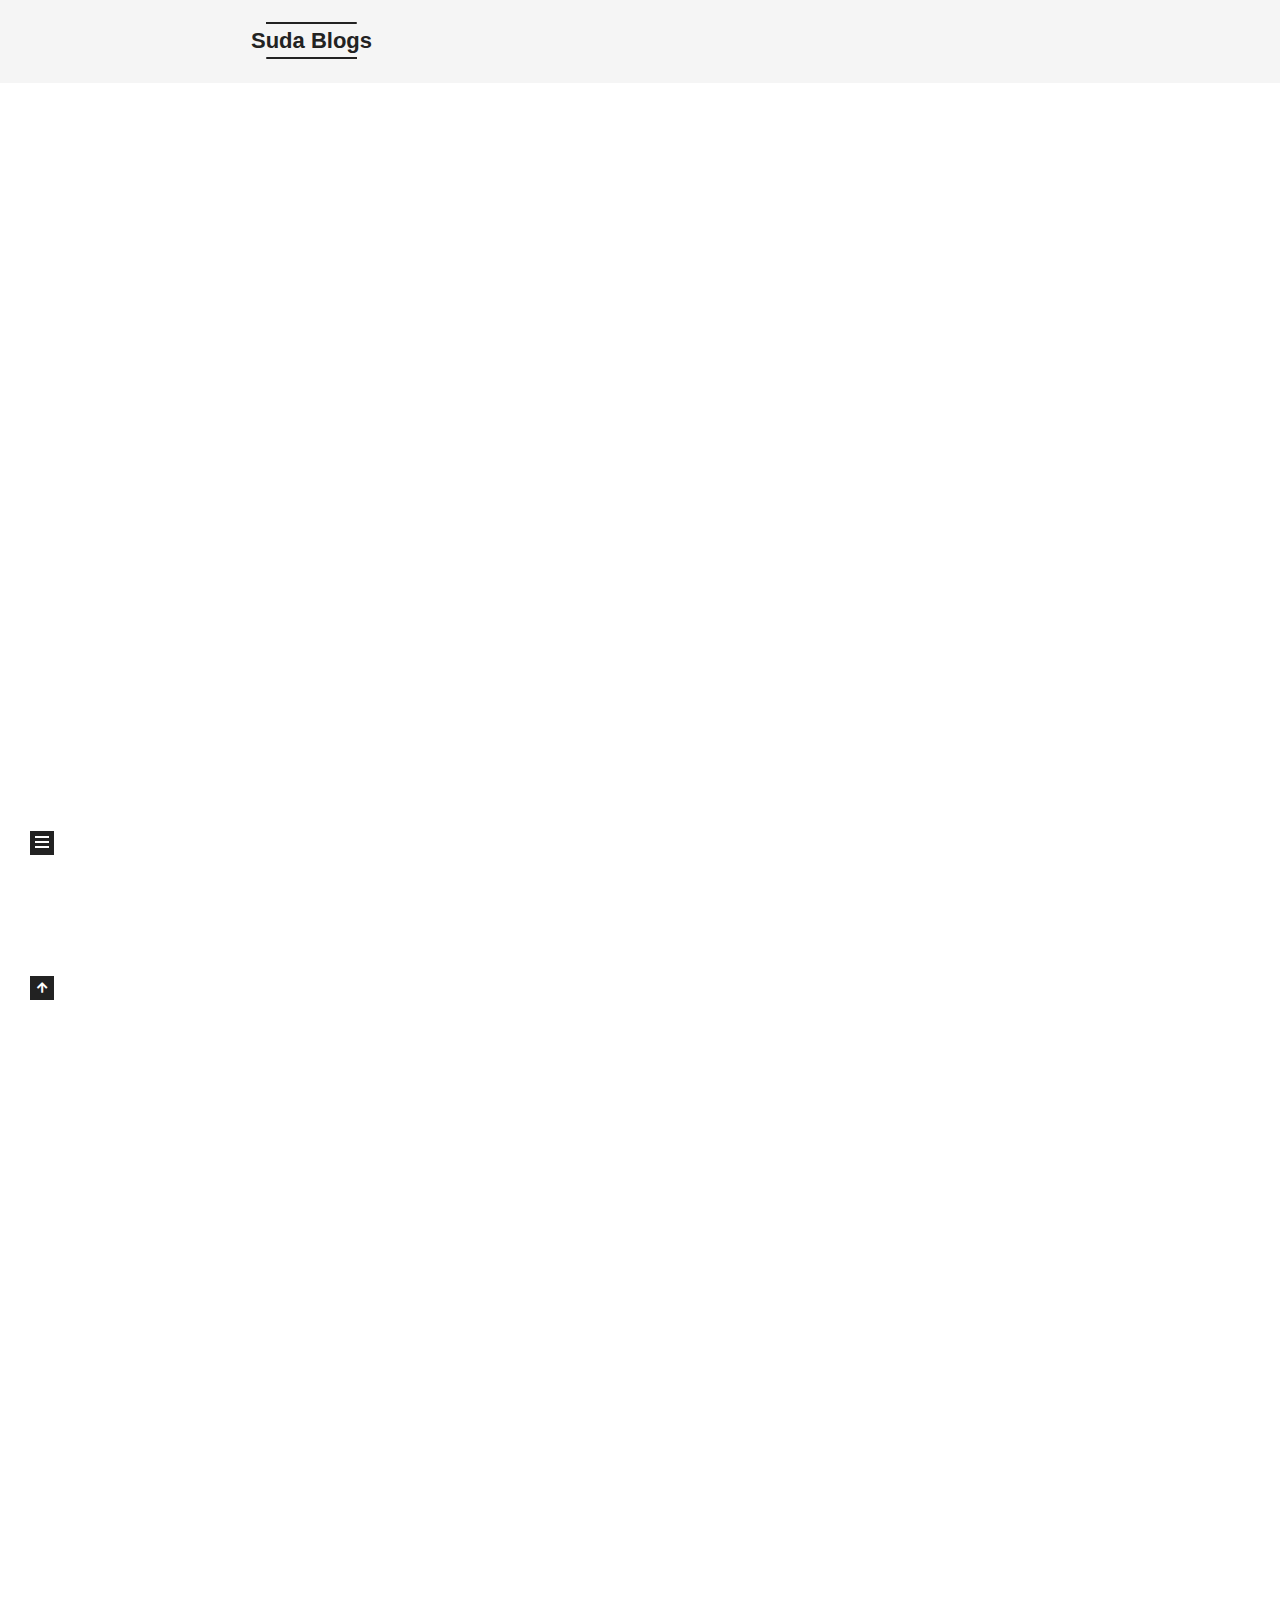
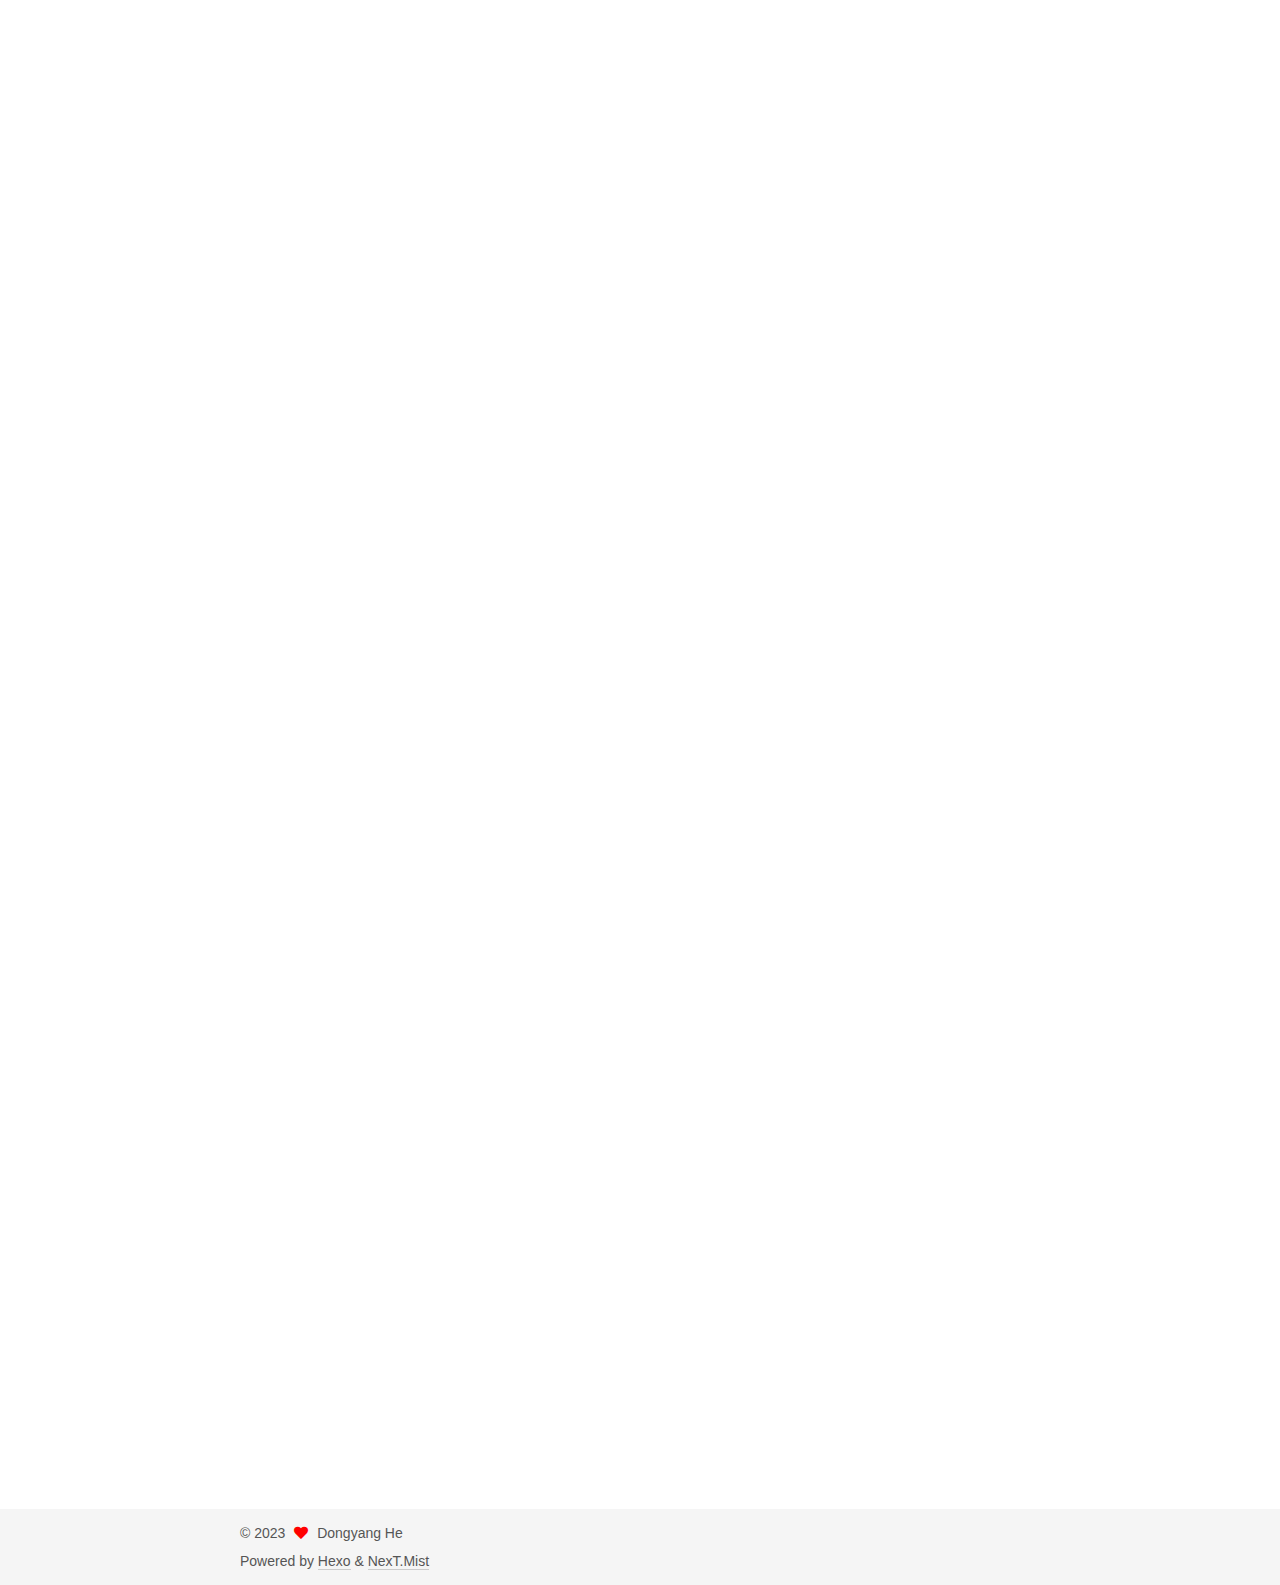
==== index.html @ 3e89129d "Site updated: 2023-04-15 21:43:41" ====
<!DOCTYPE html>
<html lang="en">
<head>
  <meta charset="UTF-8">
<meta name="viewport" content="width=device-width, initial-scale=1, maximum-scale=2">
<meta name="theme-color" content="#222">
<meta name="generator" content="Hexo 6.3.0">
  <link rel="apple-touch-icon" sizes="180x180" href="/images/apple-touch-icon-next.png">
  <link rel="icon" type="image/png" sizes="32x32" href="/images/favicon-32x32-next.png">
  <link rel="icon" type="image/png" sizes="16x16" href="/images/favicon-16x16-next.png">
  <link rel="mask-icon" href="/images/logo.svg" color="#222">

<link rel="stylesheet" href="/css/main.css">


<link rel="stylesheet" href="/lib/font-awesome/css/all.min.css">

<script id="hexo-configurations">
    var NexT = window.NexT || {};
    var CONFIG = {"hostname":"example.com","root":"/","scheme":"Mist","version":"7.8.0","exturl":false,"sidebar":{"position":"left","display":"post","padding":18,"offset":12,"onmobile":false},"copycode":{"enable":false,"show_result":false,"style":null},"back2top":{"enable":true,"sidebar":false,"scrollpercent":false},"bookmark":{"enable":false,"color":"#222","save":"auto"},"fancybox":false,"mediumzoom":false,"lazyload":false,"pangu":false,"comments":{"style":"tabs","active":null,"storage":true,"lazyload":false,"nav":null},"algolia":{"hits":{"per_page":10},"labels":{"input_placeholder":"Search for Posts","hits_empty":"We didn't find any results for the search: ${query}","hits_stats":"${hits} results found in ${time} ms"}},"localsearch":{"enable":false,"trigger":"auto","top_n_per_article":1,"unescape":false,"preload":false},"motion":{"enable":true,"async":false,"transition":{"post_block":"fadeIn","post_header":"slideDownIn","post_body":"slideDownIn","coll_header":"slideLeftIn","sidebar":"slideUpIn"}}};
  </script>

  <meta property="og:type" content="website">
<meta property="og:title" content="Suda Blogs">
<meta property="og:url" content="http://example.com/index.html">
<meta property="og:site_name" content="Suda Blogs">
<meta property="og:locale" content="en_US">
<meta property="article:author" content="Dongyang He">
<meta name="twitter:card" content="summary">

<link rel="canonical" href="http://example.com/">


<script id="page-configurations">
  // https://hexo.io/docs/variables.html
  CONFIG.page = {
    sidebar: "",
    isHome : true,
    isPost : false,
    lang   : 'en'
  };
</script>

  <title>Suda Blogs</title>
  






  <noscript>
  <style>
  .use-motion .brand,
  .use-motion .menu-item,
  .sidebar-inner,
  .use-motion .post-block,
  .use-motion .pagination,
  .use-motion .comments,
  .use-motion .post-header,
  .use-motion .post-body,
  .use-motion .collection-header { opacity: initial; }

  .use-motion .site-title,
  .use-motion .site-subtitle {
    opacity: initial;
    top: initial;
  }

  .use-motion .logo-line-before i { left: initial; }
  .use-motion .logo-line-after i { right: initial; }
  </style>
</noscript>

</head>

<body itemscope itemtype="http://schema.org/WebPage">
  <div class="container use-motion">
    <div class="headband"></div>

    <header class="header" itemscope itemtype="http://schema.org/WPHeader">
      <div class="header-inner"><div class="site-brand-container">
  <div class="site-nav-toggle">
    <div class="toggle" aria-label="Toggle navigation bar">
      <span class="toggle-line toggle-line-first"></span>
      <span class="toggle-line toggle-line-middle"></span>
      <span class="toggle-line toggle-line-last"></span>
    </div>
  </div>

  <div class="site-meta">

    <a href="/" class="brand" rel="start">
      <span class="logo-line-before"><i></i></span>
      <h1 class="site-title">Suda Blogs</h1>
      <span class="logo-line-after"><i></i></span>
    </a>
      <p class="site-subtitle" itemprop="description">Live in the future, then build what's missing</p>
  </div>

  <div class="site-nav-right">
    <div class="toggle popup-trigger">
    </div>
  </div>
</div>




<nav class="site-nav">
  <ul id="menu" class="main-menu menu">
        <li class="menu-item menu-item-home">

    <a href="/" rel="section"><i class="fa fa-home fa-fw"></i>Home</a>

  </li>
        <li class="menu-item menu-item-archives">

    <a href="/archives/" rel="section"><i class="fa fa-archive fa-fw"></i>Archives</a>

  </li>
  </ul>
</nav>




</div>
    </header>

    
  <div class="back-to-top">
    <i class="fa fa-arrow-up"></i>
    <span>0%</span>
  </div>


    <main class="main">
      <div class="main-inner">
        <div class="content-wrap">
          

          <div class="content index posts-expand">
            
      
  
  
  <article itemscope itemtype="http://schema.org/Article" class="post-block" lang="en">
    <link itemprop="mainEntityOfPage" href="http://example.com/2023/04/14/blog2/">

    <span hidden itemprop="author" itemscope itemtype="http://schema.org/Person">
      <meta itemprop="image" content="/images/avatar.gif">
      <meta itemprop="name" content="Dongyang He">
      <meta itemprop="description" content="">
    </span>

    <span hidden itemprop="publisher" itemscope itemtype="http://schema.org/Organization">
      <meta itemprop="name" content="Suda Blogs">
    </span>
      <header class="post-header">
        <h2 class="post-title" itemprop="name headline">
          
            <a href="/2023/04/14/blog2/" class="post-title-link" itemprop="url">第一性原理及其应用</a>
        </h2>

        <div class="post-meta">
            <span class="post-meta-item">
              <span class="post-meta-item-icon">
                <i class="far fa-calendar"></i>
              </span>
              <span class="post-meta-item-text">Posted on</span>

              <time title="Created: 2023-04-14 09:39:15" itemprop="dateCreated datePublished" datetime="2023-04-14T09:39:15+08:00">2023-04-14</time>
            </span>
              <span class="post-meta-item">
                <span class="post-meta-item-icon">
                  <i class="far fa-calendar-check"></i>
                </span>
                <span class="post-meta-item-text">Edited on</span>
                <time title="Modified: 2023-04-15 21:43:18" itemprop="dateModified" datetime="2023-04-15T21:43:18+08:00">2023-04-15</time>
              </span>

          

        </div>
      </header>

    
    
    
    <div class="post-body" itemprop="articleBody">

      
          <!-- 加入自己的那个互联网图片

分析各个阶段的核心价值提升，以及边际成本无限下降的方式

得出GPT时代的核心价值，分析未来可能出现的产品 -->

<blockquote>
<p><em>Don’t just follow the trend. You may have heard me say that it’s good to think in terms of the physics approach of first principles. Which is, rather than reasoning by analogy, you boil things down to the most fundamental truths you can imagine and you reason up from there.</em></p>
<p>​																												<em>—Elon Musk</em></p>
</blockquote>
<h2 id="为什么要了解第一性原理"><a href="#为什么要了解第一性原理" class="headerlink" title="为什么要了解第一性原理"></a>为什么要了解第一性原理</h2><p>通过前世界首富<em>马斯克（特斯拉、SpaceX）</em>的疯狂推销，第一性原理开始进入大众的眼球。其实不仅马斯克，许多商业前辈，包括<em>查理芒格（巴菲特合伙人）</em>、<em>Sam Altman（Openai、前YC CEO）</em>在内都将第一性原理作为自己的核心思维模型之一。在创业领域中，许多小有成绩的创业者都喜欢分享自己的第一性原理思维方法论，但实际上很多同学在了解到这个词语之前，可能不是特别感冒，有的人会觉得很高大上，有的人会觉得很神秘，也有人会觉得这群人纯粹就是在装B[3]。<strong>因此本文希望通过一个清晰简单的讲解，揭开第一性原理的面纱，帮大家直达本质，挖掘其深层次的价值。</strong></p>
<h2 id="诞生过程"><a href="#诞生过程" class="headerlink" title="诞生过程"></a>诞生过程</h2><h3 id="概念解释"><a href="#概念解释" class="headerlink" title="概念解释"></a>概念解释</h3><p><strong>第一性原理指的是分析事物的基本组成条件，将事物拆解为各要素进行结构分析，以期找到最优实现路径。</strong>[2]简单来说就是看穿本质，全局最优。</p>
<h3 id="哲学"><a href="#哲学" class="headerlink" title="哲学"></a>哲学</h3><p>第一性原理的概念最早出现在哲学领域，由<em>亚里士多德</em>提出：“每个系统中存在一个最基本的命题，它不能被违背或删除。” 其存在地位类似于数学领域中的公理。</p>
<h3 id="物理学"><a href="#物理学" class="headerlink" title="物理学"></a>物理学</h3><p>第一性原理在物理学中指从最基本的物理定律出发，不额外添加假定和经验拟合的推导和计算（也就是不加一些没必要的方程）。例如可以直接通过<em>薛定谔方程</em>在一些近似条件下解电子结构，而不是根据实验数据获得拟合参数。[1]</p>
<p>有人从第一性原理的角度出发，认为世界的核心要是能量和信息。世界由能量构成，信息组织和调动能量。</p>
<h2 id="创业中的第一性原理"><a href="#创业中的第一性原理" class="headerlink" title="创业中的第一性原理"></a>创业中的第一性原理</h2><h3 id="概念解释-1"><a href="#概念解释-1" class="headerlink" title="概念解释"></a>概念解释</h3><p>许多将第一性原理挂在嘴边的创业者，想要表达的核心观点大多都是：<strong>找到绝对客观的本质要素，推演过程逻辑绝对严密，不要一味参考经验认知而应该遵循客观推演结果。</strong></p>
<h3 id="场景应用"><a href="#场景应用" class="headerlink" title="场景应用"></a>场景应用</h3><p>既然马斯克天天把第一性原理挂在嘴边，我们先讲讲他的使用案例。<strong>特斯拉</strong>汽车在制造时深受传统锂电池的高价格影响，马斯克通过思考电池组成成分的核心要素发现自建工厂、购买原材料生产电池比直接购买供应商的产品更加划算，因此他通过这种颠覆性的思维改变了电动车的组装模式。</p>
<p>还有一个很经典的案例是<strong>谷歌</strong>的诞生。在上个世纪末期互联网浪潮刚刚兴起时，大多数企业都在为用户提供内容服务，期间兴起了许多有名的门户网站，例如雅虎、搜狐等网站。但是当时有两位斯坦福的年轻人布林和佩奇认为相比于内容本身，如何更加快速方便地获取内容更加重要，因为当时互联网体量小，很多人都对他们的说话嗤之以鼻，而正是他们，沿着这个洞察，后来创办了一家伟大的公司—谷歌。</p>
<h3 id="重要性分析"><a href="#重要性分析" class="headerlink" title="重要性分析"></a>重要性分析</h3><p>历史无数次证明，很多伟大的创业都是少数富有洞察力的人主导的，其背后是对非共识的深刻认知，第一性原理的思维模型<strong>在帮助我们寻找非共识的道路上往往会有奇效</strong>，创业者们在为想idea焦头烂额时一定要试试使用第一性原理回归本质进行思考推演。</p>
<p>在<strong>设计产品</strong>方面，回归本质其实是一种非常简单清晰的思维模式，一切产品都是由核心要素加各种优秀feature组成的。第一性原理可以帮助我们在设计产品时，抓住满足用户核心需求的功能，各种浅层次的战术层面的打法在核心竞争力面前都会遭到降维打击。</p>
<p>第一性原理简化了我们思考的过程，从能量角度，消耗的更多的是认知能量而不是归纳能量，有助于创业者<strong>培养核心逻辑能力</strong>。</p>
<h2 id="致谢"><a href="#致谢" class="headerlink" title="致谢"></a>致谢</h2><p>感谢<em>Bahati Yang</em>女士对本篇博客的灵感贡献，希望你未来能够成为一位伟大的投资人。</p>
<h2 id="参考链接"><a href="#参考链接" class="headerlink" title="参考链接"></a>参考链接</h2><p> [1] <a target="_blank" rel="noopener" href="https://zh.wikipedia.org/wiki/%E7%AC%AC%E4%B8%80%E5%8E%9F%E7%90%86">https://zh.wikipedia.org/wiki/%E7%AC%AC%E4%B8%80%E5%8E%9F%E7%90%86</a></p>
<p>[2] <a target="_blank" rel="noopener" href="https://wiki.mbalib.com/wiki/%E7%AC%AC%E4%B8%80%E6%80%A7%E5%8E%9F%E7%90%86">https://wiki.mbalib.com/wiki/%E7%AC%AC%E4%B8%80%E6%80%A7%E5%8E%9F%E7%90%86</a></p>
<p>[3] <a target="_blank" rel="noopener" href="https://news.ycombinator.com/item?id=30283336">https://news.ycombinator.com/item?id=30283336</a></p>

      
    </div>

    
    
    
      <footer class="post-footer">
        <div class="post-eof"></div>
      </footer>
  </article>
  
  
  

      
  
  
  <article itemscope itemtype="http://schema.org/Article" class="post-block" lang="en">
    <link itemprop="mainEntityOfPage" href="http://example.com/2023/04/13/hello-world/">

    <span hidden itemprop="author" itemscope itemtype="http://schema.org/Person">
      <meta itemprop="image" content="/images/avatar.gif">
      <meta itemprop="name" content="Dongyang He">
      <meta itemprop="description" content="">
    </span>

    <span hidden itemprop="publisher" itemscope itemtype="http://schema.org/Organization">
      <meta itemprop="name" content="Suda Blogs">
    </span>
      <header class="post-header">
        <h2 class="post-title" itemprop="name headline">
          
            <a href="/2023/04/13/hello-world/" class="post-title-link" itemprop="url">第一封博客</a>
        </h2>

        <div class="post-meta">
            <span class="post-meta-item">
              <span class="post-meta-item-icon">
                <i class="far fa-calendar"></i>
              </span>
              <span class="post-meta-item-text">Posted on</span>

              <time title="Created: 2023-04-13 18:33:45" itemprop="dateCreated datePublished" datetime="2023-04-13T18:33:45+08:00">2023-04-13</time>
            </span>
              <span class="post-meta-item">
                <span class="post-meta-item-icon">
                  <i class="far fa-calendar-check"></i>
                </span>
                <span class="post-meta-item-text">Edited on</span>
                <time title="Modified: 2023-04-15 20:47:12" itemprop="dateModified" datetime="2023-04-15T20:47:12+08:00">2023-04-15</time>
              </span>

          

        </div>
      </header>

    
    
    
    <div class="post-body" itemprop="articleBody">

      
          <p>感谢Bahati Yang女士的建议，没有她，就没有此博客网站hh。</p>

      
    </div>

    
    
    
      <footer class="post-footer">
        <div class="post-eof"></div>
      </footer>
  </article>
  
  
  


  



          </div>
          

<script>
  window.addEventListener('tabs:register', () => {
    let { activeClass } = CONFIG.comments;
    if (CONFIG.comments.storage) {
      activeClass = localStorage.getItem('comments_active') || activeClass;
    }
    if (activeClass) {
      let activeTab = document.querySelector(`a[href="#comment-${activeClass}"]`);
      if (activeTab) {
        activeTab.click();
      }
    }
  });
  if (CONFIG.comments.storage) {
    window.addEventListener('tabs:click', event => {
      if (!event.target.matches('.tabs-comment .tab-content .tab-pane')) return;
      let commentClass = event.target.classList[1];
      localStorage.setItem('comments_active', commentClass);
    });
  }
</script>

        </div>
          
  
  <div class="toggle sidebar-toggle">
    <span class="toggle-line toggle-line-first"></span>
    <span class="toggle-line toggle-line-middle"></span>
    <span class="toggle-line toggle-line-last"></span>
  </div>

  <aside class="sidebar">
    <div class="sidebar-inner">

      <ul class="sidebar-nav motion-element">
        <li class="sidebar-nav-toc">
          Table of Contents
        </li>
        <li class="sidebar-nav-overview">
          Overview
        </li>
      </ul>

      <!--noindex-->
      <div class="post-toc-wrap sidebar-panel">
      </div>
      <!--/noindex-->

      <div class="site-overview-wrap sidebar-panel">
        <div class="site-author motion-element" itemprop="author" itemscope itemtype="http://schema.org/Person">
  <p class="site-author-name" itemprop="name">Dongyang He</p>
  <div class="site-description" itemprop="description"></div>
</div>
<div class="site-state-wrap motion-element">
  <nav class="site-state">
      <div class="site-state-item site-state-posts">
          <a href="/archives/">
        
          <span class="site-state-item-count">2</span>
          <span class="site-state-item-name">posts</span>
        </a>
      </div>
  </nav>
</div>



      </div>

    </div>
  </aside>
  <div id="sidebar-dimmer"></div>


      </div>
    </main>

    <footer class="footer">
      <div class="footer-inner">
        

        

<div class="copyright">
  
  &copy; 
  <span itemprop="copyrightYear">2023</span>
  <span class="with-love">
    <i class="fa fa-heart"></i>
  </span>
  <span class="author" itemprop="copyrightHolder">Dongyang He</span>
</div>
  <div class="powered-by">Powered by <a href="https://hexo.io/" class="theme-link" rel="noopener" target="_blank">Hexo</a> & <a href="https://mist.theme-next.org/" class="theme-link" rel="noopener" target="_blank">NexT.Mist</a>
  </div>

        








      </div>
    </footer>
  </div>

  
  <script src="/lib/anime.min.js"></script>
  <script src="/lib/velocity/velocity.min.js"></script>
  <script src="/lib/velocity/velocity.ui.min.js"></script>

<script src="/js/utils.js"></script>

<script src="/js/motion.js"></script>


<script src="/js/schemes/muse.js"></script>


<script src="/js/next-boot.js"></script>




  















  

  

</body>
</html>
---- css/main.css ----
:root {
  --body-bg-color: #fff;
  --content-bg-color: #f5f5f5;
  --card-bg-color: #f5f5f5;
  --text-color: #555;
  --blockquote-color: #666;
  --link-color: #555;
  --link-hover-color: #222;
  --brand-color: #222;
  --brand-hover-color: #222;
  --table-row-odd-bg-color: #f9f9f9;
  --table-row-hover-bg-color: #f5f5f5;
  --menu-item-bg-color: #ddd;
  --btn-default-bg: transparent;
  --btn-default-color: var(--link-color);
  --btn-default-border-color: var(--link-color);
  --btn-default-hover-bg: transparent;
  --btn-default-hover-color: var(--link-hover-color);
  --btn-default-hover-border-color: var(--link-hover-color);
}
html {
  line-height: 1.15; /* 1 */
  -webkit-text-size-adjust: 100%; /* 2 */
}
body {
  margin: 0;
}
main {
  display: block;
}
h1 {
  font-size: 2em;
  margin: 0.67em 0;
}
hr {
  box-sizing: content-box; /* 1 */
  height: 0; /* 1 */
  overflow: visible; /* 2 */
}
pre {
  font-family: monospace, monospace; /* 1 */
  font-size: 1em; /* 2 */
}
a {
  background: transparent;
}
abbr[title] {
  border-bottom: none; /* 1 */
  text-decoration: underline; /* 2 */
  text-decoration: underline dotted; /* 2 */
}
b,
strong {
  font-weight: bolder;
}
code,
kbd,
samp {
  font-family: monospace, monospace; /* 1 */
  font-size: 1em; /* 2 */
}
small {
  font-size: 80%;
}
sub,
sup {
  font-size: 75%;
  line-height: 0;
  position: relative;
  vertical-align: baseline;
}
sub {
  bottom: -0.25em;
}
sup {
  top: -0.5em;
}
img {
  border-style: none;
}
button,
input,
optgroup,
select,
textarea {
  font-family: inherit; /* 1 */
  font-size: 100%; /* 1 */
  line-height: 1.15; /* 1 */
  margin: 0; /* 2 */
}
button,
input {
/* 1 */
  overflow: visible;
}
button,
select {
/* 1 */
  text-transform: none;
}
button,
[type='button'],
[type='reset'],
[type='submit'] {
  -webkit-appearance: button;
}
button::-moz-focus-inner,
[type='button']::-moz-focus-inner,
[type='reset']::-moz-focus-inner,
[type='submit']::-moz-focus-inner {
  border-style: none;
  padding: 0;
}
button:-moz-focusring,
[type='button']:-moz-focusring,
[type='reset']:-moz-focusring,
[type='submit']:-moz-focusring {
  outline: 1px dotted ButtonText;
}
fieldset {
  padding: 0.35em 0.75em 0.625em;
}
legend {
  box-sizing: border-box; /* 1 */
  color: inherit; /* 2 */
  display: table; /* 1 */
  max-width: 100%; /* 1 */
  padding: 0; /* 3 */
  white-space: normal; /* 1 */
}
progress {
  vertical-align: baseline;
}
textarea {
  overflow: auto;
}
[type='checkbox'],
[type='radio'] {
  box-sizing: border-box; /* 1 */
  padding: 0; /* 2 */
}
[type='number']::-webkit-inner-spin-button,
[type='number']::-webkit-outer-spin-button {
  height: auto;
}
[type='search'] {
  outline-offset: -2px; /* 2 */
  -webkit-appearance: textfield; /* 1 */
}
[type='search']::-webkit-search-decoration {
  -webkit-appearance: none;
}
::-webkit-file-upload-button {
  font: inherit; /* 2 */
  -webkit-appearance: button; /* 1 */
}
details {
  display: block;
}
summary {
  display: list-item;
}
template {
  display: none;
}
[hidden] {
  display: none;
}
::selection {
  background: #262a30;
  color: #eee;
}
html,
body {
  height: 100%;
}
body {
  background: var(--body-bg-color);
  color: var(--text-color);
  font-family: 'Lato', "PingFang SC", "Microsoft YaHei", sans-serif;
  font-size: 1em;
  line-height: 2;
}
@media (max-width: 991px) {
  body {
    padding-left: 0 !important;
    padding-right: 0 !important;
  }
}
h1,
h2,
h3,
h4,
h5,
h6 {
  font-family: 'Lato', "PingFang SC", "Microsoft YaHei", sans-serif;
  font-weight: bold;
  line-height: 1.5;
  margin: 20px 0 15px;
}
h1 {
  font-size: 1.5em;
}
h2 {
  font-size: 1.375em;
}
h3 {
  font-size: 1.25em;
}
h4 {
  font-size: 1.125em;
}
h5 {
  font-size: 1em;
}
h6 {
  font-size: 0.875em;
}
p {
  margin: 0 0 20px 0;
}
a,
span.exturl {
  border-bottom: 1px solid #ccc;
  color: var(--link-color);
  outline: 0;
  text-decoration: none;
  overflow-wrap: break-word;
  word-wrap: break-word;
  cursor: pointer;
}
a:hover,
span.exturl:hover {
  border-bottom-color: var(--link-hover-color);
  color: var(--link-hover-color);
}
iframe,
img,
video {
  display: block;
  margin-left: auto;
  margin-right: auto;
  max-width: 100%;
}
hr {
  background-image: repeating-linear-gradient(-45deg, #ddd, #ddd 4px, transparent 4px, transparent 8px);
  border: 0;
  height: 3px;
  margin: 40px 0;
}
blockquote {
  border-left: 4px solid #ddd;
  color: var(--blockquote-color);
  margin: 0;
  padding: 0 15px;
}
blockquote cite::before {
  content: '-';
  padding: 0 5px;
}
dt {
  font-weight: bold;
}
dd {
  margin: 0;
  padding: 0;
}
kbd {
  background-color: #f5f5f5;
  background-image: linear-gradient(#eee, #fff, #eee);
  border: 1px solid #ccc;
  border-radius: 0.2em;
  box-shadow: 0.1em 0.1em 0.2em rgba(0,0,0,0.1);
  color: #555;
  font-family: inherit;
  padding: 0.1em 0.3em;
  white-space: nowrap;
}
.table-container {
  overflow: auto;
}
table {
  border-collapse: collapse;
  border-spacing: 0;
  font-size: 0.875em;
  margin: 0 0 20px 0;
  width: 100%;
}
tbody tr:nth-of-type(odd) {
  background: var(--table-row-odd-bg-color);
}
tbody tr:hover {
  background: var(--table-row-hover-bg-color);
}
caption,
th,
td {
  font-weight: normal;
  padding: 8px;
  vertical-align: middle;
}
th,
td {
  border: 1px solid #ddd;
  border-bottom: 3px solid #ddd;
}
th {
  font-weight: 700;
  padding-bottom: 10px;
}
td {
  border-bottom-width: 1px;
}
.btn {
  background: var(--btn-default-bg);
  border: 2px solid var(--btn-default-border-color);
  border-radius: 0;
  color: var(--btn-default-color);
  display: inline-block;
  font-size: 0.875em;
  line-height: 2;
  padding: 0 20px;
  text-decoration: none;
  transition-property: background-color;
  transition-delay: 0s;
  transition-duration: 0.2s;
  transition-timing-function: ease-in-out;
}
.btn:hover {
  background: var(--btn-default-hover-bg);
  border-color: var(--btn-default-hover-border-color);
  color: var(--btn-default-hover-color);
}
.btn + .btn {
  margin: 0 0 8px 8px;
}
.btn .fa-fw {
  text-align: left;
  width: 1.285714285714286em;
}
.toggle {
  line-height: 0;
}
.toggle .toggle-line {
  background: #fff;
  display: inline-block;
  height: 2px;
  left: 0;
  position: relative;
  top: 0;
  transition: all 0.4s;
  vertical-align: top;
  width: 100%;
}
.toggle .toggle-line:not(:first-child) {
  margin-top: 3px;
}
.toggle.toggle-arrow .toggle-line-first {
  left: 50%;
  top: 2px;
  transform: rotate(45deg);
  width: 50%;
}
.toggle.toggle-arrow .toggle-line-middle {
  left: 2px;
  width: 90%;
}
.toggle.toggle-arrow .toggle-line-last {
  left: 50%;
  top: -2px;
  transform: rotate(-45deg);
  width: 50%;
}
.toggle.toggle-close .toggle-line-first {
  transform: rotate(-45deg);
  top: 5px;
}
.toggle.toggle-close .toggle-line-middle {
  opacity: 0;
}
.toggle.toggle-close .toggle-line-last {
  transform: rotate(45deg);
  top: -5px;
}
.highlight,
pre {
  background: #f7f7f7;
  color: #4d4d4c;
  line-height: 1.6;
  margin: 0 auto 20px;
}
pre,
code {
  font-family: consolas, Menlo, monospace, "PingFang SC", "Microsoft YaHei";
}
code {
  background: #eee;
  border-radius: 3px;
  color: #555;
  padding: 2px 4px;
  overflow-wrap: break-word;
  word-wrap: break-word;
}
.highlight *::selection {
  background: #d6d6d6;
}
.highlight pre {
  border: 0;
  margin: 0;
  padding: 10px 0;
}
.highlight table {
  border: 0;
  margin: 0;
  width: auto;
}
.highlight td {
  border: 0;
  padding: 0;
}
.highlight figcaption {
  background: #eff2f3;
  color: #4d4d4c;
  display: flex;
  font-size: 0.875em;
  justify-content: space-between;
  line-height: 1.2;
  padding: 0.5em;
}
.highlight figcaption a {
  color: #4d4d4c;
}
.highlight figcaption a:hover {
  border-bottom-color: #4d4d4c;
}
.highlight .gutter {
  -moz-user-select: none;
  -ms-user-select: none;
  -webkit-user-select: none;
  user-select: none;
}
.highlight .gutter pre {
  background: #eff2f3;
  color: #869194;
  padding-left: 10px;
  padding-right: 10px;
  text-align: right;
}
.highlight .code pre {
  background: #f7f7f7;
  padding-left: 10px;
  width: 100%;
}
.gist table {
  width: auto;
}
.gist table td {
  border: 0;
}
pre {
  overflow: auto;
  padding: 10px;
}
pre code {
  background: none;
  color: #4d4d4c;
  font-size: 0.875em;
  padding: 0;
  text-shadow: none;
}
pre .deletion {
  background: #fdd;
}
pre .addition {
  background: #dfd;
}
pre .meta {
  color: #eab700;
  -moz-user-select: none;
  -ms-user-select: none;
  -webkit-user-select: none;
  user-select: none;
}
pre .comment {
  color: #8e908c;
}
pre .variable,
pre .attribute,
pre .tag,
pre .name,
pre .regexp,
pre .ruby .constant,
pre .xml .tag .title,
pre .xml .pi,
pre .xml .doctype,
pre .html .doctype,
pre .css .id,
pre .css .class,
pre .css .pseudo {
  color: #c82829;
}
pre .number,
pre .preprocessor,
pre .built_in,
pre .builtin-name,
pre .literal,
pre .params,
pre .constant,
pre .command {
  color: #f5871f;
}
pre .ruby .class .title,
pre .css .rules .attribute,
pre .string,
pre .symbol,
pre .value,
pre .inheritance,
pre .header,
pre .ruby .symbol,
pre .xml .cdata,
pre .special,
pre .formula {
  color: #718c00;
}
pre .title,
pre .css .hexcolor {
  color: #3e999f;
}
pre .function,
pre .python .decorator,
pre .python .title,
pre .ruby .function .title,
pre .ruby .title .keyword,
pre .perl .sub,
pre .javascript .title,
pre .coffeescript .title {
  color: #4271ae;
}
pre .keyword,
pre .javascript .function {
  color: #8959a8;
}
.blockquote-center {
  border-left: none;
  margin: 40px 0;
  padding: 0;
  position: relative;
  text-align: center;
}
.blockquote-center .fa {
  display: block;
  opacity: 0.6;
  position: absolute;
  width: 100%;
}
.blockquote-center .fa-quote-left {
  border-top: 1px solid #ccc;
  text-align: left;
  top: -20px;
}
.blockquote-center .fa-quote-right {
  border-bottom: 1px solid #ccc;
  text-align: right;
  bottom: -20px;
}
.blockquote-center p,
.blockquote-center div {
  text-align: center;
}
.post-body .group-picture img {
  margin: 0 auto;
  padding: 0 3px;
}
.group-picture-row {
  margin-bottom: 6px;
  overflow: hidden;
}
.group-picture-column {
  float: left;
  margin-bottom: 10px;
}
.post-body .label {
  color: #555;
  display: inline;
  padding: 0 2px;
}
.post-body .label.default {
  background: #f0f0f0;
}
.post-body .label.primary {
  background: #efe6f7;
}
.post-body .label.info {
  background: #e5f2f8;
}
.post-body .label.success {
  background: #e7f4e9;
}
.post-body .label.warning {
  background: #fcf6e1;
}
.post-body .label.danger {
  background: #fae8eb;
}
.post-body .tabs {
  margin-bottom: 20px;
}
.post-body .tabs,
.tabs-comment {
  display: block;
  padding-top: 10px;
  position: relative;
}
.post-body .tabs ul.nav-tabs,
.tabs-comment ul.nav-tabs {
  display: flex;
  flex-wrap: wrap;
  margin: 0;
  margin-bottom: -1px;
  padding: 0;
}
@media (max-width: 413px) {
  .post-body .tabs ul.nav-tabs,
  .tabs-comment ul.nav-tabs {
    display: block;
    margin-bottom: 5px;
  }
}
.post-body .tabs ul.nav-tabs li.tab,
.tabs-comment ul.nav-tabs li.tab {
  border-bottom: 1px solid #ddd;
  border-left: 1px solid transparent;
  border-right: 1px solid transparent;
  border-top: 3px solid transparent;
  flex-grow: 1;
  list-style-type: none;
  border-radius: 0 0 0 0;
}
@media (max-width: 413px) {
  .post-body .tabs ul.nav-tabs li.tab,
  .tabs-comment ul.nav-tabs li.tab {
    border-bottom: 1px solid transparent;
    border-left: 3px solid transparent;
    border-right: 1px solid transparent;
    border-top: 1px solid transparent;
  }
}
@media (max-width: 413px) {
  .post-body .tabs ul.nav-tabs li.tab,
  .tabs-comment ul.nav-tabs li.tab {
    border-radius: 0;
  }
}
.post-body .tabs ul.nav-tabs li.tab a,
.tabs-comment ul.nav-tabs li.tab a {
  border-bottom: initial;
  display: block;
  line-height: 1.8;
  outline: 0;
  padding: 0.25em 0.75em;
  text-align: center;
  transition-delay: 0s;
  transition-duration: 0.2s;
  transition-timing-function: ease-out;
}
.post-body .tabs ul.nav-tabs li.tab a i,
.tabs-comment ul.nav-tabs li.tab a i {
  width: 1.285714285714286em;
}
.post-body .tabs ul.nav-tabs li.tab.active,
.tabs-comment ul.nav-tabs li.tab.active {
  border-bottom: 1px solid transparent;
  border-left: 1px solid #ddd;
  border-right: 1px solid #ddd;
  border-top: 3px solid #fc6423;
}
@media (max-width: 413px) {
  .post-body .tabs ul.nav-tabs li.tab.active,
  .tabs-comment ul.nav-tabs li.tab.active {
    border-bottom: 1px solid #ddd;
    border-left: 3px solid #fc6423;
    border-right: 1px solid #ddd;
    border-top: 1px solid #ddd;
  }
}
.post-body .tabs ul.nav-tabs li.tab.active a,
.tabs-comment ul.nav-tabs li.tab.active a {
  color: var(--link-color);
  cursor: default;
}
.post-body .tabs .tab-content .tab-pane,
.tabs-comment .tab-content .tab-pane {
  border: 1px solid #ddd;
  border-top: 0;
  padding: 20px 20px 0 20px;
  border-radius: 0;
}
.post-body .tabs .tab-content .tab-pane:not(.active),
.tabs-comment .tab-content .tab-pane:not(.active) {
  display: none;
}
.post-body .tabs .tab-content .tab-pane.active,
.tabs-comment .tab-content .tab-pane.active {
  display: block;
}
.post-body .tabs .tab-content .tab-pane.active:nth-of-type(1),
.tabs-comment .tab-content .tab-pane.active:nth-of-type(1) {
  border-radius: 0 0 0 0;
}
@media (max-width: 413px) {
  .post-body .tabs .tab-content .tab-pane.active:nth-of-type(1),
  .tabs-comment .tab-content .tab-pane.active:nth-of-type(1) {
    border-radius: 0;
  }
}
.post-body .note {
  border-radius: 3px;
  margin-bottom: 20px;
  padding: 1em;
  position: relative;
  border: 1px solid #eee;
  border-left-width: 5px;
}
.post-body .note h2,
.post-body .note h3,
.post-body .note h4,
.post-body .note h5,
.post-body .note h6 {
  margin-top: 0;
  border-bottom: initial;
  margin-bottom: 0;
  padding-top: 0;
}
.post-body .note p:first-child,
.post-body .note ul:first-child,
.post-body .note ol:first-child,
.post-body .note table:first-child,
.post-body .note pre:first-child,
.post-body .note blockquote:first-child,
.post-body .note img:first-child {
  margin-top: 0;
}
.post-body .note p:last-child,
.post-body .note ul:last-child,
.post-body .note ol:last-child,
.post-body .note table:last-child,
.post-body .note pre:last-child,
.post-body .note blockquote:last-child,
.post-body .note img:last-child {
  margin-bottom: 0;
}
.post-body .note.default {
  border-left-color: #777;
}
.post-body .note.default h2,
.post-body .note.default h3,
.post-body .note.default h4,
.post-body .note.default h5,
.post-body .note.default h6 {
  color: #777;
}
.post-body .note.primary {
  border-left-color: #6f42c1;
}
.post-body .note.primary h2,
.post-body .note.primary h3,
.post-body .note.primary h4,
.post-body .note.primary h5,
.post-body .note.primary h6 {
  color: #6f42c1;
}
.post-body .note.info {
  border-left-color: #428bca;
}
.post-body .note.info h2,
.post-body .note.info h3,
.post-body .note.info h4,
.post-body .note.info h5,
.post-body .note.info h6 {
  color: #428bca;
}
.post-body .note.success {
  border-left-color: #5cb85c;
}
.post-body .note.success h2,
.post-body .note.success h3,
.post-body .note.success h4,
.post-body .note.success h5,
.post-body .note.success h6 {
  color: #5cb85c;
}
.post-body .note.warning {
  border-left-color: #f0ad4e;
}
.post-body .note.warning h2,
.post-body .note.warning h3,
.post-body .note.warning h4,
.post-body .note.warning h5,
.post-body .note.warning h6 {
  color: #f0ad4e;
}
.post-body .note.danger {
  border-left-color: #d9534f;
}
.post-body .note.danger h2,
.post-body .note.danger h3,
.post-body .note.danger h4,
.post-body .note.danger h5,
.post-body .note.danger h6 {
  color: #d9534f;
}
.pagination .prev,
.pagination .next,
.pagination .page-number,
.pagination .space {
  display: inline-block;
  margin: 0 10px;
  padding: 0 11px;
  position: relative;
  top: -1px;
}
@media (max-width: 767px) {
  .pagination .prev,
  .pagination .next,
  .pagination .page-number,
  .pagination .space {
    margin: 0 5px;
  }
}
.pagination {
  border-top: 1px solid #eee;
  margin: 120px 0 0;
  text-align: center;
}
.pagination .prev,
.pagination .next,
.pagination .page-number {
  border-bottom: 0;
  border-top: 1px solid #eee;
  transition-property: border-color;
  transition-delay: 0s;
  transition-duration: 0.2s;
  transition-timing-function: ease-in-out;
}
.pagination .prev:hover,
.pagination .next:hover,
.pagination .page-number:hover {
  border-top-color: #222;
}
.pagination .space {
  margin: 0;
  padding: 0;
}
.pagination .prev {
  margin-left: 0;
}
.pagination .next {
  margin-right: 0;
}
.pagination .page-number.current {
  background: #ccc;
  border-top-color: #ccc;
  color: #fff;
}
@media (max-width: 767px) {
  .pagination {
    border-top: none;
  }
  .pagination .prev,
  .pagination .next,
  .pagination .page-number {
    border-bottom: 1px solid #eee;
    border-top: 0;
    margin-bottom: 10px;
    padding: 0 10px;
  }
  .pagination .prev:hover,
  .pagination .next:hover,
  .pagination .page-number:hover {
    border-bottom-color: #222;
  }
}
.comments {
  margin-top: 60px;
  overflow: hidden;
}
.comment-button-group {
  display: flex;
  flex-wrap: wrap-reverse;
  justify-content: center;
  margin: 1em 0;
}
.comment-button-group .comment-button {
  margin: 0.1em 0.2em;
}
.comment-button-group .comment-button.active {
  background: var(--btn-default-hover-bg);
  border-color: var(--btn-default-hover-border-color);
  color: var(--btn-default-hover-color);
}
.comment-position {
  display: none;
}
.comment-position.active {
  display: block;
}
.tabs-comment {
  background: var(--content-bg-color);
  margin-top: 4em;
  padding-top: 0;
}
.tabs-comment .comments {
  border: 0;
  box-shadow: none;
  margin-top: 0;
  padding-top: 0;
}
.container {
  min-height: 100%;
  position: relative;
}
.main-inner {
  margin: 0 auto;
  width: 700px;
}
@media (min-width: 1200px) {
  .main-inner {
    width: 800px;
  }
}
@media (min-width: 1600px) {
  .main-inner {
    width: 900px;
  }
}
@media (max-width: 767px) {
  .content-wrap {
    padding: 0 20px;
  }
}
.header {
  background: transparent;
}
.header-inner {
  margin: 0 auto;
  width: 700px;
}
@media (min-width: 1200px) {
  .header-inner {
    width: 800px;
  }
}
@media (min-width: 1600px) {
  .header-inner {
    width: 900px;
  }
}
.site-brand-container {
  display: flex;
  flex-shrink: 0;
  padding: 0 10px;
}
.headband {
  background: #222;
  height: 3px;
}
.site-meta {
  flex-grow: 1;
  text-align: left;
}
@media (max-width: 767px) {
  .site-meta {
    text-align: center;
  }
}
.brand {
  border-bottom: none;
  color: var(--brand-color);
  display: inline-block;
  line-height: 1.375em;
  padding: 0 40px;
  position: relative;
}
.brand:hover {
  color: var(--brand-hover-color);
}
.site-title {
  font-family: 'Lato', "PingFang SC", "Microsoft YaHei", sans-serif;
  font-size: 1.375em;
  font-weight: normal;
  margin: 0;
}
.site-subtitle {
  color: #999;
  font-size: 0.8125em;
  margin: 10px 0;
}
.use-motion .brand {
  opacity: 0;
}
.use-motion .site-title,
.use-motion .site-subtitle,
.use-motion .custom-logo-image {
  opacity: 0;
  position: relative;
  top: -10px;
}
.site-nav-toggle,
.site-nav-right {
  display: none;
}
@media (max-width: 767px) {
  .site-nav-toggle,
  .site-nav-right {
    display: flex;
    flex-direction: column;
    justify-content: center;
  }
}
.site-nav-toggle .toggle,
.site-nav-right .toggle {
  color: var(--text-color);
  padding: 10px;
  width: 22px;
}
.site-nav-toggle .toggle .toggle-line,
.site-nav-right .toggle .toggle-line {
  background: var(--text-color);
  border-radius: 1px;
}
.site-nav {
  display: block;
}
@media (max-width: 767px) {
  .site-nav {
    clear: both;
    display: none;
  }
}
.site-nav.site-nav-on {
  display: block;
}
.menu {
  margin-top: 20px;
  padding-left: 0;
  text-align: center;
}
.menu-item {
  display: inline-block;
  list-style: none;
  margin: 0 10px;
}
@media (max-width: 767px) {
  .menu-item {
    display: block;
    margin-top: 10px;
  }
  .menu-item.menu-item-search {
    display: none;
  }
}
.menu-item a,
.menu-item span.exturl {
  border-bottom: 0;
  display: block;
  font-size: 0.8125em;
  transition-property: border-color;
  transition-delay: 0s;
  transition-duration: 0.2s;
  transition-timing-function: ease-in-out;
}
@media (hover: none) {
  .menu-item a:hover,
  .menu-item span.exturl:hover {
    border-bottom-color: transparent !important;
  }
}
.menu-item .fa,
.menu-item .fab,
.menu-item .far,
.menu-item .fas {
  margin-right: 8px;
}
.menu-item .badge {
  display: inline-block;
  font-weight: bold;
  line-height: 1;
  margin-left: 0.35em;
  margin-top: 0.35em;
  text-align: center;
  white-space: nowrap;
}
@media (max-width: 767px) {
  .menu-item .badge {
    float: right;
    margin-left: 0;
  }
}
.menu-item-active a,
.menu .menu-item a:hover,
.menu .menu-item span.exturl:hover {
  background: var(--menu-item-bg-color);
}
.use-motion .menu-item {
  opacity: 0;
}
.sidebar {
  background: #222;
  bottom: 0;
  box-shadow: inset 0 2px 6px #000;
  position: fixed;
  top: 0;
}
@media (max-width: 991px) {
  .sidebar {
    display: none;
  }
}
.sidebar-inner {
  color: #999;
  padding: 18px 10px;
  text-align: center;
}
.cc-license {
  margin-top: 10px;
  text-align: center;
}
.cc-license .cc-opacity {
  border-bottom: none;
  opacity: 0.7;
}
.cc-license .cc-opacity:hover {
  opacity: 0.9;
}
.cc-license img {
  display: inline-block;
}
.site-author-image {
  border: 2px solid #333;
  display: block;
  margin: 0 auto;
  max-width: 96px;
  padding: 2px;
}
.site-author-name {
  color: #f5f5f5;
  font-weight: normal;
  margin: 5px 0 0;
  text-align: center;
}
.site-description {
  color: #999;
  font-size: 1em;
  margin-top: 5px;
  text-align: center;
}
.links-of-author {
  margin-top: 15px;
}
.links-of-author a,
.links-of-author span.exturl {
  border-bottom-color: #555;
  display: inline-block;
  font-size: 0.8125em;
  margin-bottom: 10px;
  margin-right: 10px;
  vertical-align: middle;
}
.links-of-author a::before,
.links-of-author span.exturl::before {
  background: #7937ff;
  border-radius: 50%;
  content: ' ';
  display: inline-block;
  height: 4px;
  margin-right: 3px;
  vertical-align: middle;
  width: 4px;
}
.sidebar-button {
  margin-top: 15px;
}
.sidebar-button a {
  border: 1px solid #fc6423;
  border-radius: 4px;
  color: #fc6423;
  display: inline-block;
  padding: 0 15px;
}
.sidebar-button a .fa,
.sidebar-button a .fab,
.sidebar-button a .far,
.sidebar-button a .fas {
  margin-right: 5px;
}
.sidebar-button a:hover {
  background: #fc6423;
  border: 1px solid #fc6423;
  color: #fff;
}
.sidebar-button a:hover .fa,
.sidebar-button a:hover .fab,
.sidebar-button a:hover .far,
.sidebar-button a:hover .fas {
  color: #fff;
}
.links-of-blogroll {
  font-size: 0.8125em;
  margin-top: 10px;
}
.links-of-blogroll-title {
  font-size: 0.875em;
  font-weight: 600;
  margin-top: 0;
}
.links-of-blogroll-list {
  list-style: none;
  margin: 0;
  padding: 0;
}
#sidebar-dimmer {
  display: none;
}
@media (max-width: 767px) {
  #sidebar-dimmer {
    background: #000;
    display: block;
    height: 100%;
    left: 100%;
    opacity: 0;
    position: fixed;
    top: 0;
    width: 100%;
    z-index: 1100;
  }
  .sidebar-active + #sidebar-dimmer {
    opacity: 0.7;
    transform: translateX(-100%);
    transition: opacity 0.5s;
  }
}
.sidebar-nav {
  margin: 0;
  padding-bottom: 20px;
  padding-left: 0;
}
.sidebar-nav li {
  border-bottom: 1px solid transparent;
  color: #666;
  cursor: pointer;
  display: inline-block;
  font-size: 0.875em;
}
.sidebar-nav li.sidebar-nav-overview {
  margin-left: 10px;
}
.sidebar-nav li:hover {
  color: #f5f5f5;
}
.sidebar-nav .sidebar-nav-active {
  border-bottom-color: #87daff;
  color: #87daff;
}
.sidebar-nav .sidebar-nav-active:hover {
  color: #87daff;
}
.sidebar-panel {
  display: none;
  overflow-x: hidden;
  overflow-y: auto;
}
.sidebar-panel-active {
  display: block;
}
.sidebar-toggle {
  background: #222;
  bottom: 45px;
  cursor: pointer;
  height: 14px;
  left: 30px;
  padding: 5px;
  position: fixed;
  width: 14px;
  z-index: 1300;
}
@media (max-width: 991px) {
  .sidebar-toggle {
    left: 20px;
    opacity: 0.8;
    display: none;
  }
}
.sidebar-toggle:hover .toggle-line {
  background: #87daff;
}
.post-toc {
  font-size: 0.875em;
}
.post-toc ol {
  list-style: none;
  margin: 0;
  padding: 0 2px 5px 10px;
  text-align: left;
}
.post-toc ol > ol {
  padding-left: 0;
}
.post-toc ol a {
  transition-property: all;
  transition-delay: 0s;
  transition-duration: 0.2s;
  transition-timing-function: ease-in-out;
}
.post-toc .nav-item {
  line-height: 1.8;
  overflow: hidden;
  text-overflow: ellipsis;
  white-space: nowrap;
}
.post-toc .nav .nav-child {
  display: none;
}
.post-toc .nav .active > .nav-child {
  display: block;
}
.post-toc .nav .active-current > .nav-child {
  display: block;
}
.post-toc .nav .active-current > .nav-child > .nav-item {
  display: block;
}
.post-toc .nav .active > a {
  border-bottom-color: #87daff;
  color: #87daff;
}
.post-toc .nav .active-current > a {
  color: #87daff;
}
.post-toc .nav .active-current > a:hover {
  color: #87daff;
}
.site-state {
  display: flex;
  justify-content: center;
  line-height: 1.4;
  margin-top: 10px;
  overflow: hidden;
  text-align: center;
  white-space: nowrap;
}
.site-state-item {
  padding: 0 15px;
}
.site-state-item:not(:first-child) {
  border-left: 1px solid #333;
}
.site-state-item a {
  border-bottom: none;
}
.site-state-item-count {
  display: block;
  font-size: 1.25em;
  font-weight: 600;
  text-align: center;
}
.site-state-item-name {
  color: inherit;
  font-size: 0.875em;
}
.footer {
  color: #999;
  font-size: 0.875em;
  padding: 20px 0;
}
.footer.footer-fixed {
  bottom: 0;
  left: 0;
  position: absolute;
  right: 0;
}
.footer-inner {
  box-sizing: border-box;
  margin: 0 auto;
  text-align: center;
  width: 700px;
}
@media (min-width: 1200px) {
  .footer-inner {
    width: 800px;
  }
}
@media (min-width: 1600px) {
  .footer-inner {
    width: 900px;
  }
}
.languages {
  display: inline-block;
  font-size: 1.125em;
  position: relative;
}
.languages .lang-select-label span {
  margin: 0 0.5em;
}
.languages .lang-select {
  height: 100%;
  left: 0;
  opacity: 0;
  position: absolute;
  top: 0;
  width: 100%;
}
.with-love {
  color: #ff0000;
  display: inline-block;
  margin: 0 5px;
}
.powered-by,
.theme-info {
  display: inline-block;
}
@-moz-keyframes iconAnimate {
  0%, 100% {
    transform: scale(1);
  }
  10%, 30% {
    transform: scale(0.9);
  }
  20%, 40%, 60%, 80% {
    transform: scale(1.1);
  }
  50%, 70% {
    transform: scale(1.1);
  }
}
@-webkit-keyframes iconAnimate {
  0%, 100% {
    transform: scale(1);
  }
  10%, 30% {
    transform: scale(0.9);
  }
  20%, 40%, 60%, 80% {
    transform: scale(1.1);
  }
  50%, 70% {
    transform: scale(1.1);
  }
}
@-o-keyframes iconAnimate {
  0%, 100% {
    transform: scale(1);
  }
  10%, 30% {
    transform: scale(0.9);
  }
  20%, 40%, 60%, 80% {
    transform: scale(1.1);
  }
  50%, 70% {
    transform: scale(1.1);
  }
}
@keyframes iconAnimate {
  0%, 100% {
    transform: scale(1);
  }
  10%, 30% {
    transform: scale(0.9);
  }
  20%, 40%, 60%, 80% {
    transform: scale(1.1);
  }
  50%, 70% {
    transform: scale(1.1);
  }
}
.back-to-top {
  font-size: 12px;
  text-align: center;
  transition-delay: 0s;
  transition-duration: 0.2s;
  transition-timing-function: ease-in-out;
}
.back-to-top {
  background: #222;
  bottom: -100px;
  box-sizing: border-box;
  color: #fff;
  cursor: pointer;
  left: 30px;
  opacity: 1;
  padding: 0 6px;
  position: fixed;
  transition-property: bottom;
  z-index: 1300;
  width: 24px;
}
.back-to-top span {
  display: none;
}
.back-to-top:hover {
  color: #87daff;
}
.back-to-top.back-to-top-on {
  bottom: 19px;
}
@media (max-width: 991px) {
  .back-to-top {
    left: 20px;
    opacity: 0.8;
  }
}
.post-body {
  font-family: 'Lato', "PingFang SC", "Microsoft YaHei", sans-serif;
  overflow-wrap: break-word;
  word-wrap: break-word;
}
@media (min-width: 1200px) {
  .post-body {
    font-size: 1.125em;
  }
}
.post-body .exturl .fa {
  font-size: 0.875em;
  margin-left: 4px;
}
.post-body .image-caption,
.post-body .figure .caption {
  color: #999;
  font-size: 0.875em;
  font-weight: bold;
  line-height: 1;
  margin: -20px auto 15px;
  text-align: center;
}
.post-sticky-flag {
  display: inline-block;
  transform: rotate(30deg);
}
.post-button {
  margin-top: 40px;
  text-align: center;
}
.use-motion .post-block,
.use-motion .pagination,
.use-motion .comments {
  opacity: 0;
}
.use-motion .post-header {
  opacity: 0;
}
.use-motion .post-body {
  opacity: 0;
}
.use-motion .collection-header {
  opacity: 0;
}
.posts-collapse {
  margin-left: 35px;
  position: relative;
}
@media (max-width: 767px) {
  .posts-collapse {
    margin-left: 0px;
    margin-right: 0px;
  }
}
.posts-collapse .collection-title {
  font-size: 1.125em;
  position: relative;
}
.posts-collapse .collection-title::before {
  background: #999;
  border: 1px solid #fff;
  border-radius: 50%;
  content: ' ';
  height: 10px;
  left: 0;
  margin-left: -6px;
  margin-top: -4px;
  position: absolute;
  top: 50%;
  width: 10px;
}
.posts-collapse .collection-year {
  font-size: 1.5em;
  font-weight: bold;
  margin: 60px 0;
  position: relative;
}
.posts-collapse .collection-year::before {
  background: #bbb;
  border-radius: 50%;
  content: ' ';
  height: 8px;
  left: 0;
  margin-left: -4px;
  margin-top: -4px;
  position: absolute;
  top: 50%;
  width: 8px;
}
.posts-collapse .collection-header {
  display: block;
  margin: 0 0 0 20px;
}
.posts-collapse .collection-header small {
  color: #bbb;
  margin-left: 5px;
}
.posts-collapse .post-header {
  border-bottom: 1px dashed #ccc;
  margin: 30px 0;
  padding-left: 15px;
  position: relative;
  transition-property: border;
  transition-delay: 0s;
  transition-duration: 0.2s;
  transition-timing-function: ease-in-out;
}
.posts-collapse .post-header::before {
  background: #bbb;
  border: 1px solid #fff;
  border-radius: 50%;
  content: ' ';
  height: 6px;
  left: 0;
  margin-left: -4px;
  position: absolute;
  top: 0.75em;
  transition-property: background;
  width: 6px;
  transition-delay: 0s;
  transition-duration: 0.2s;
  transition-timing-function: ease-in-out;
}
.posts-collapse .post-header:hover {
  border-bottom-color: #666;
}
.posts-collapse .post-header:hover::before {
  background: #222;
}
.posts-collapse .post-meta {
  display: inline;
  font-size: 0.75em;
  margin-right: 10px;
}
.posts-collapse .post-title {
  display: inline;
}
.posts-collapse .post-title a,
.posts-collapse .post-title span.exturl {
  border-bottom: none;
  color: var(--link-color);
}
.posts-collapse .post-title .fa-external-link-alt {
  font-size: 0.875em;
  margin-left: 5px;
}
.posts-collapse::before {
  background: #f5f5f5;
  content: ' ';
  height: 100%;
  left: 0;
  margin-left: -2px;
  position: absolute;
  top: 1.25em;
  width: 4px;
}
.post-eof {
  background: #ccc;
  height: 1px;
  margin: 80px auto 60px;
  text-align: center;
  width: 8%;
}
.post-block:last-of-type .post-eof {
  display: none;
}
.content {
  padding-top: 40px;
}
@media (min-width: 992px) {
  .post-body {
    text-align: justify;
  }
}
@media (max-width: 991px) {
  .post-body {
    text-align: justify;
  }
}
.post-body h1,
.post-body h2,
.post-body h3,
.post-body h4,
.post-body h5,
.post-body h6 {
  padding-top: 10px;
}
.post-body h1 .header-anchor,
.post-body h2 .header-anchor,
.post-body h3 .header-anchor,
.post-body h4 .header-anchor,
.post-body h5 .header-anchor,
.post-body h6 .header-anchor {
  border-bottom-style: none;
  color: #ccc;
  float: right;
  margin-left: 10px;
  visibility: hidden;
}
.post-body h1 .header-anchor:hover,
.post-body h2 .header-anchor:hover,
.post-body h3 .header-anchor:hover,
.post-body h4 .header-anchor:hover,
.post-body h5 .header-anchor:hover,
.post-body h6 .header-anchor:hover {
  color: inherit;
}
.post-body h1:hover .header-anchor,
.post-body h2:hover .header-anchor,
.post-body h3:hover .header-anchor,
.post-body h4:hover .header-anchor,
.post-body h5:hover .header-anchor,
.post-body h6:hover .header-anchor {
  visibility: visible;
}
.post-body iframe,
.post-body img,
.post-body video {
  margin-bottom: 20px;
}
.post-body .video-container {
  height: 0;
  margin-bottom: 20px;
  overflow: hidden;
  padding-top: 75%;
  position: relative;
  width: 100%;
}
.post-body .video-container iframe,
.post-body .video-container object,
.post-body .video-container embed {
  height: 100%;
  left: 0;
  margin: 0;
  position: absolute;
  top: 0;
  width: 100%;
}
.post-gallery {
  align-items: center;
  display: grid;
  grid-gap: 10px;
  grid-template-columns: 1fr 1fr 1fr;
  margin-bottom: 20px;
}
@media (max-width: 767px) {
  .post-gallery {
    grid-template-columns: 1fr 1fr;
  }
}
.post-gallery a {
  border: 0;
}
.post-gallery img {
  margin: 0;
}
.posts-expand .post-header {
  font-size: 1.125em;
}
.posts-expand .post-title {
  font-size: 1.5em;
  font-weight: normal;
  margin: initial;
  text-align: center;
  overflow-wrap: break-word;
  word-wrap: break-word;
}
.posts-expand .post-title-link {
  border-bottom: none;
  color: var(--link-color);
  display: inline-block;
  position: relative;
  vertical-align: top;
}
.posts-expand .post-title-link::before {
  background: var(--link-color);
  bottom: 0;
  content: '';
  height: 2px;
  left: 0;
  position: absolute;
  transform: scaleX(0);
  visibility: hidden;
  width: 100%;
  transition-delay: 0s;
  transition-duration: 0.2s;
  transition-timing-function: ease-in-out;
}
.posts-expand .post-title-link:hover::before {
  transform: scaleX(1);
  visibility: visible;
}
.posts-expand .post-title-link .fa-external-link-alt {
  font-size: 0.875em;
  margin-left: 5px;
}
.posts-expand .post-meta {
  color: #999;
  font-family: 'Lato', "PingFang SC", "Microsoft YaHei", sans-serif;
  font-size: 0.75em;
  margin: 3px 0 60px 0;
  text-align: center;
}
.posts-expand .post-meta .post-description {
  font-size: 0.875em;
  margin-top: 2px;
}
.posts-expand .post-meta time {
  border-bottom: 1px dashed #999;
  cursor: pointer;
}
.post-meta .post-meta-item + .post-meta-item::before {
  content: '|';
  margin: 0 0.5em;
}
.post-meta-divider {
  margin: 0 0.5em;
}
.post-meta-item-icon {
  margin-right: 3px;
}
@media (max-width: 991px) {
  .post-meta-item-icon {
    display: inline-block;
  }
}
@media (max-width: 991px) {
  .post-meta-item-text {
    display: none;
  }
}
.post-nav {
  border-top: 1px solid #eee;
  display: flex;
  justify-content: space-between;
  margin-top: 15px;
  padding: 10px 5px 0;
}
.post-nav-item {
  flex: 1;
}
.post-nav-item a {
  border-bottom: none;
  display: block;
  font-size: 0.875em;
  line-height: 1.6;
  position: relative;
}
.post-nav-item a:active {
  top: 2px;
}
.post-nav-item .fa {
  font-size: 0.75em;
}
.post-nav-item:first-child {
  margin-right: 15px;
}
.post-nav-item:first-child .fa {
  margin-right: 5px;
}
.post-nav-item:last-child {
  margin-left: 15px;
  text-align: right;
}
.post-nav-item:last-child .fa {
  margin-left: 5px;
}
.rtl.post-body p,
.rtl.post-body a,
.rtl.post-body h1,
.rtl.post-body h2,
.rtl.post-body h3,
.rtl.post-body h4,
.rtl.post-body h5,
.rtl.post-body h6,
.rtl.post-body li,
.rtl.post-body ul,
.rtl.post-body ol {
  direction: rtl;
  font-family: UKIJ Ekran;
}
.rtl.post-title {
  font-family: UKIJ Ekran;
}
.post-tags {
  margin-top: 40px;
  text-align: center;
}
.post-tags a {
  display: inline-block;
  font-size: 0.8125em;
}
.post-tags a:not(:last-child) {
  margin-right: 10px;
}
.post-widgets {
  border-top: 1px solid #eee;
  margin-top: 15px;
  text-align: center;
}
.wp_rating {
  height: 20px;
  line-height: 20px;
  margin-top: 10px;
  padding-top: 6px;
  text-align: center;
}
.social-like {
  display: flex;
  font-size: 0.875em;
  justify-content: center;
  text-align: center;
}
.reward-container {
  margin: 20px auto;
  padding: 10px 0;
  text-align: center;
  width: 90%;
}
.reward-container button {
  background: transparent;
  border: 1px solid #fc6423;
  border-radius: 0;
  color: #fc6423;
  cursor: pointer;
  line-height: 2;
  outline: 0;
  padding: 0 15px;
  vertical-align: text-top;
}
.reward-container button:hover {
  background: #fc6423;
  border: 1px solid transparent;
  color: #fa9366;
}
#qr {
  padding-top: 20px;
}
#qr a {
  border: 0;
}
#qr img {
  display: inline-block;
  margin: 0.8em 2em 0 2em;
  max-width: 100%;
  width: 180px;
}
#qr p {
  text-align: center;
}
.category-all-page .category-all-title {
  text-align: center;
}
.category-all-page .category-all {
  margin-top: 20px;
}
.category-all-page .category-list {
  list-style: none;
  margin: 0;
  padding: 0;
}
.category-all-page .category-list-item {
  margin: 5px 10px;
}
.category-all-page .category-list-count {
  color: #bbb;
}
.category-all-page .category-list-count::before {
  content: ' (';
  display: inline;
}
.category-all-page .category-list-count::after {
  content: ') ';
  display: inline;
}
.category-all-page .category-list-child {
  padding-left: 10px;
}
.event-list {
  padding: 0;
}
.event-list hr {
  background: #222;
  margin: 20px 0 45px 0;
}
.event-list hr::after {
  background: #222;
  color: #fff;
  content: 'NOW';
  display: inline-block;
  font-weight: bold;
  padding: 0 5px;
  text-align: right;
}
.event-list .event {
  background: #222;
  margin: 20px 0;
  min-height: 40px;
  padding: 15px 0 15px 10px;
}
.event-list .event .event-summary {
  color: #fff;
  margin: 0;
  padding-bottom: 3px;
}
.event-list .event .event-summary::before {
  animation: dot-flash 1s alternate infinite ease-in-out;
  color: #fff;
  content: '\f111';
  display: inline-block;
  font-size: 10px;
  margin-right: 25px;
  vertical-align: middle;
  font-family: 'Font Awesome 5 Free';
  font-weight: 900;
}
.event-list .event .event-relative-time {
  color: #bbb;
  display: inline-block;
  font-size: 12px;
  font-weight: normal;
  padding-left: 12px;
}
.event-list .event .event-details {
  color: #fff;
  display: block;
  line-height: 18px;
  margin-left: 56px;
  padding-bottom: 6px;
  padding-top: 3px;
  text-indent: -24px;
}
.event-list .event .event-details::before {
  color: #fff;
  display: inline-block;
  margin-right: 9px;
  text-align: center;
  text-indent: 0;
  width: 14px;
  font-family: 'Font Awesome 5 Free';
  font-weight: 900;
}
.event-list .event .event-details.event-location::before {
  content: '\f041';
}
.event-list .event .event-details.event-duration::before {
  content: '\f017';
}
.event-list .event-past {
  background: #f5f5f5;
}
.event-list .event-past .event-summary,
.event-list .event-past .event-details {
  color: #bbb;
  opacity: 0.9;
}
.event-list .event-past .event-summary::before,
.event-list .event-past .event-details::before {
  animation: none;
  color: #bbb;
}
@-moz-keyframes dot-flash {
  from {
    opacity: 1;
    transform: scale(1);
  }
  to {
    opacity: 0;
    transform: scale(0.8);
  }
}
@-webkit-keyframes dot-flash {
  from {
    opacity: 1;
    transform: scale(1);
  }
  to {
    opacity: 0;
    transform: scale(0.8);
  }
}
@-o-keyframes dot-flash {
  from {
    opacity: 1;
    transform: scale(1);
  }
  to {
    opacity: 0;
    transform: scale(0.8);
  }
}
@keyframes dot-flash {
  from {
    opacity: 1;
    transform: scale(1);
  }
  to {
    opacity: 0;
    transform: scale(0.8);
  }
}
ul.breadcrumb {
  font-size: 0.75em;
  list-style: none;
  margin: 1em 0;
  padding: 0 2em;
  text-align: center;
}
ul.breadcrumb li {
  display: inline;
}
ul.breadcrumb li + li::before {
  content: '/\00a0';
  font-weight: normal;
  padding: 0.5em;
}
ul.breadcrumb li + li:last-child {
  font-weight: bold;
}
.tag-cloud {
  text-align: center;
}
.tag-cloud a {
  display: inline-block;
  margin: 10px;
}
.tag-cloud a:hover {
  color: var(--link-hover-color) !important;
}
hr {
  height: 2px;
  margin: 20px 0;
}
.btn {
  padding: 0 10px;
}
.headband {
  display: none;
}
.main-inner {
  padding-bottom: 80px;
}
@media (max-width: 767px) {
  .main-inner {
    width: auto;
  }
}
.content {
  padding-top: 80px;
}
@media (max-width: 767px) {
  .content {
    padding-top: 60px;
  }
}
.pagination {
  margin: 120px 0 0;
  text-align: left;
}
@media (max-width: 767px) {
  .pagination {
    margin: 80px 10px 0;
    text-align: center;
  }
}
.footer {
  background: var(--content-bg-color);
  color: var(--text-color);
  padding: 10px 0;
}
.footer-inner {
  text-align: left;
}
@media (max-width: 767px) {
  .footer-inner {
    text-align: center;
    width: auto;
  }
}
.header {
  background: var(--content-bg-color);
}
.header-inner {
  align-items: center;
  display: flex;
  padding: 20px 0;
}
@media (max-width: 767px) {
  .header-inner {
    display: block;
    padding: 10px 0;
    width: auto;
  }
}
.site-meta {
  line-height: normal;
}
.site-meta .brand {
  padding: 2px 1px;
}
@media (max-width: 767px) {
  .site-meta .brand {
    display: block;
  }
}
.site-meta .site-title {
  font-weight: bolder;
}
.logo-line-before,
.logo-line-after {
  display: block;
  margin: 0 auto;
  overflow: hidden;
  width: 75%;
}
@media (max-width: 767px) {
  .logo-line-before,
  .logo-line-after {
    display: none;
  }
}
.logo-line-before i,
.logo-line-after i {
  background: var(--brand-color);
  display: block;
  height: 2px;
  position: relative;
}
.use-motion .logo-line-before i {
  left: -100%;
}
.use-motion .logo-line-after i {
  right: -100%;
}
.site-subtitle {
  display: none;
}
.site-nav {
  flex-grow: 1;
}
@media (max-width: 767px) {
  .site-nav {
    padding: 10px 10px 0;
  }
}
.menu {
  margin: 0;
}
.menu .menu-item {
  margin: 0;
}
@media (max-width: 767px) {
  .menu .menu-item {
    margin-top: 5px;
  }
}
.menu .menu-item a,
.menu .menu-item span.exturl {
  border-radius: 2px;
  padding: 0 10px;
  transition-property: background;
}
@media (max-width: 767px) {
  .menu .menu-item a,
  .menu .menu-item span.exturl {
    text-align: left;
  }
}
.menu .menu-item .badge {
  background: #fff;
  border-radius: 10px;
  color: #555;
  padding: 1px 4px;
  text-shadow: 1px 1px 0 rgba(0,0,0,0.1);
}
.posts-expand.index .post-title,
.posts-expand.index .post-meta {
  text-align: left;
}
@media (max-width: 767px) {
  .posts-expand.index .post-title,
  .posts-expand.index .post-meta {
    text-align: center;
  }
}
.posts-expand.index .post-meta {
  margin: 5px 0 20px 0;
}
.posts-expand .post-eof {
  display: none;
}
.posts-expand .post-block:not(:first-child) {
  margin-top: 120px;
}
.posts-expand .post-title,
.posts-expand .post-meta {
  text-align: center;
}
.posts-expand .post-body img {
  margin-left: 0;
}
.posts-expand .post-tags {
  text-align: left;
}
.posts-expand .post-tags a {
  background: #f5f5f5;
  border-bottom: none;
  padding: 1px 5px;
}
.posts-expand .post-tags a:hover {
  background: #ccc;
}
.posts-expand .post-nav {
  margin-top: 40px;
}
.post-button {
  margin-top: 20px;
  text-align: left;
}
.post-button .btn {
  background: none;
  border: 0;
  border-bottom: 2px solid var(--btn-default-border-color);
  padding: 0;
  transition-property: border;
}
.post-button .btn:hover {
  border-bottom-color: var(--btn-default-hover-border-color);
}
.sidebar {
  left: -320px;
}
.sidebar.sidebar-active {
  left: 0;
}
.sidebar {
  width: 320px;
  z-index: 1200;
  transition-delay: 0s;
  transition-duration: 0.2s;
  transition-timing-function: ease-out;
}
.sidebar a,
.sidebar span.exturl {
  border-bottom-color: #555;
  color: #999;
}
.sidebar a:hover,
.sidebar span.exturl:hover {
  border-bottom-color: #eee;
  color: #eee;
}
.links-of-blogroll-item {
  padding: 2px 10px;
}
.links-of-blogroll-item a,
.links-of-blogroll-item span.exturl {
  box-sizing: border-box;
  display: inline-block;
  max-width: 280px;
  overflow: hidden;
  text-overflow: ellipsis;
  white-space: nowrap;
}
.sub-menu {
  margin: 10px 0;
}
.sub-menu .menu-item {
  display: inline-block;
}
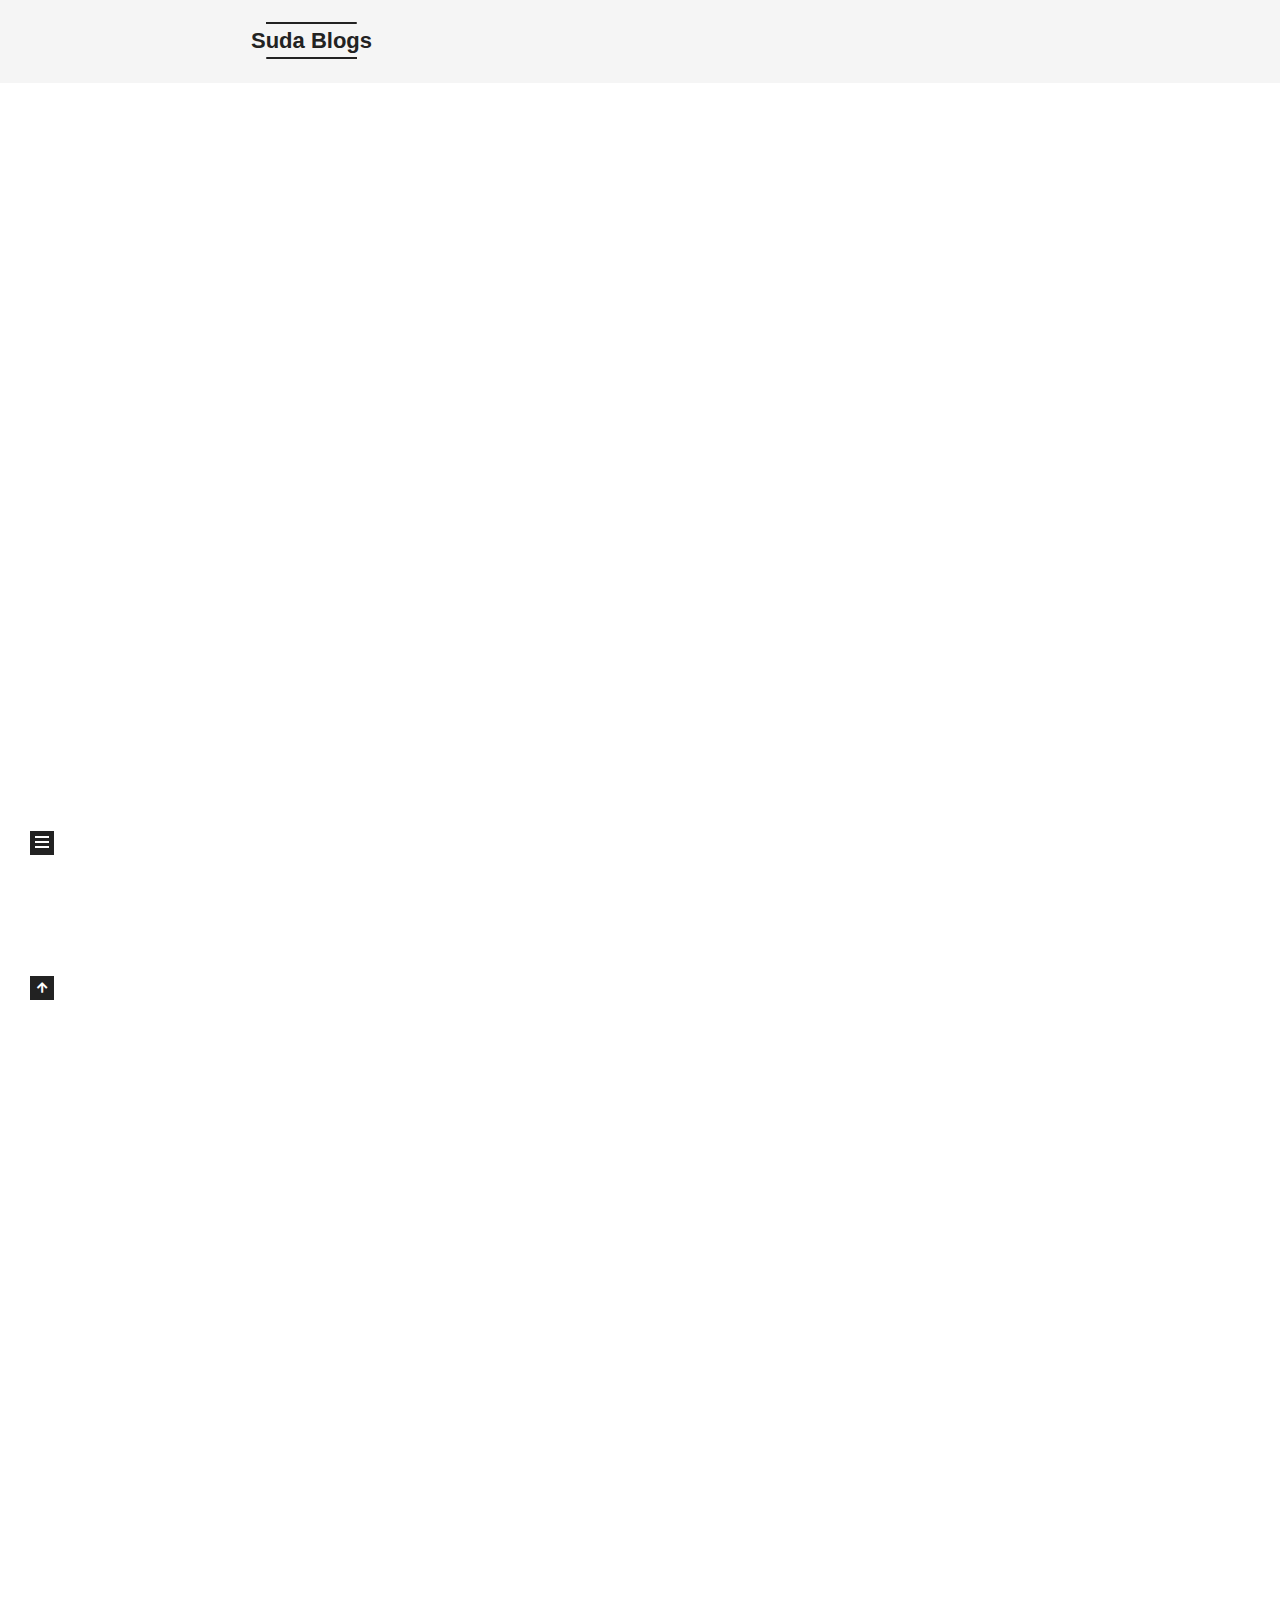
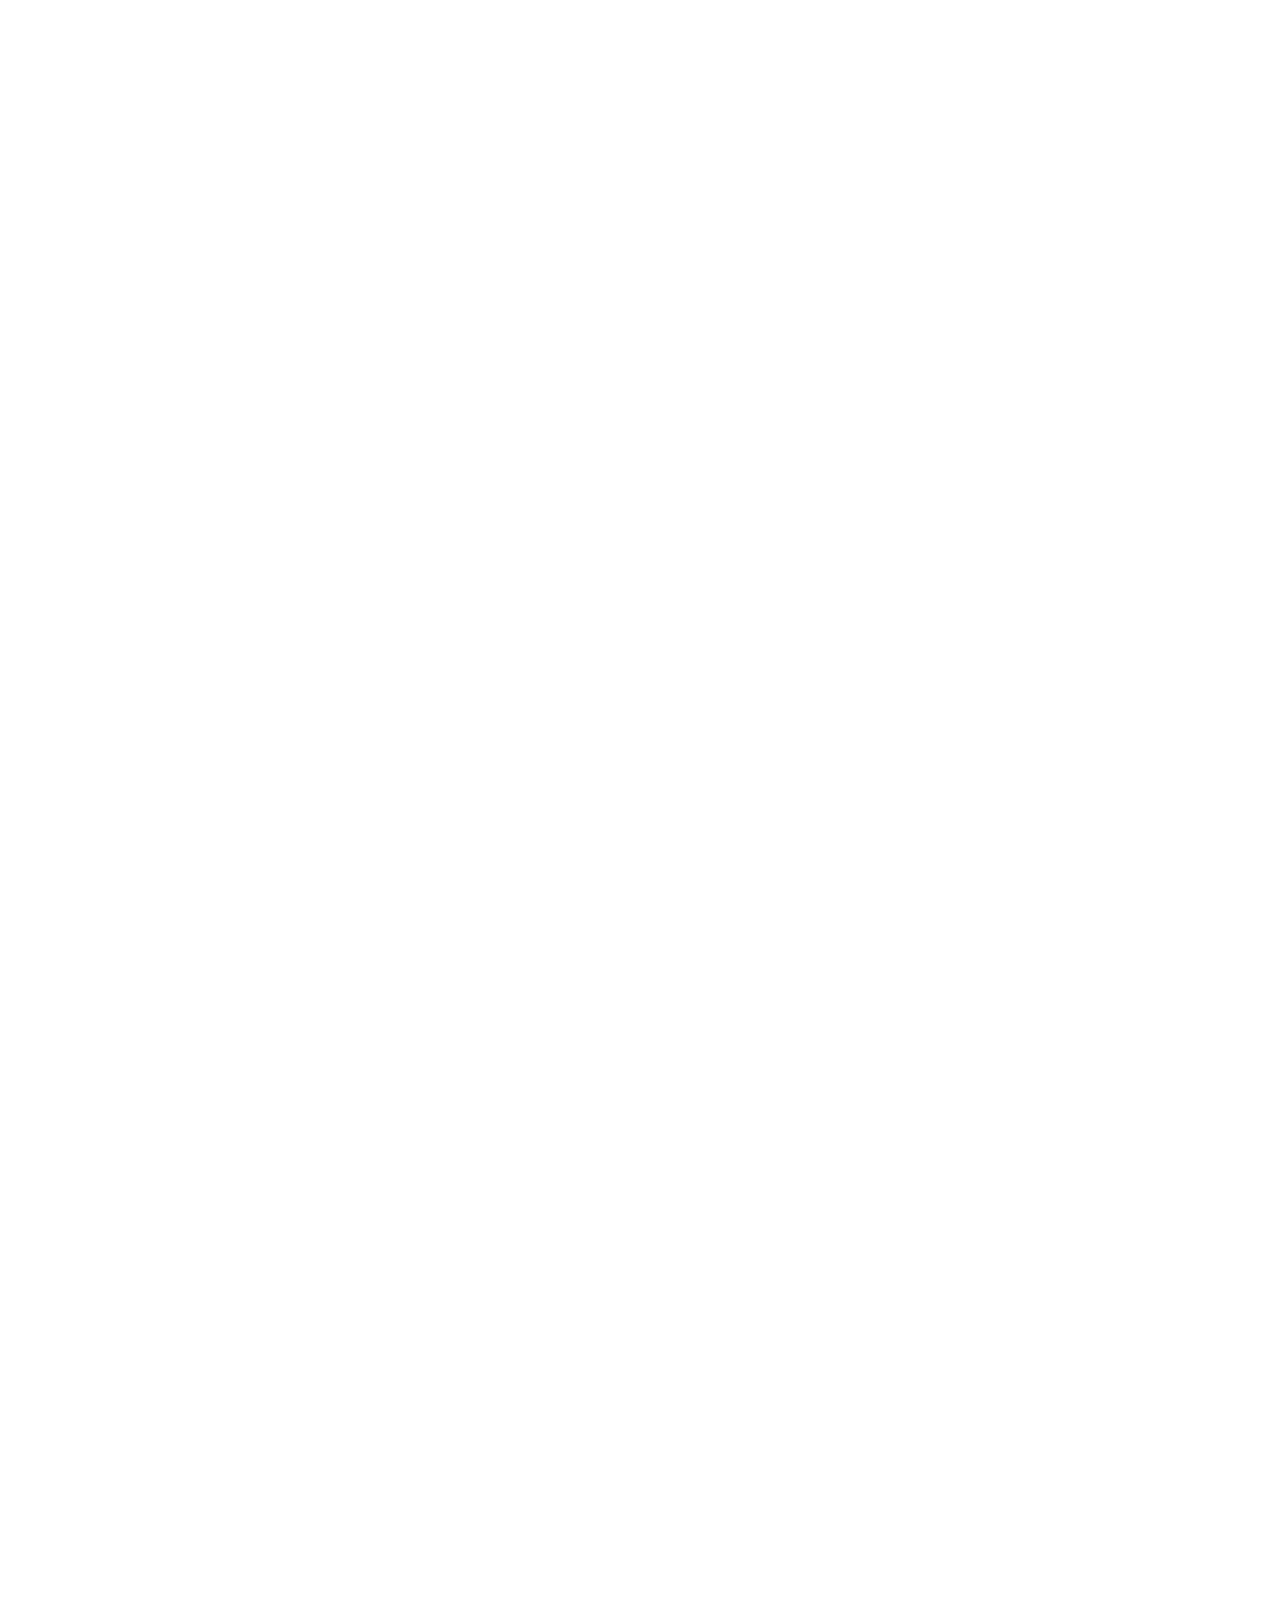
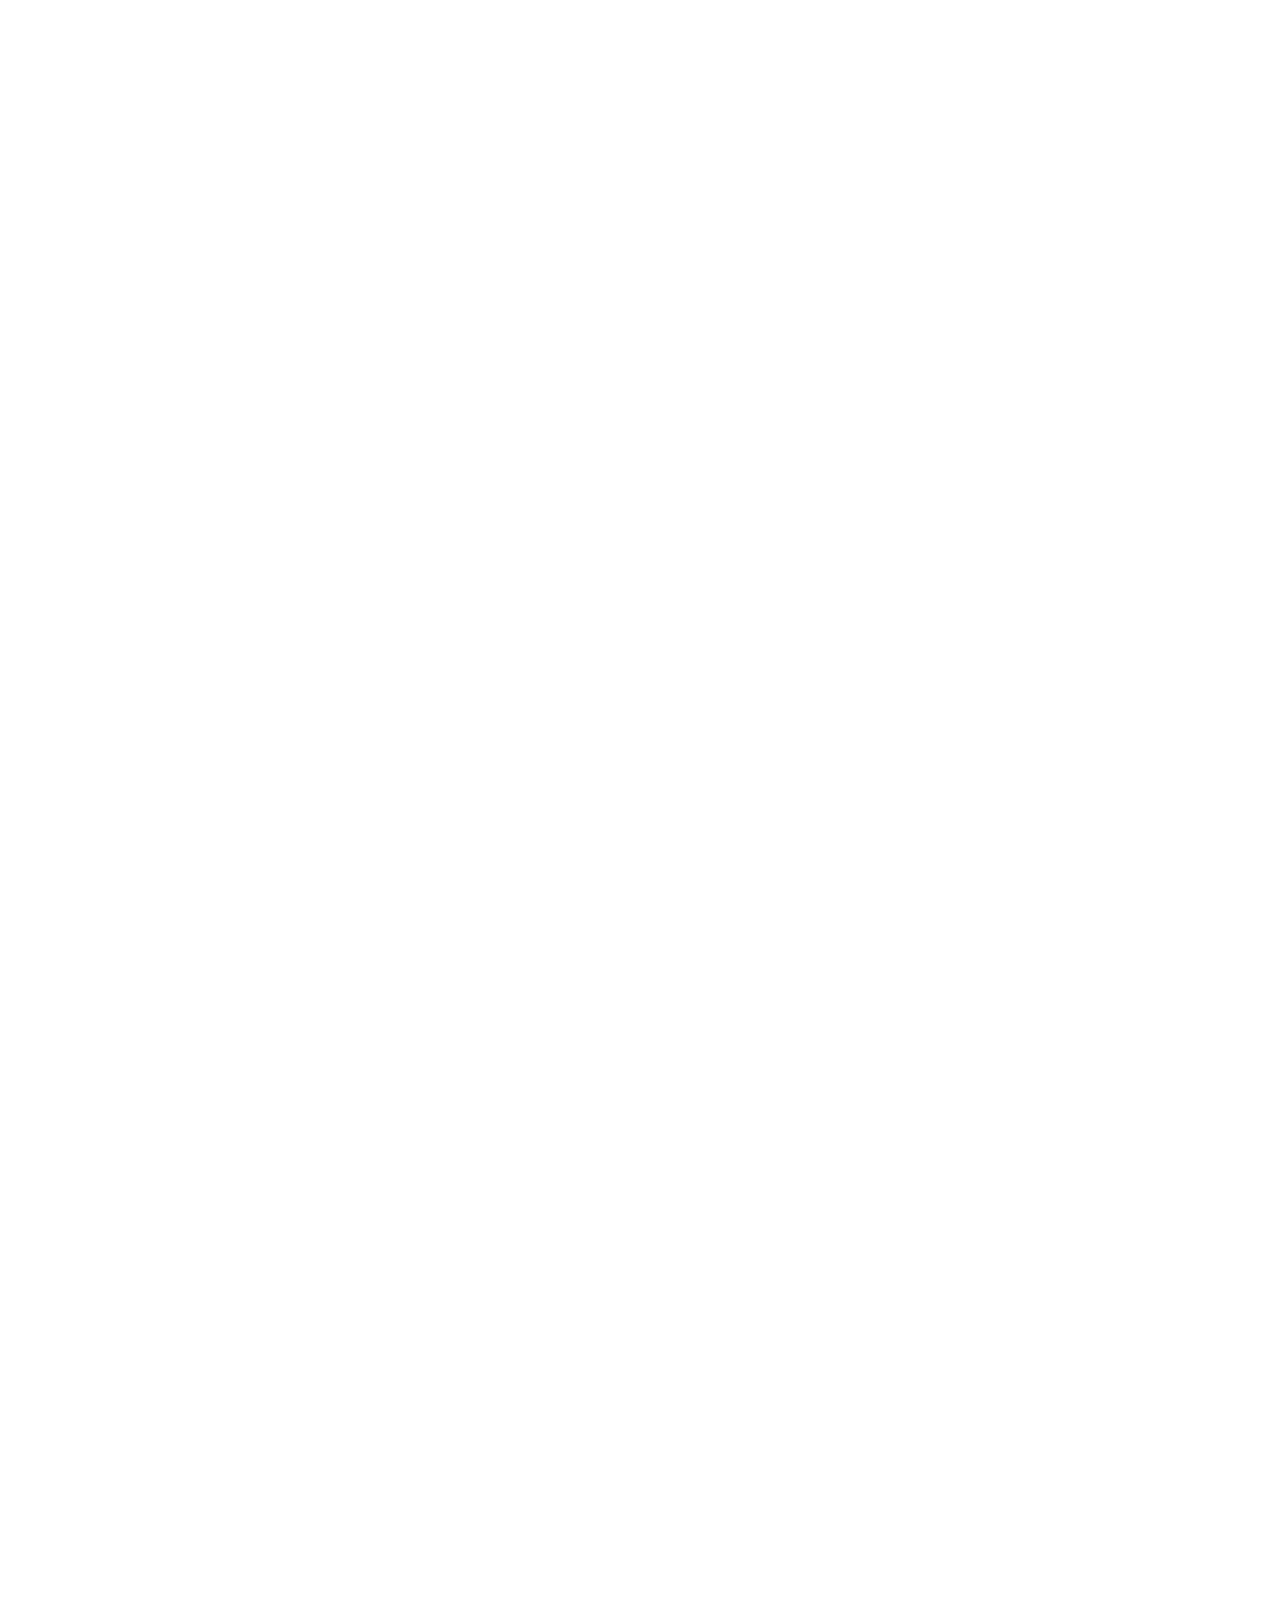
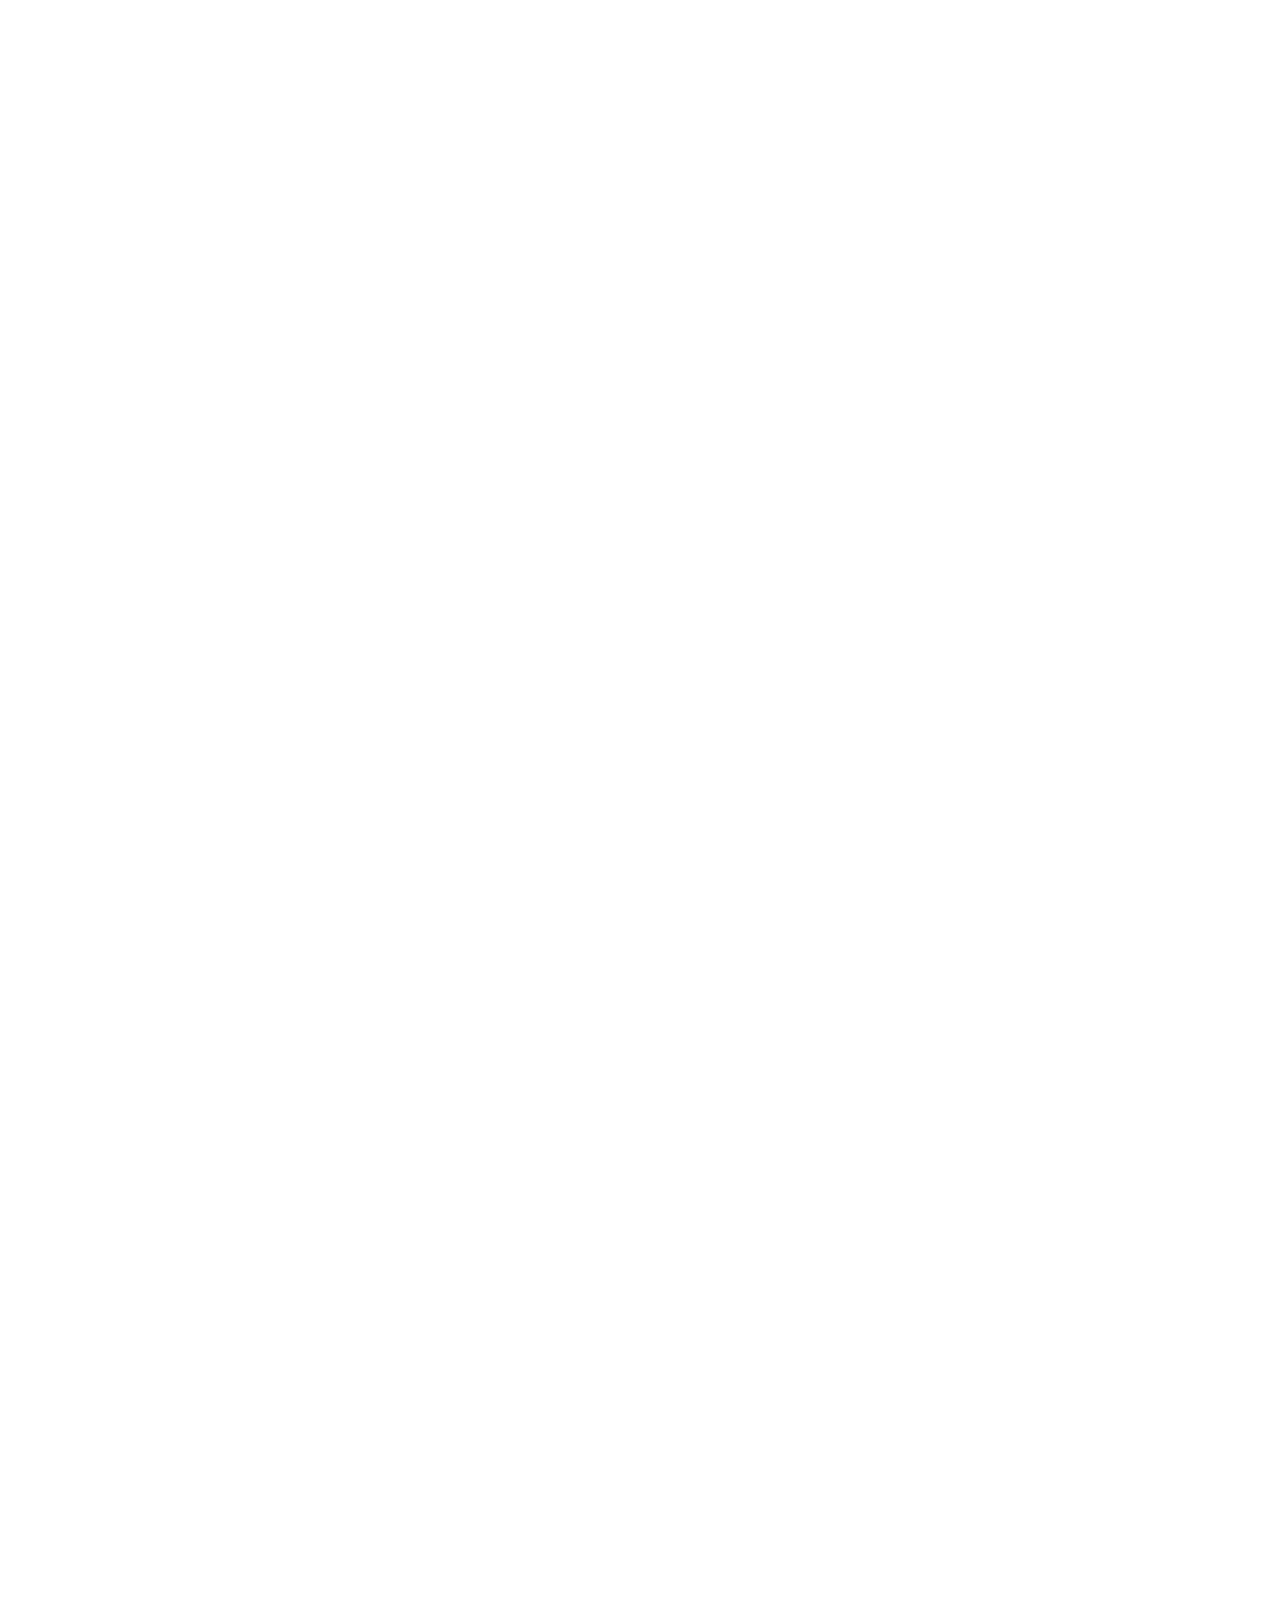
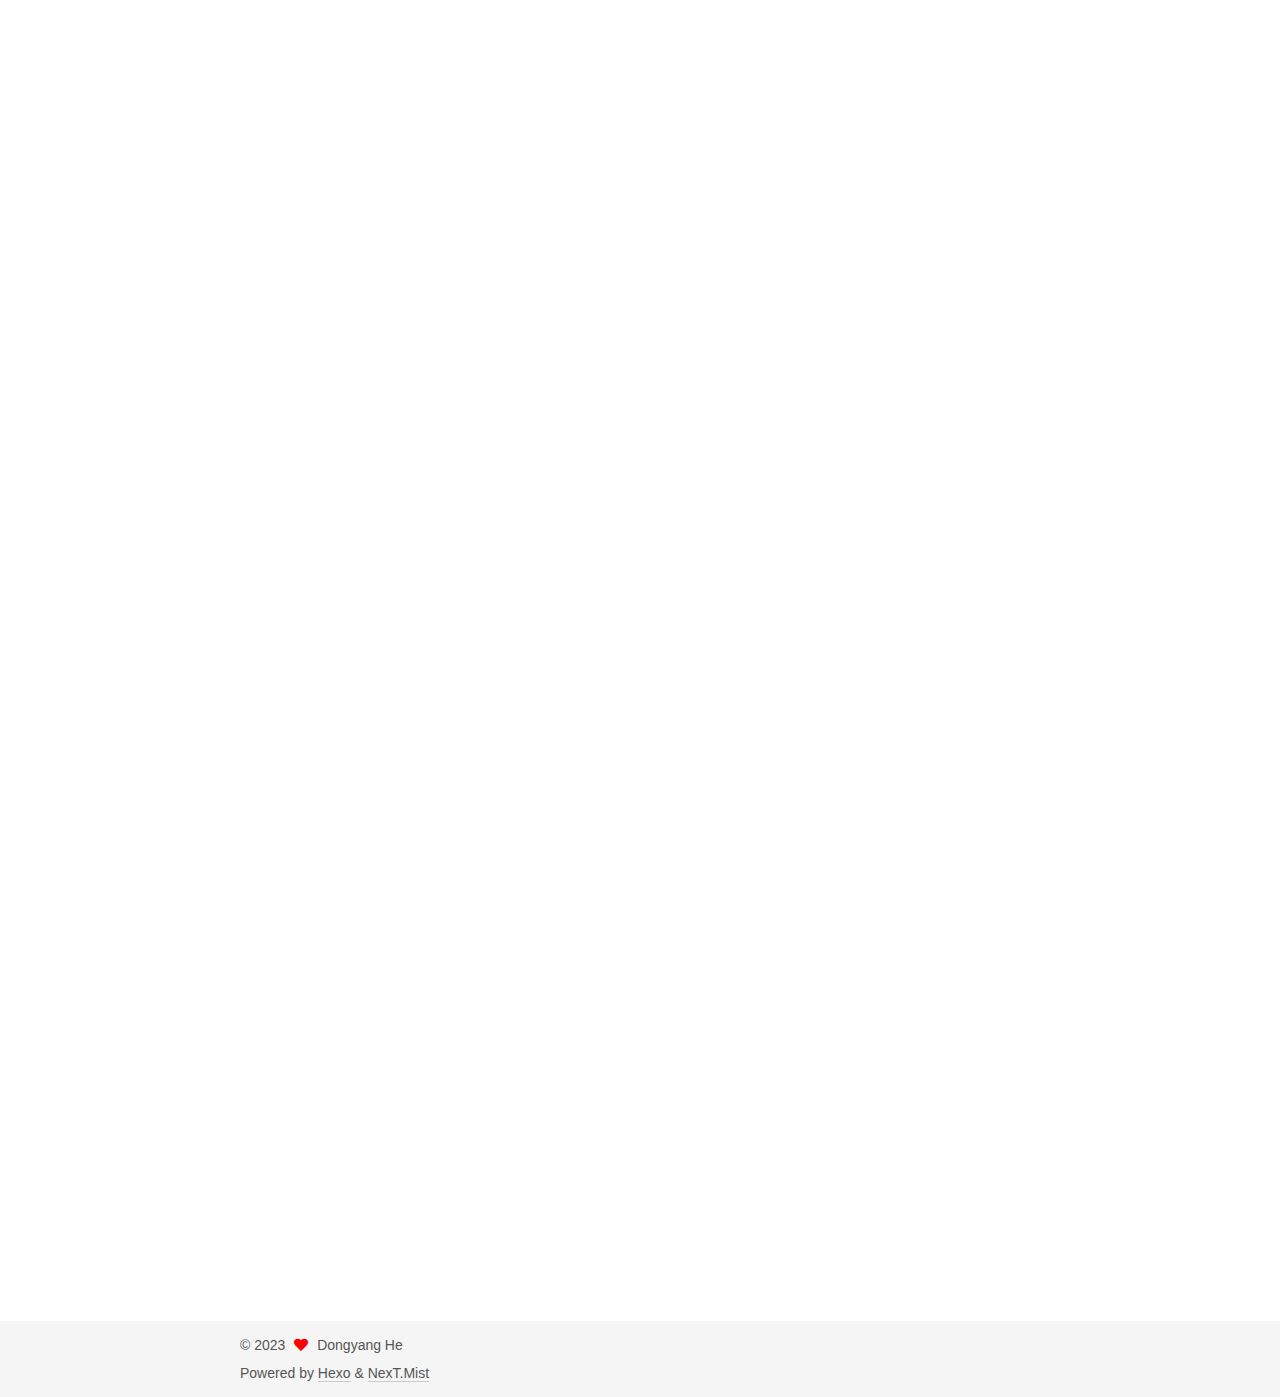
==== commit 298fcf93: "Site updated: 2023-04-17 12:45:28" ====
--- a/index.html
+++ b/index.html
@@ -142,6 +142,106 @@
 
           <div class="content index posts-expand">
             
+      
+  
+  
+  <article itemscope itemtype="http://schema.org/Article" class="post-block" lang="en">
+    <link itemprop="mainEntityOfPage" href="http://example.com/2023/04/16/blog3/">
+
+    <span hidden itemprop="author" itemscope itemtype="http://schema.org/Person">
+      <meta itemprop="image" content="/images/avatar.gif">
+      <meta itemprop="name" content="Dongyang He">
+      <meta itemprop="description" content="">
+    </span>
+
+    <span hidden itemprop="publisher" itemscope itemtype="http://schema.org/Organization">
+      <meta itemprop="name" content="Suda Blogs">
+    </span>
+      <header class="post-header">
+        <h2 class="post-title" itemprop="name headline">
+          
+            <a href="/2023/04/16/blog3/" class="post-title-link" itemprop="url">星空，银河：分别谈谈互联网时代与大模型时代的本质以及思维延伸</a>
+        </h2>
+
+        <div class="post-meta">
+            <span class="post-meta-item">
+              <span class="post-meta-item-icon">
+                <i class="far fa-calendar"></i>
+              </span>
+              <span class="post-meta-item-text">Posted on</span>
+
+              <time title="Created: 2023-04-16 20:40:22" itemprop="dateCreated datePublished" datetime="2023-04-16T20:40:22+08:00">2023-04-16</time>
+            </span>
+              <span class="post-meta-item">
+                <span class="post-meta-item-icon">
+                  <i class="far fa-calendar-check"></i>
+                </span>
+                <span class="post-meta-item-text">Edited on</span>
+                <time title="Modified: 2023-04-17 12:44:16" itemprop="dateModified" datetime="2023-04-17T12:44:16+08:00">2023-04-17</time>
+              </span>
+
+          
+
+        </div>
+      </header>
+
+    
+    
+    
+    <div class="post-body" itemprop="articleBody">
+
+      
+          <blockquote>
+<p>星空光闪，汇聚成银河璀璨。</p>
+</blockquote>
+<h2 id="写作动机"><a href="#写作动机" class="headerlink" title="写作动机"></a>写作动机</h2><ol>
+<li>帮助一位朋友梳理大模型领域的投资思路</li>
+<li>帮助自己找到创业方向的非共识</li>
+<li>大模型领域进展飞速，太多的信息不利于我们梳理，我希望可以通过这篇文章建立一个简单的框架性的思维方式，将星光汇聚成银河。</li>
+</ol>
+<h2 id="核心出发点"><a href="#核心出发点" class="headerlink" title="核心出发点"></a>核心出发点</h2><ol>
+<li>世界的核心要素是<strong>能量</strong>和<strong>信息</strong>。世界由能量构成，信息组织和调动能量。</li>
+<li><strong>模型</strong>是对有规律或有组织的信息的客观抽象。</li>
+</ol>
+<h2 id="互联网时代"><a href="#互联网时代" class="headerlink" title="互联网时代"></a>互联网时代</h2><p>网上已经有大量的文献和研报总结互联网信息流动的抽象流程，我为了从本质出发，不被这些外部资料干扰推演思路，因此没有参考任何外部文献（不是因为懒嘿嘿）。</p>
+<img src="/2023/04/16/blog3/image-20230416220348098.png" class="" title="no">
+
+<center>图1：以互联网通用使用流程为针，穿起用户-信息流的线</center>
+
+
+<p>我将互联网抽象成了两个核心成分，一个是<strong>人</strong>，包括开发者、用户等，一个是<strong>信息</strong>，包括网页、应用内容、社交渠道信息等等，一切外部因素都可以归因为这两个成分。从人和信息交互的角度出发，<em>图1</em>列举了信息的所有流动路径，每一个路径的转移都以人的参与为载体，具体分为了<strong>获取、理解、操作</strong>三个步骤，人在操作信息后互联网中的信息量扩充；通过搜索引擎辅助，人们接触到了更多有质量的信息，更愿意使用互联网，从而上网制造更多信息，自此<strong>规模的飞轮</strong>隆隆展开。</p>
+<p>大家会发现，上面的分析中有一个核心的环节：搜索引擎，也就是获取信息的这个步骤上延伸出的工具，没有他们，规模化就难以展开。搜索引擎就像一个<strong>漏斗</strong>，帮早期互联网用户们筛出了所有核心的信息，这一件事在更早的时候是由门户网站做的，但是以人工编辑为本质的他们很快就被快速规模化的互联网浪潮淹没了。在各个垂直领域的“漏斗”后来大多也成为了优秀企业，比如亚马逊（筛电商信息）、youtube（筛中长视频信息）、抖音（筛短视频信息）。<strong>我对漏斗的定义是：在规模化飞轮中做到1. 加速信息传播，2. 减少用户能量耗散。</strong>下面我们将结合<strong>能量</strong>深入分析，分析对象按照图1信息流动路径分为<strong>获取能量</strong>，<strong>理解能量</strong>和<strong>操作能量</strong>。</p>
+<p>我们从信息的角度分析出了一批具有高价值的企业，<strong>站在信息和能量的综合角度</strong>，其实搜索引擎的本质是降低了大家查找信息的能量。随着网页内容的增多，搜索引擎降低的<strong>获取能量</strong>越多，所以谷歌是规模化的受益者，而门户网站不是。类似的，为什么早期热衷于生产网站内容的创业者最后没有达到谷歌的地位呢，是因为网页降低的是用户的<strong>理解能量</strong>，随着规模化进行，网页内容并不会进一步的降低用户<strong>理解能量</strong>，并且因为过多无关网页的出现，用户的<strong>获取能量</strong>反而变高了，影响了<strong>总体能</strong>量的下降。接近谷歌地位的企业，一些垂直领域的漏斗们（ugc平台，电商平台）虽然只是降低了垂直领域的<strong>获取能量</strong>，但同时也大大降低了用户的操作能量，让普通用户也可以快速发布自己的商品、生产自己的内容，推动飞轮转动。</p>
+<h2 id="大模型时代"><a href="#大模型时代" class="headerlink" title="大模型时代"></a>大模型时代</h2><blockquote>
+<p>理解新范式，拥抱新时代，把握新机会</p>
+<p>​																															—陆奇博士，奇绩创坛</p>
+</blockquote>
+<p>互联网变革的深刻影响，早已传递到了千家万户，大模型的时代才刚刚开始。过去是观察信息的时代，现在是使用模型提炼信息的时代。</p>
+<img src="/2023/04/16/blog3/image-20230416220328530.png" class="" title="no">
+
+<center>图2：以大模型通用流程为针，穿起用户-模型流的线</center>
+
+<p>我将模型时代抽象成了3个核心成分，<strong>人</strong>和<strong>模型</strong>和<strong>流动的信息</strong>，但由于大部分的信息都被模型抽象了，所以信息在这里面只起到了补充的作用，例如模型信息、新闻信息等。具体流程和互联网时代的流程类似，以人为载体，具体分为了<strong>获得</strong>、<strong>学习</strong>、<strong>操作</strong>、<strong>模型层面操作</strong>等流程，其中模型层面的操作又分为了<strong>数据整理</strong>、<strong>模型优化</strong>、<strong>模型抽象</strong>、<strong>模型上线</strong>等步骤。和信息主导的飞轮模式类似，我认为未来要产生规模效应，一定要让人和模型和流动信息充分联系起来，最直接的思路就是，用户可以轻松参与到制作优化模型、发布模型中来，也可以快速找到适合自己的模型，可以快速上手模型，然后操作模型、制作更多或者更优质模型，当然也可能有其他的推动飞轮的方法，最后都会收敛到人、模型、流动信息的网络中来（本质）。</p>
+<p>目前市面上可能存在两种飞轮形态，一种是<strong>从底层逻辑出发</strong>，优质的模型吸引越来越多的人创造更好的模型，这样的模式可能会以<strong>ugm（user generated models）</strong>、<strong>pgm（product generated models）</strong>平台（例如<em>character.ai</em>）存在，一种是类似于<em>Midjourney</em>和<em>ChatGPT</em>的公司模式，发布出一种<strong>颠覆式的技术</strong>，规模很小的团队短时间内爆发出巨大市值，吸引更多用户使用。但是我个人认为，<em>OpenAI</em>类的公司，在长远的大模型浪潮中，只是一朵小浪花，他的规模化是因为出现的时间节点够早，吸引了全球资本的注意力；以更长远的眼光来看，<em>OpenAI</em>没有形成特别稳定的飞轮（他们最近在研究plugin，可能会想探索新的飞轮模式），他们的壁垒可能会在其他竞争者的追逐下被抹平。</p>
+<p>有了飞轮可能的未来的方向，只要抓住背后的核心漏斗，就很有可能找到谷歌级别的公司。大模型时代，漏斗在规模化漏斗中的作用，我认为还是两点，一个是<strong>加速模型传播</strong>（背后的核心是信息的传播，但是模型是信息的抽象），一个<strong>是减少能量耗散</strong>。站在能量角度，我们还是按照图2中的每个步骤，将研究对象分为获得能量，学习能量和操作能量。首先，<em>ChatGPT</em>这一类通用的大模型减少的是<strong>操作能量</strong>，各个垂直领域的模型也是直接减少的操作能量，未来一定会出现更多的模型，但数量一定不会和互联网时代网页的数量相当，因为模型是信息的抽象，抽象比底层数量更多在逻辑上就不成立。尽管模型的数量不会膨胀到恐怖的规模，用户还是需要消耗<strong>获得能量</strong>和<strong>学习能量</strong>，影响到规模飞轮的启动，因此如果未来的某个应用能降低用户的<strong>获得能量</strong>和<strong>学习能量</strong>，并且这一降低和规模化程度成正相关，这一推断的出发点和互联网漏斗类似。目前的所有模型平台、社区都没有太多的发展前景，因为他们大多靠手动编辑和用户的低质量信息运营，无法抵抗规模化的力量，未来一定无法有效降低用户的<strong>获得能量</strong>和<strong>学习能量</strong>。已经有许多优秀的项目如雨后春笋般出现，如图2所示，降低<strong>学习能量</strong>的应用以<em>prompt</em>社为主区，<em>auto-gpt</em>和<em>babyAGI</em>降低了模型的<strong>获得能量</strong>（接入搜索引擎搜索到其他模型）和<strong>学习能量</strong>（减少了不必要的交互），<em>Jarvis</em>因为可以直接操控其他模型，可以额外降低<strong>操作能量</strong>。基于避免和热门应用竞争（<em>plugin</em>、<em>Jarvis</em>、<em>auto-gpt</em>、<em>babyAGI</em>）的出发点，短期内我看好<strong>垂直领域</strong>能同时降低模型的<strong>获得能量</strong>和<strong>学习能量</strong>的应用，长期看好<em>Jarvis</em>类应用（现在不看好是因为系统不稳定，调用的模型也有一定局限性），这些应用都可能充分发挥漏斗的作用。</p>
+<p>另外，大模型时代的<strong>模型层面的操作</strong>至关重要，会影响到飞轮的运转，所以相关的<em>AI Infra</em>方向也大有可为。不过我个人认为，AI Infra不是规模效应的明显受益者，因为他们更偏底层，会严重受到底层趋同效应的影响（这会导致激烈的同行竞争），也无法建立起用户认知的壁垒，甚至也谈不上很深的技术壁垒（AI算法日新月异），<strong>但还是会有猛兽杀出来</strong>，大家可以关注，不建议all in。</p>
+<h2 id="远方的未来"><a href="#远方的未来" class="headerlink" title="远方的未来"></a>远方的未来</h2><p>可惜，分析了这么多，个人感觉前方还是迷雾重重，每一位参与者都在尽自己的努力摸索未来的方向，感谢你们，伟大的开拓者！我们应该和硅基生命许下浪漫的约定，多年以后，在一个AGI控制的世界里，大家能和它们娓娓道来人类苦苦探索的今天。</p>
+<p>Anyway，目前有一个很大的趋势，那就是以<em>prompt</em>为编程语言，以<em>zero&#x2F;few shot learning</em>为核心算法构建应用。对于初创企业来说，数据规模起来之前是很难用到<em>fine-tune</em>的，<em>prompt-learning</em>可以解决大部分问题，大家加油！根据蒙特卡洛算法，只要被趟过的路够多，我们就可以清晰到达终点的路径，只要开发的应用够多，真正有价值的应用自然就会沉淀下来，改变世界的过程需要我们所有人的参与，这是一场属于所有人的疯狂游戏。</p>
+
+      
+    </div>
+
+    
+    
+    
+      <footer class="post-footer">
+        <div class="post-eof"></div>
+      </footer>
+  </article>
+  
+  
+  
+
       
   
   
@@ -362,7 +462,7 @@
       <div class="site-state-item site-state-posts">
           <a href="/archives/">
         
-          <span class="site-state-item-count">2</span>
+          <span class="site-state-item-count">3</span>
           <span class="site-state-item-name">posts</span>
         </a>
       </div>
--- a/css/main.css
+++ b/css/main.css
@@ -1168,7 +1168,7 @@
 }
 .links-of-author a::before,
 .links-of-author span.exturl::before {
-  background: #7937ff;
+  background: #ffa255;
   border-radius: 50%;
   content: ' ';
   display: inline-block;
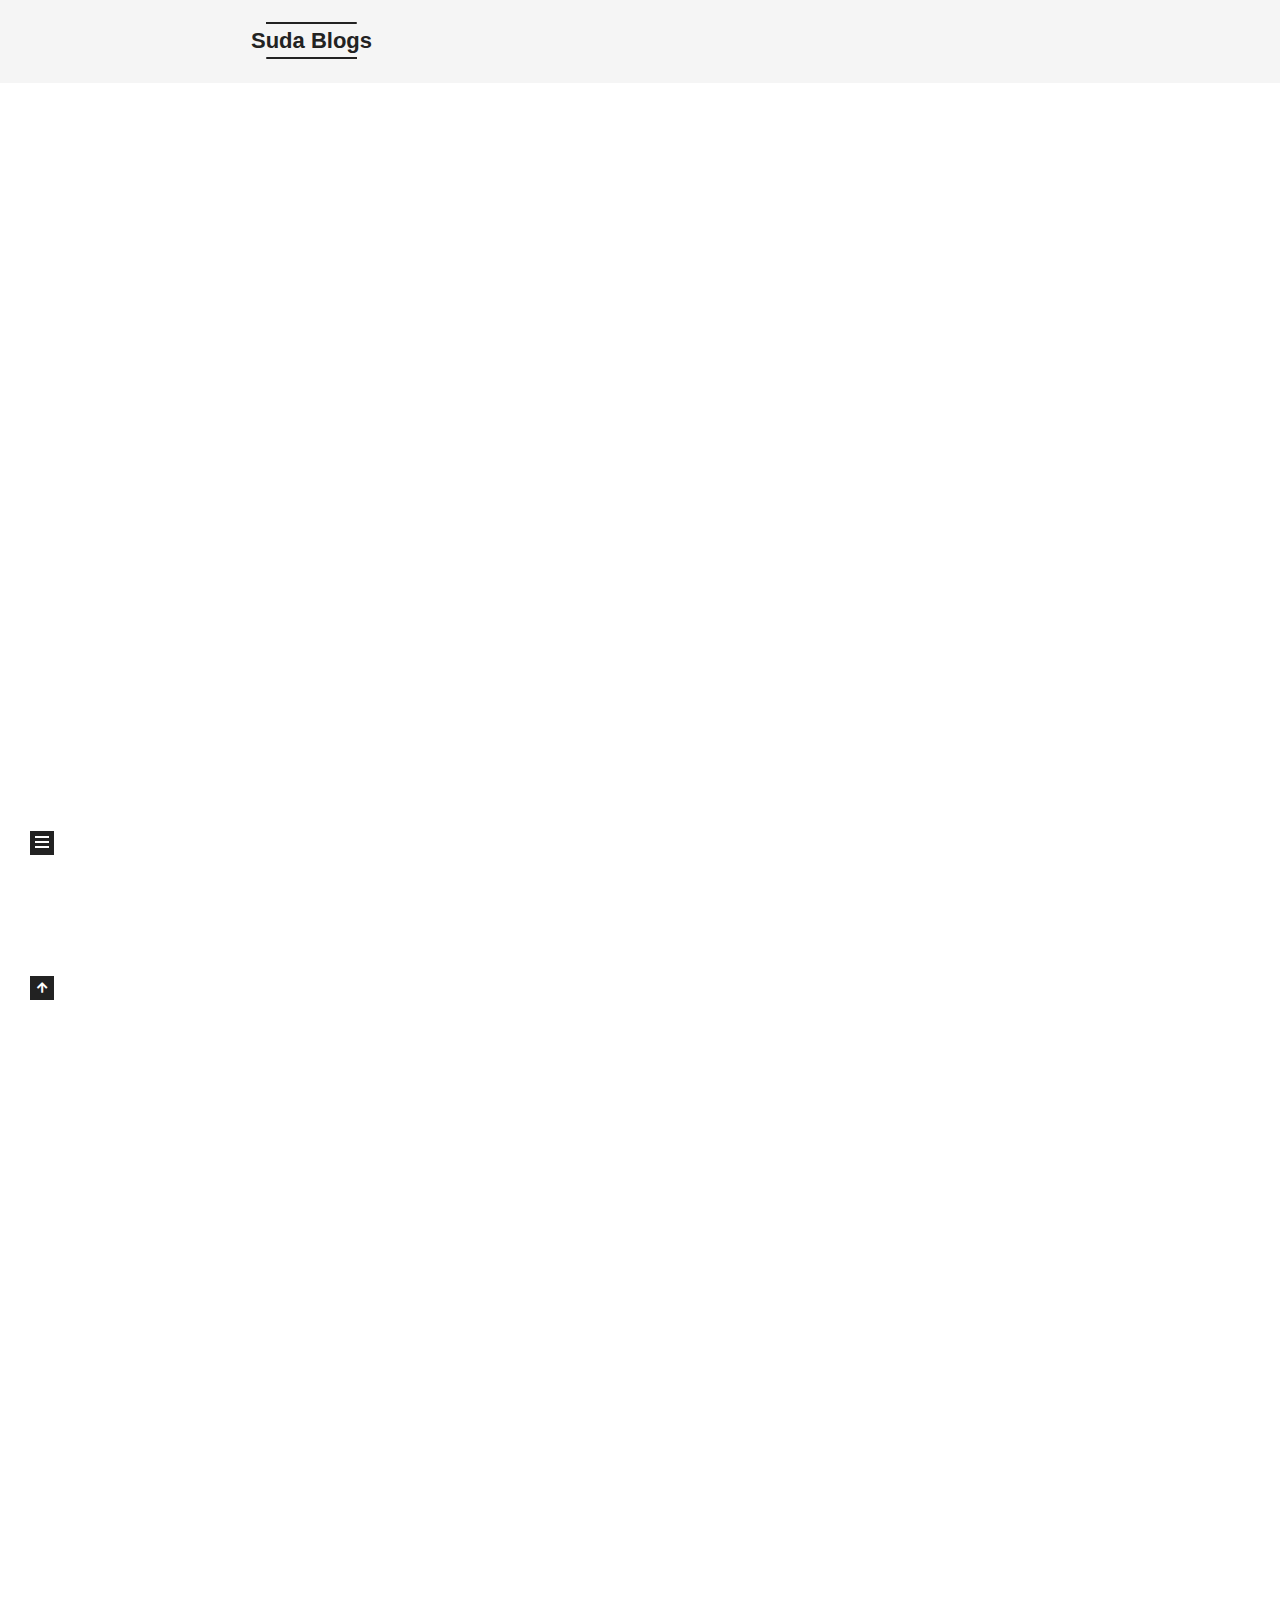
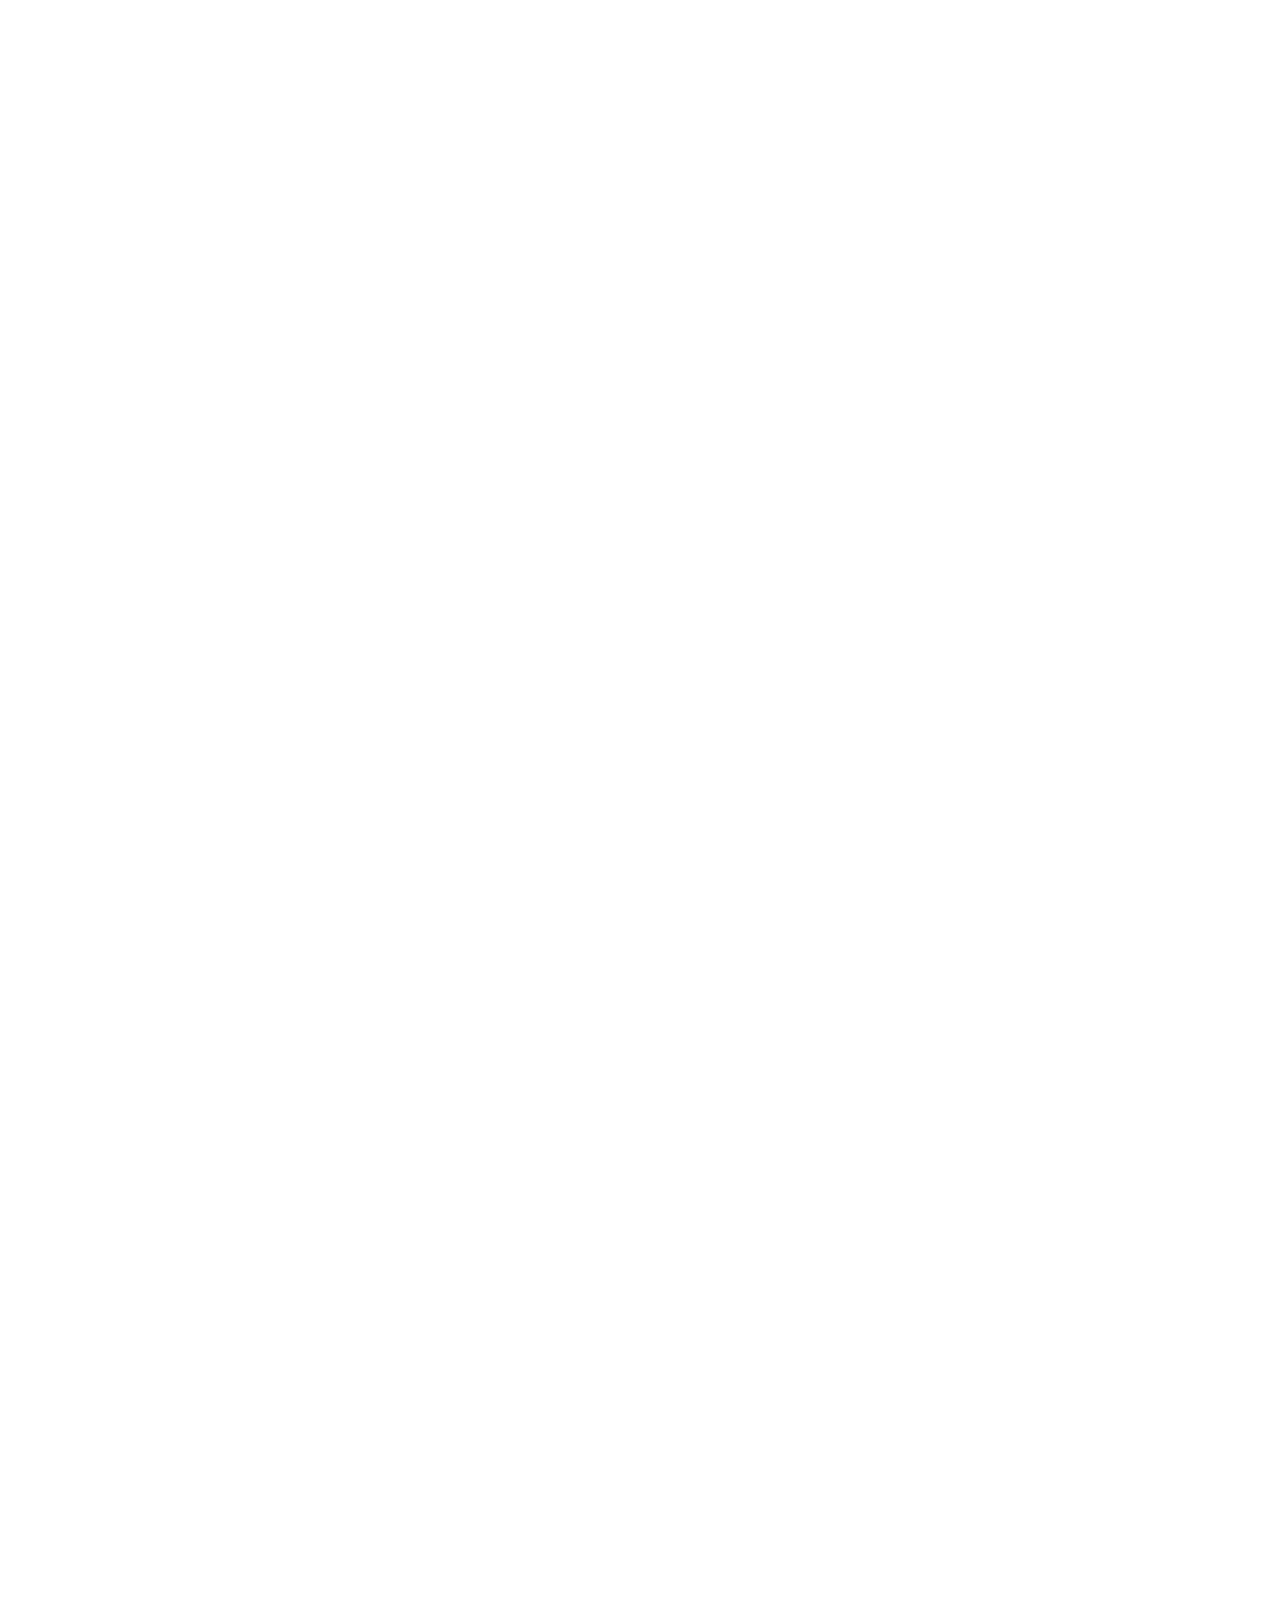
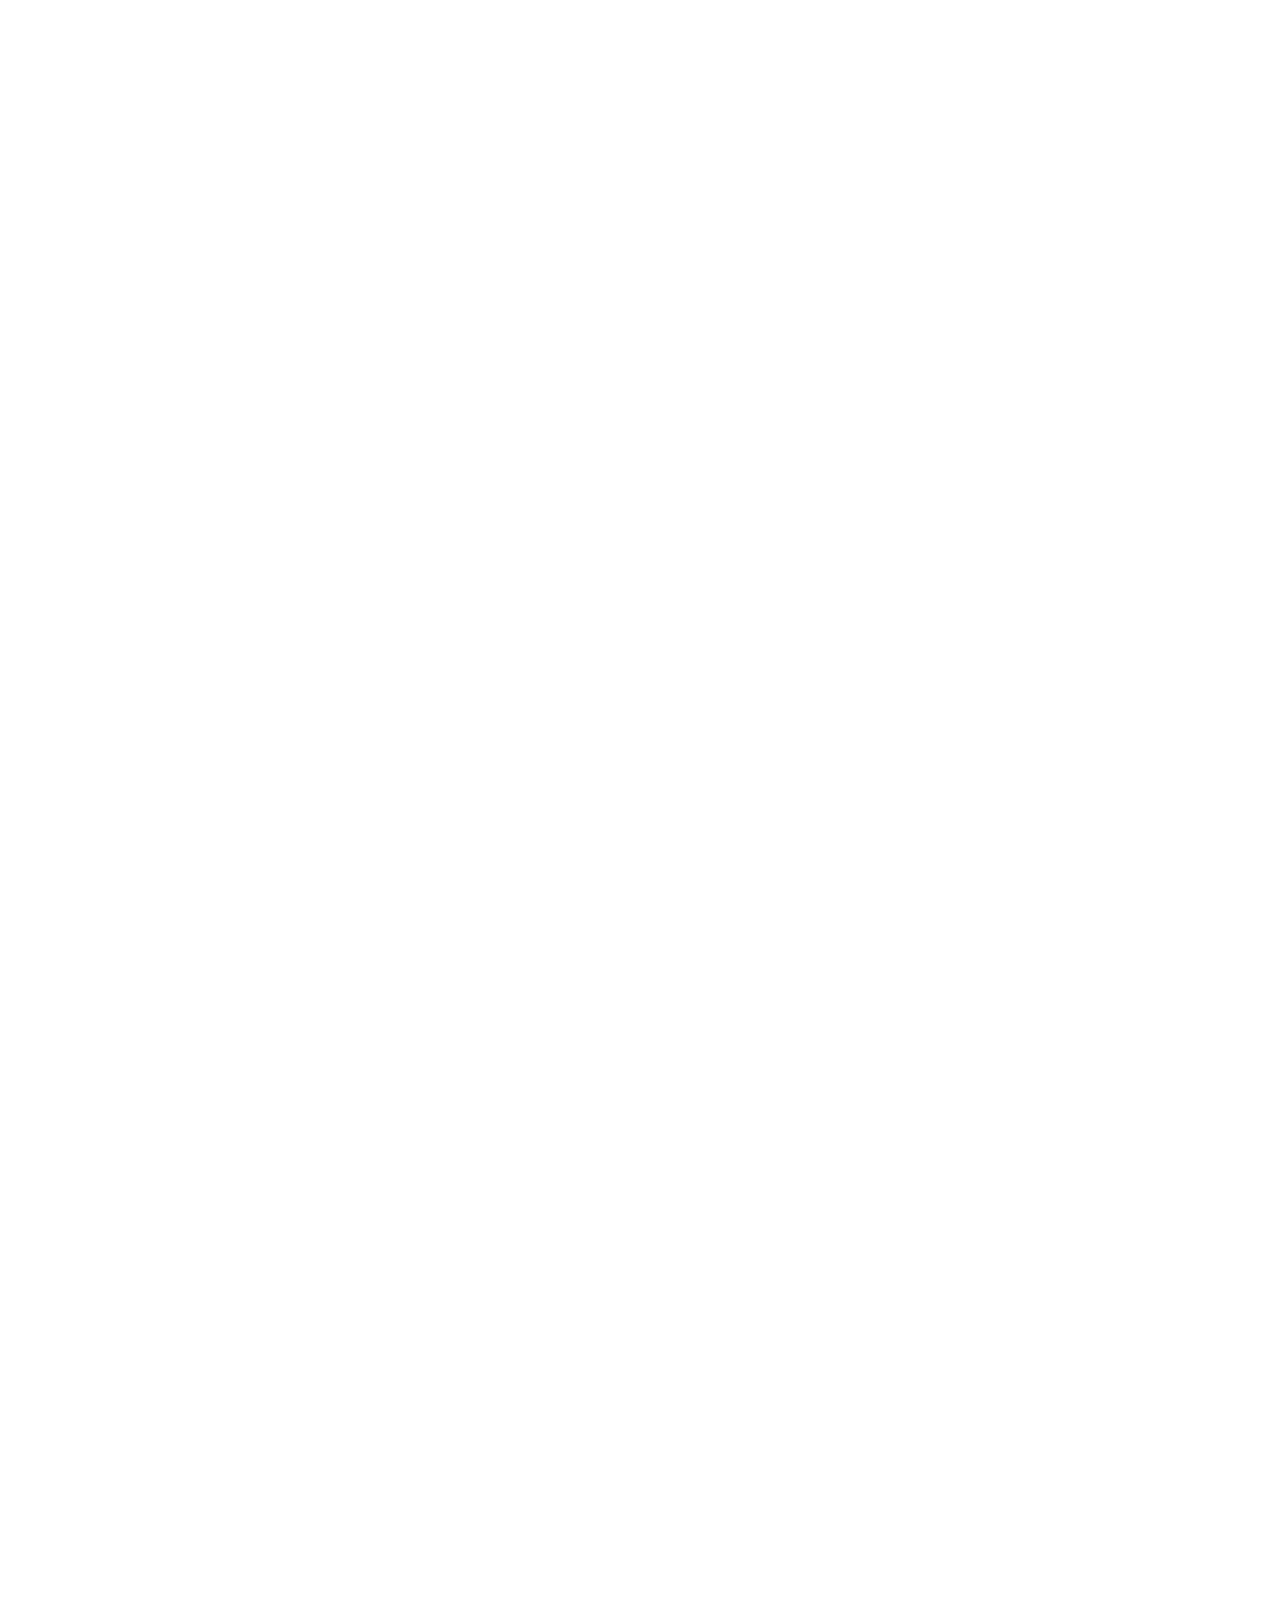
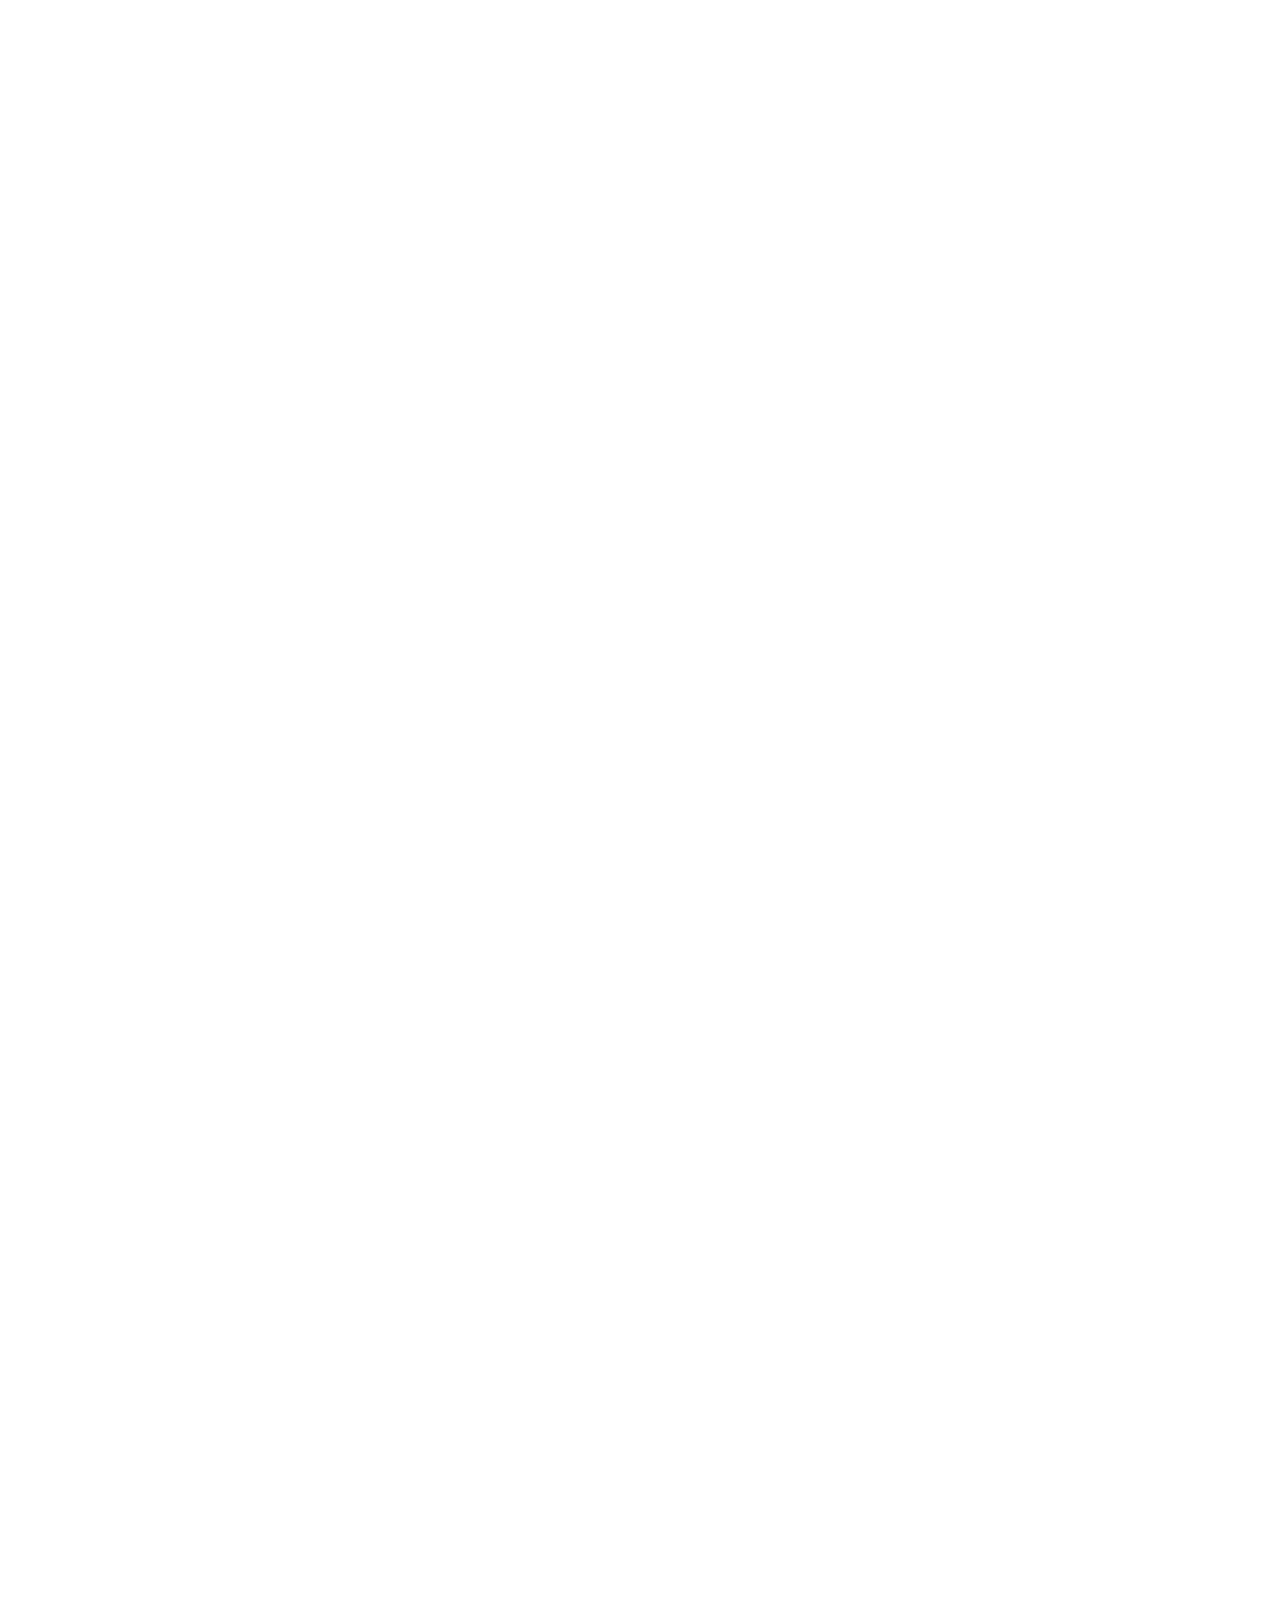
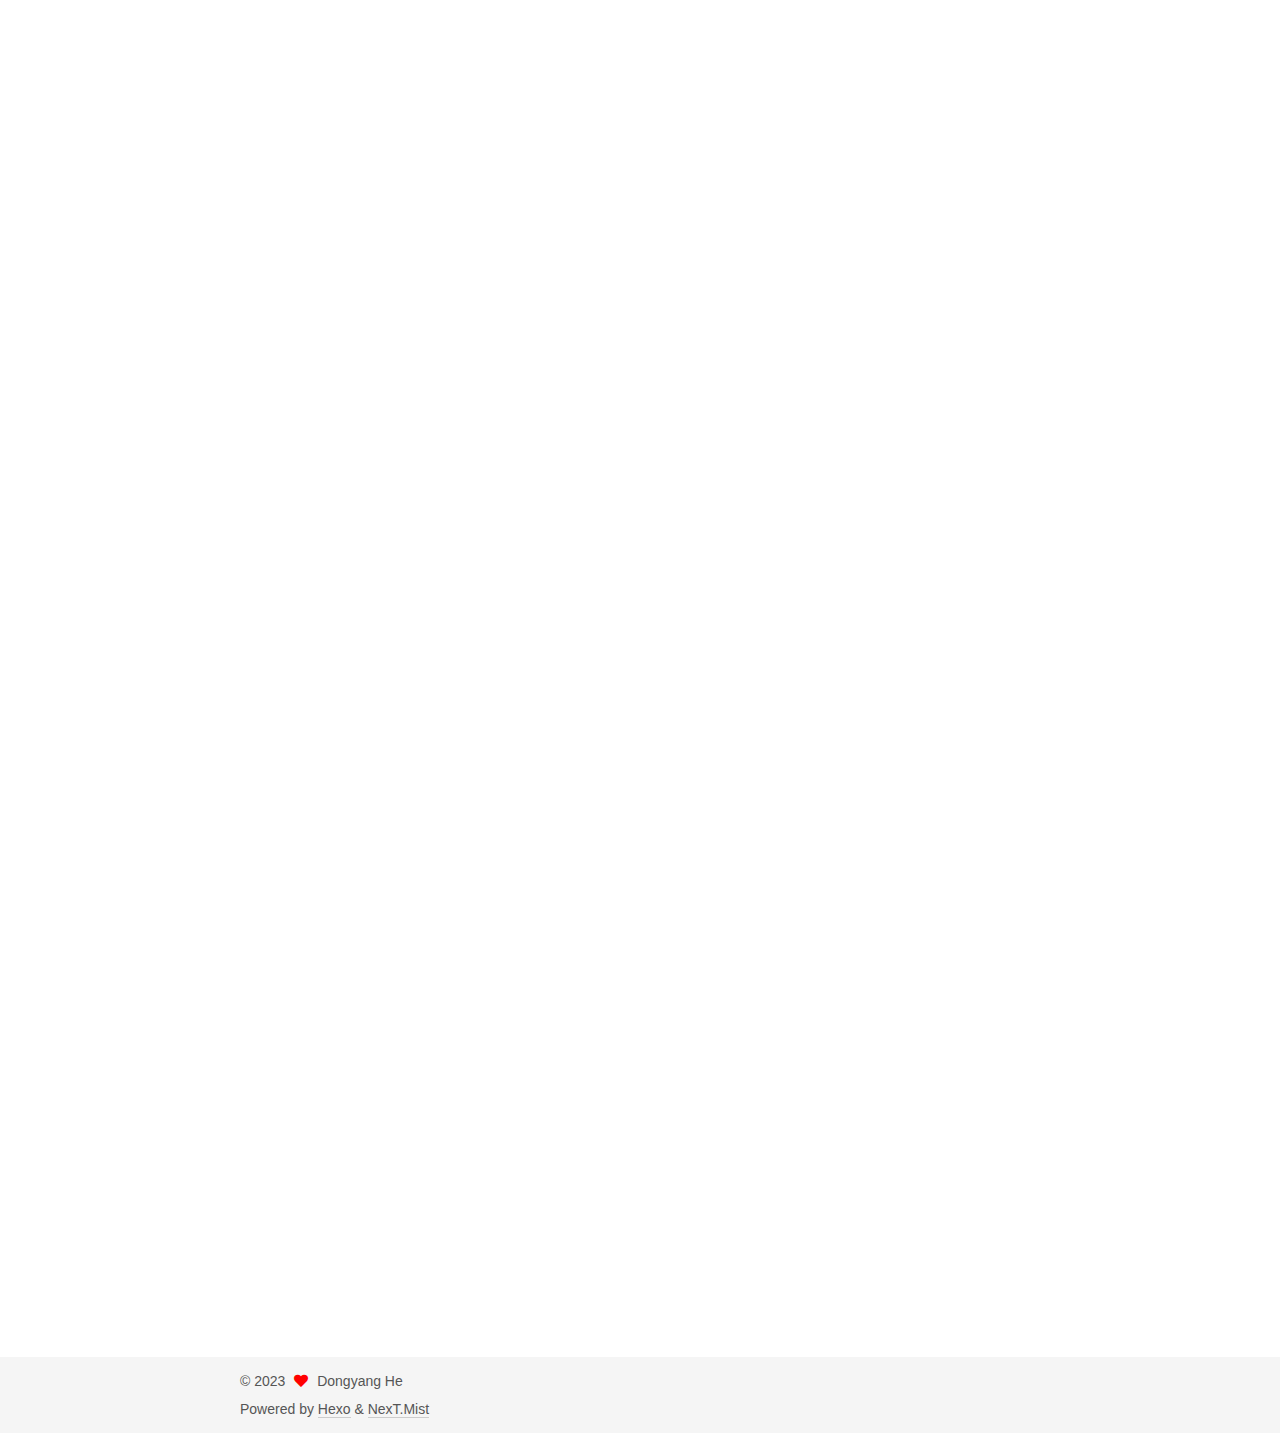
==== commit 0c3dfea7: "Site updated: 2023-04-17 12:47:29" ====
--- a/index.html
+++ b/index.html
@@ -177,7 +177,7 @@
                   <i class="far fa-calendar-check"></i>
                 </span>
                 <span class="post-meta-item-text">Edited on</span>
-                <time title="Modified: 2023-04-17 12:44:16" itemprop="dateModified" datetime="2023-04-17T12:44:16+08:00">2023-04-17</time>
+                <time title="Modified: 2023-04-17 12:47:11" itemprop="dateModified" datetime="2023-04-17T12:47:11+08:00">2023-04-17</time>
               </span>
 
           
@@ -224,7 +224,7 @@
 <p>我将模型时代抽象成了3个核心成分，<strong>人</strong>和<strong>模型</strong>和<strong>流动的信息</strong>，但由于大部分的信息都被模型抽象了，所以信息在这里面只起到了补充的作用，例如模型信息、新闻信息等。具体流程和互联网时代的流程类似，以人为载体，具体分为了<strong>获得</strong>、<strong>学习</strong>、<strong>操作</strong>、<strong>模型层面操作</strong>等流程，其中模型层面的操作又分为了<strong>数据整理</strong>、<strong>模型优化</strong>、<strong>模型抽象</strong>、<strong>模型上线</strong>等步骤。和信息主导的飞轮模式类似，我认为未来要产生规模效应，一定要让人和模型和流动信息充分联系起来，最直接的思路就是，用户可以轻松参与到制作优化模型、发布模型中来，也可以快速找到适合自己的模型，可以快速上手模型，然后操作模型、制作更多或者更优质模型，当然也可能有其他的推动飞轮的方法，最后都会收敛到人、模型、流动信息的网络中来（本质）。</p>
 <p>目前市面上可能存在两种飞轮形态，一种是<strong>从底层逻辑出发</strong>，优质的模型吸引越来越多的人创造更好的模型，这样的模式可能会以<strong>ugm（user generated models）</strong>、<strong>pgm（product generated models）</strong>平台（例如<em>character.ai</em>）存在，一种是类似于<em>Midjourney</em>和<em>ChatGPT</em>的公司模式，发布出一种<strong>颠覆式的技术</strong>，规模很小的团队短时间内爆发出巨大市值，吸引更多用户使用。但是我个人认为，<em>OpenAI</em>类的公司，在长远的大模型浪潮中，只是一朵小浪花，他的规模化是因为出现的时间节点够早，吸引了全球资本的注意力；以更长远的眼光来看，<em>OpenAI</em>没有形成特别稳定的飞轮（他们最近在研究plugin，可能会想探索新的飞轮模式），他们的壁垒可能会在其他竞争者的追逐下被抹平。</p>
 <p>有了飞轮可能的未来的方向，只要抓住背后的核心漏斗，就很有可能找到谷歌级别的公司。大模型时代，漏斗在规模化漏斗中的作用，我认为还是两点，一个是<strong>加速模型传播</strong>（背后的核心是信息的传播，但是模型是信息的抽象），一个<strong>是减少能量耗散</strong>。站在能量角度，我们还是按照图2中的每个步骤，将研究对象分为获得能量，学习能量和操作能量。首先，<em>ChatGPT</em>这一类通用的大模型减少的是<strong>操作能量</strong>，各个垂直领域的模型也是直接减少的操作能量，未来一定会出现更多的模型，但数量一定不会和互联网时代网页的数量相当，因为模型是信息的抽象，抽象比底层数量更多在逻辑上就不成立。尽管模型的数量不会膨胀到恐怖的规模，用户还是需要消耗<strong>获得能量</strong>和<strong>学习能量</strong>，影响到规模飞轮的启动，因此如果未来的某个应用能降低用户的<strong>获得能量</strong>和<strong>学习能量</strong>，并且这一降低和规模化程度成正相关，这一推断的出发点和互联网漏斗类似。目前的所有模型平台、社区都没有太多的发展前景，因为他们大多靠手动编辑和用户的低质量信息运营，无法抵抗规模化的力量，未来一定无法有效降低用户的<strong>获得能量</strong>和<strong>学习能量</strong>。已经有许多优秀的项目如雨后春笋般出现，如图2所示，降低<strong>学习能量</strong>的应用以<em>prompt</em>社为主区，<em>auto-gpt</em>和<em>babyAGI</em>降低了模型的<strong>获得能量</strong>（接入搜索引擎搜索到其他模型）和<strong>学习能量</strong>（减少了不必要的交互），<em>Jarvis</em>因为可以直接操控其他模型，可以额外降低<strong>操作能量</strong>。基于避免和热门应用竞争（<em>plugin</em>、<em>Jarvis</em>、<em>auto-gpt</em>、<em>babyAGI</em>）的出发点，短期内我看好<strong>垂直领域</strong>能同时降低模型的<strong>获得能量</strong>和<strong>学习能量</strong>的应用，长期看好<em>Jarvis</em>类应用（现在不看好是因为系统不稳定，调用的模型也有一定局限性），这些应用都可能充分发挥漏斗的作用。</p>
-<p>另外，大模型时代的<strong>模型层面的操作</strong>至关重要，会影响到飞轮的运转，所以相关的<em>AI Infra</em>方向也大有可为。不过我个人认为，AI Infra不是规模效应的明显受益者，因为他们更偏底层，会严重受到底层趋同效应的影响（这会导致激烈的同行竞争），也无法建立起用户认知的壁垒，甚至也谈不上很深的技术壁垒（AI算法日新月异），<strong>但还是会有猛兽杀出来</strong>，大家可以关注，不建议all in。</p>
+<p>另外，大模型时代的<strong>模型层面的操作</strong>至关重要，会影响到飞轮的运转，所以相关的<em>AI Infra</em>方向也大有可为。不过我个人认为，AI Infra不是规模效应的明显受益者，因为他们更偏底层，会严重受到底层趋同效应的影响（这会导致激烈的同行竞争），也无法建立起用户认知的壁垒，甚至也谈不上很深的技术壁垒（AI算法日新月异），<strong>但还是会有猛兽杀出来</strong>，大家可以关注，不建议all in。谈到壁垒，提前给大家预告下，下一次的博文我会以大模型时代的壁垒建立为主题，简单给大家分享下自己的思考～</p>
 <h2 id="远方的未来"><a href="#远方的未来" class="headerlink" title="远方的未来"></a>远方的未来</h2><p>可惜，分析了这么多，个人感觉前方还是迷雾重重，每一位参与者都在尽自己的努力摸索未来的方向，感谢你们，伟大的开拓者！我们应该和硅基生命许下浪漫的约定，多年以后，在一个AGI控制的世界里，大家能和它们娓娓道来人类苦苦探索的今天。</p>
 <p>Anyway，目前有一个很大的趋势，那就是以<em>prompt</em>为编程语言，以<em>zero&#x2F;few shot learning</em>为核心算法构建应用。对于初创企业来说，数据规模起来之前是很难用到<em>fine-tune</em>的，<em>prompt-learning</em>可以解决大部分问题，大家加油！根据蒙特卡洛算法，只要被趟过的路够多，我们就可以清晰到达终点的路径，只要开发的应用够多，真正有价值的应用自然就会沉淀下来，改变世界的过程需要我们所有人的参与，这是一场属于所有人的疯狂游戏。</p>
 
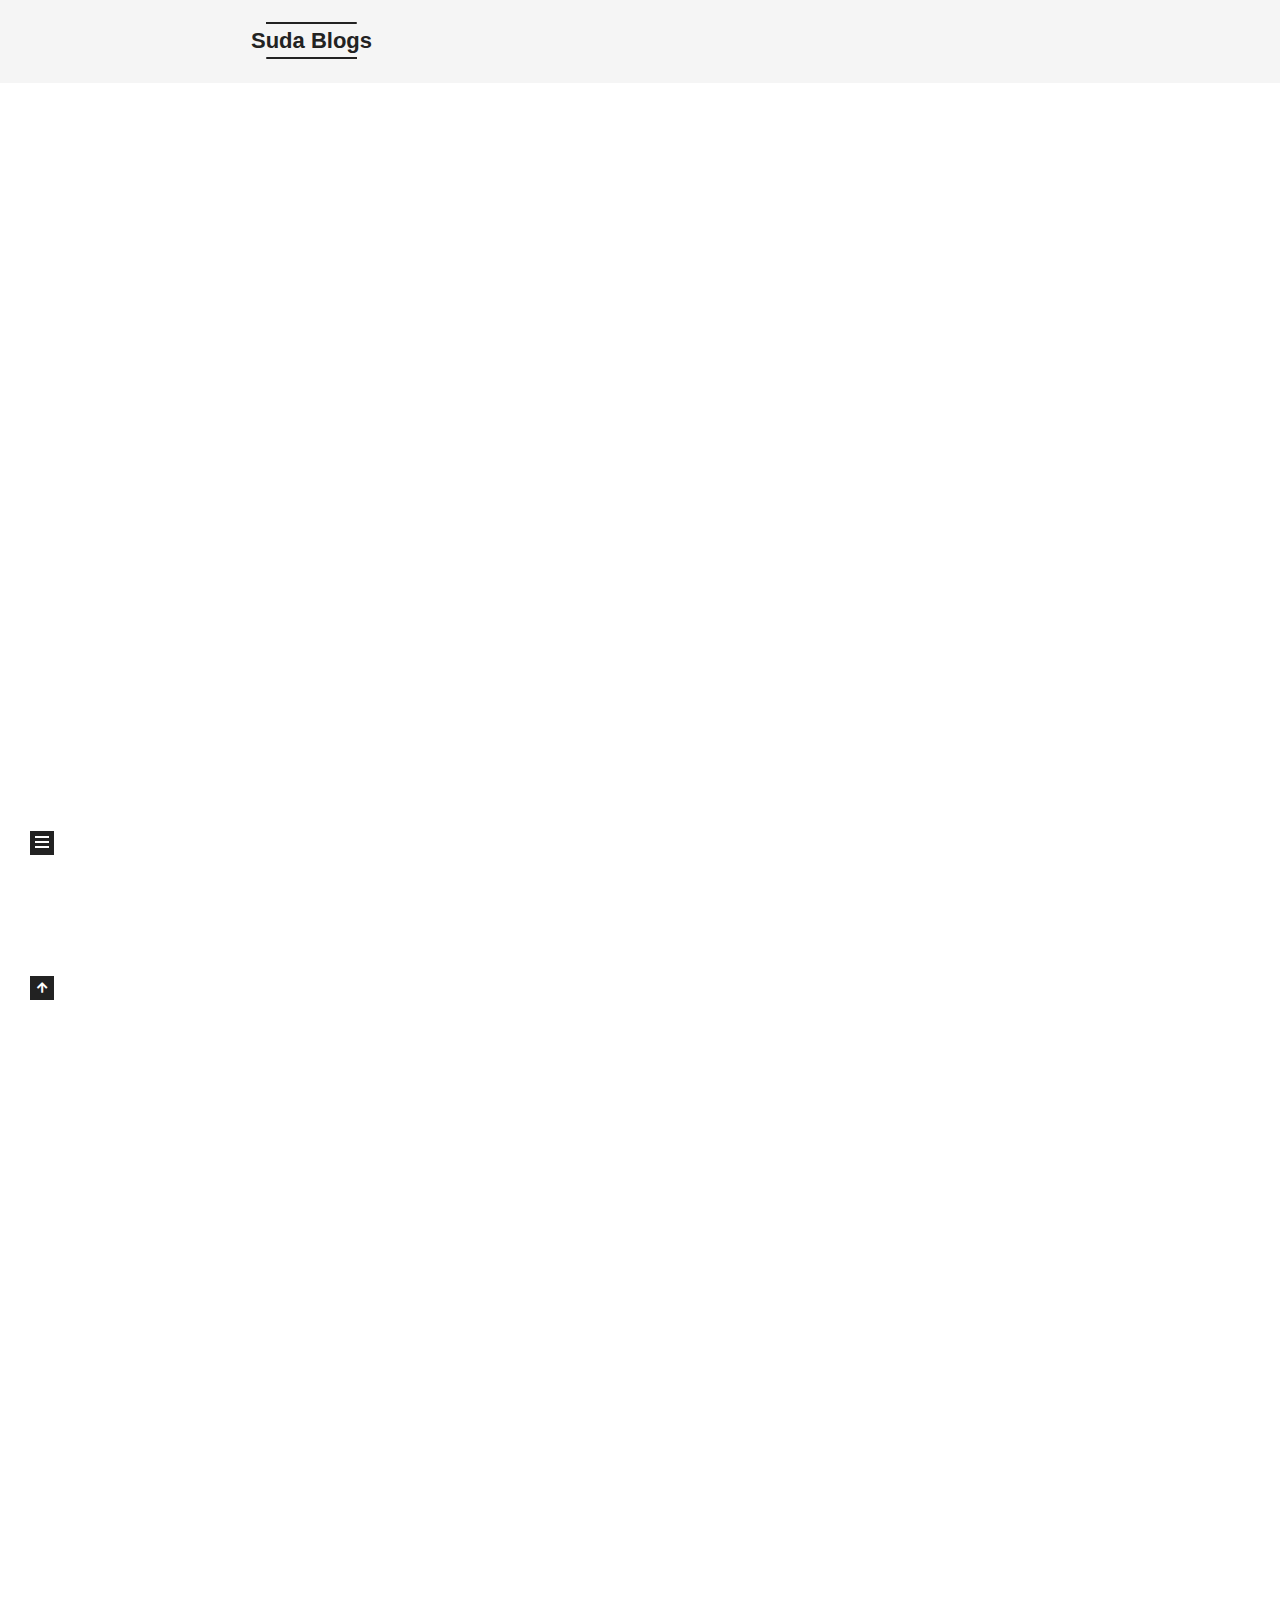
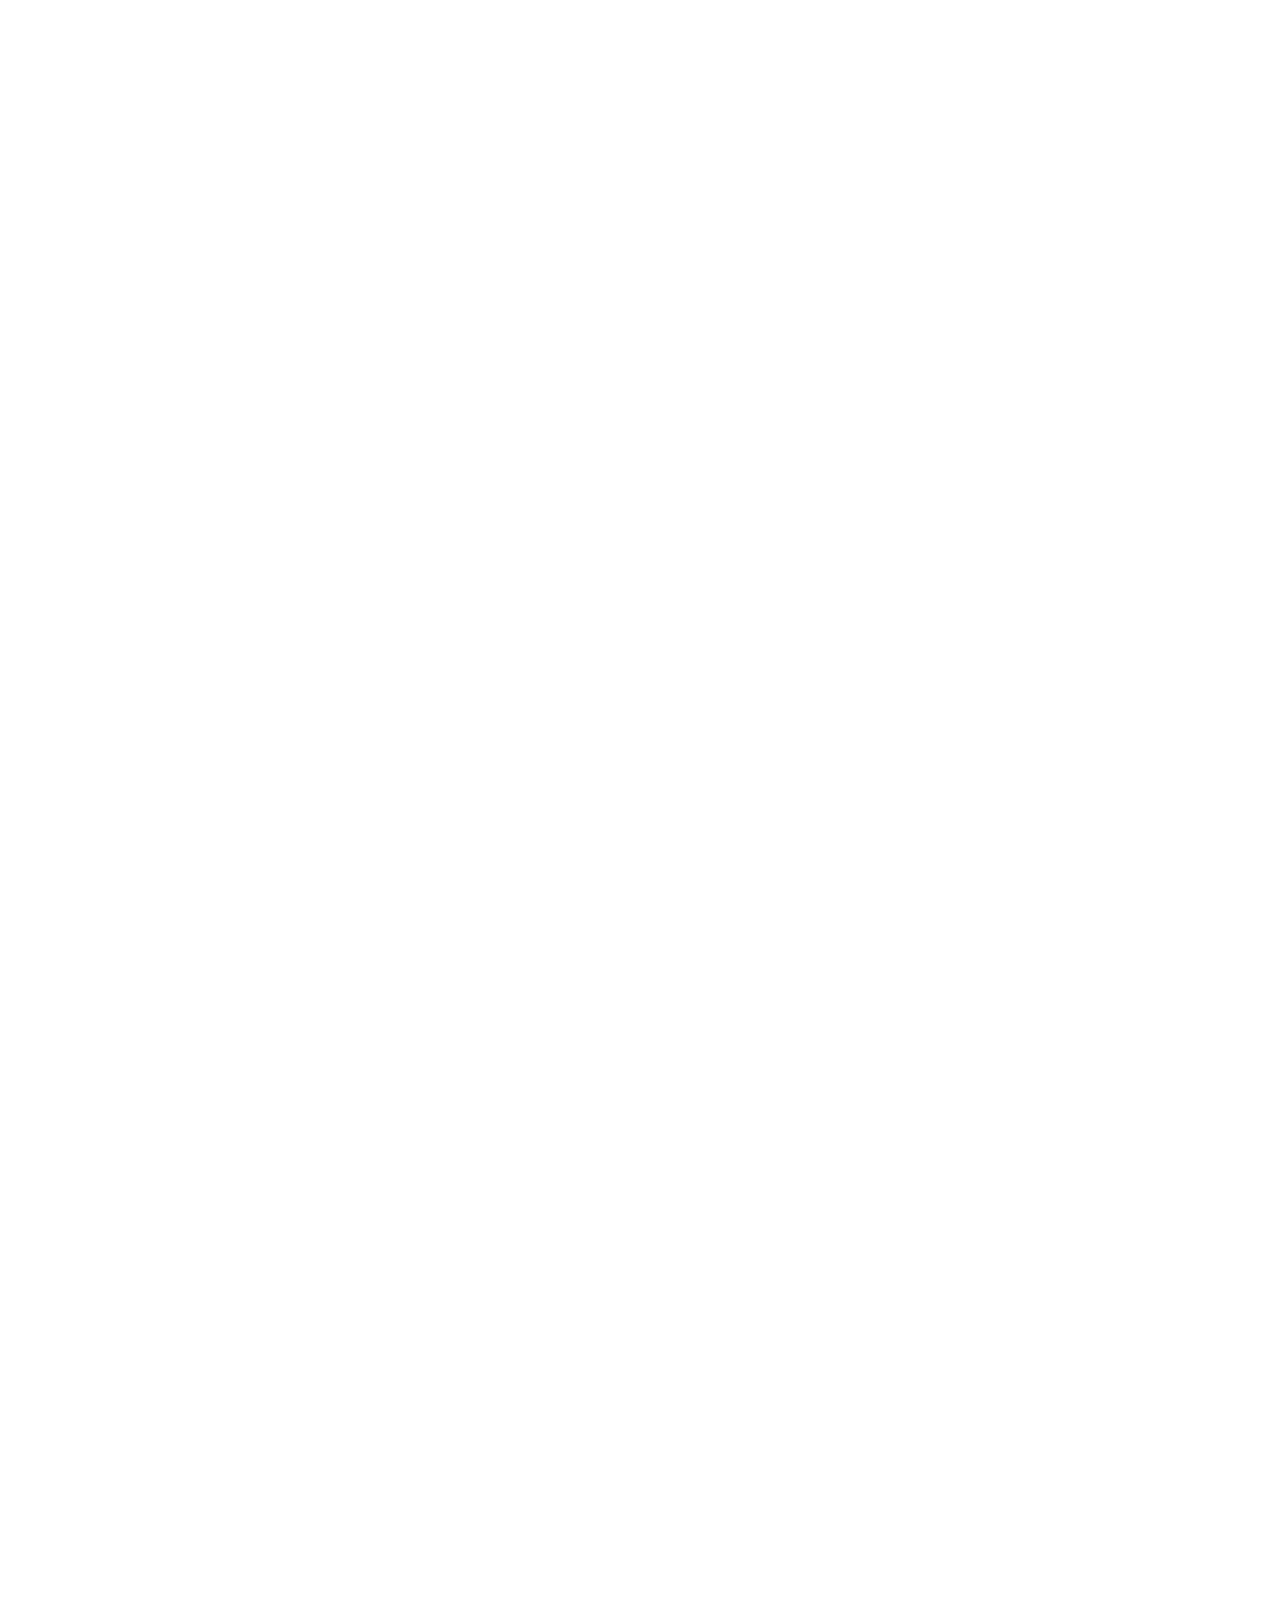
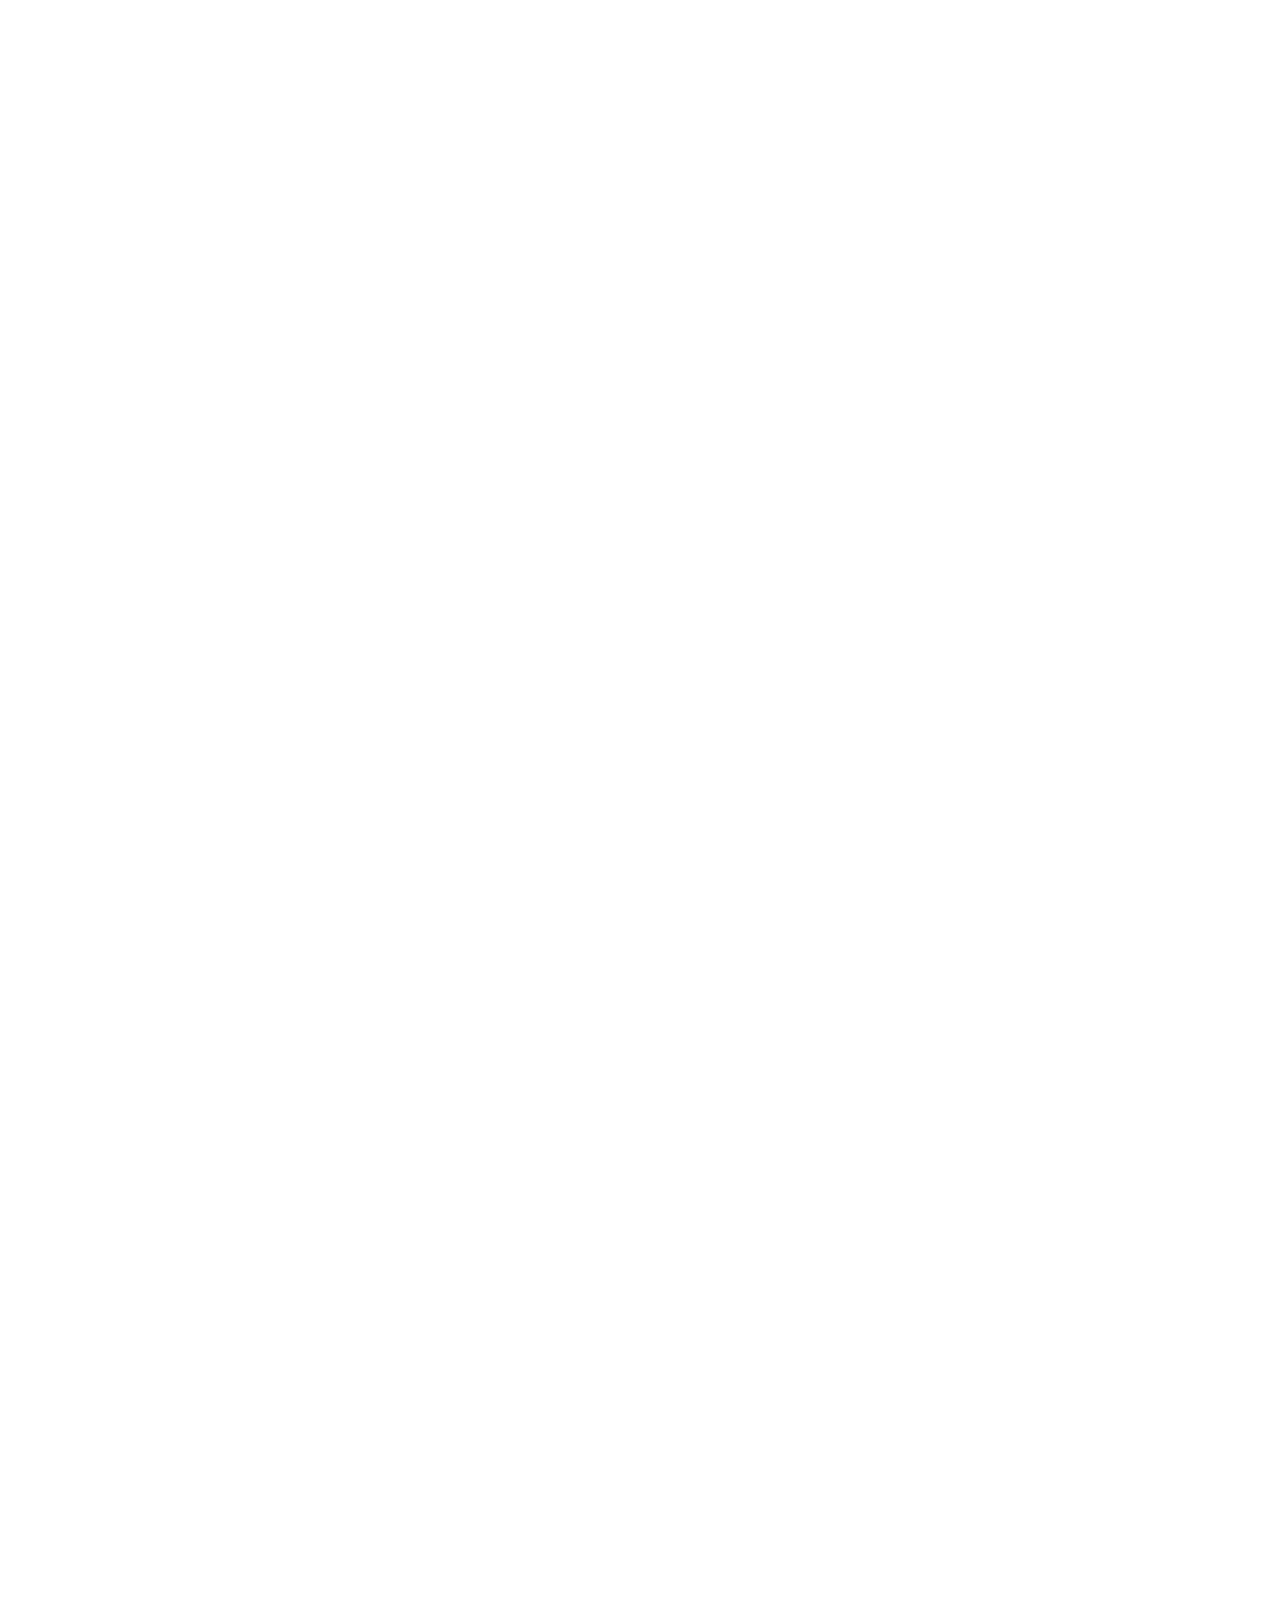
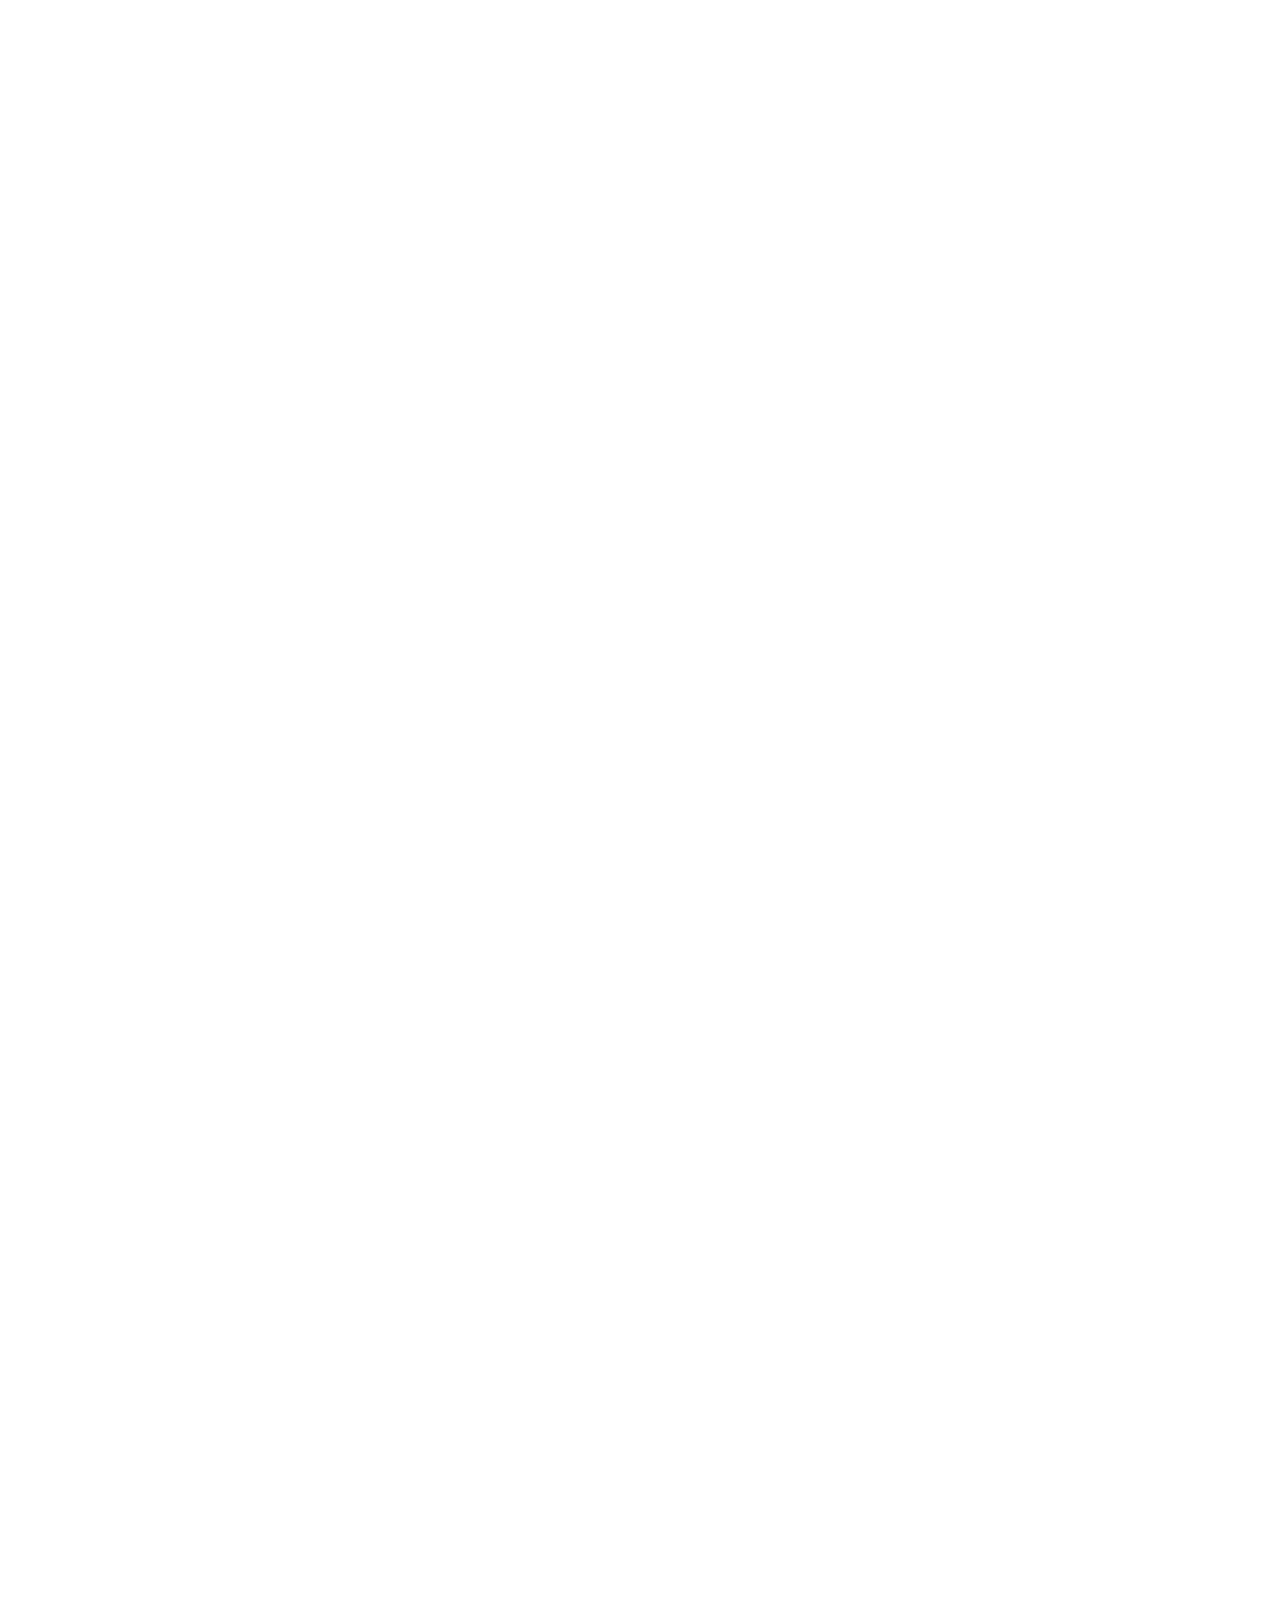
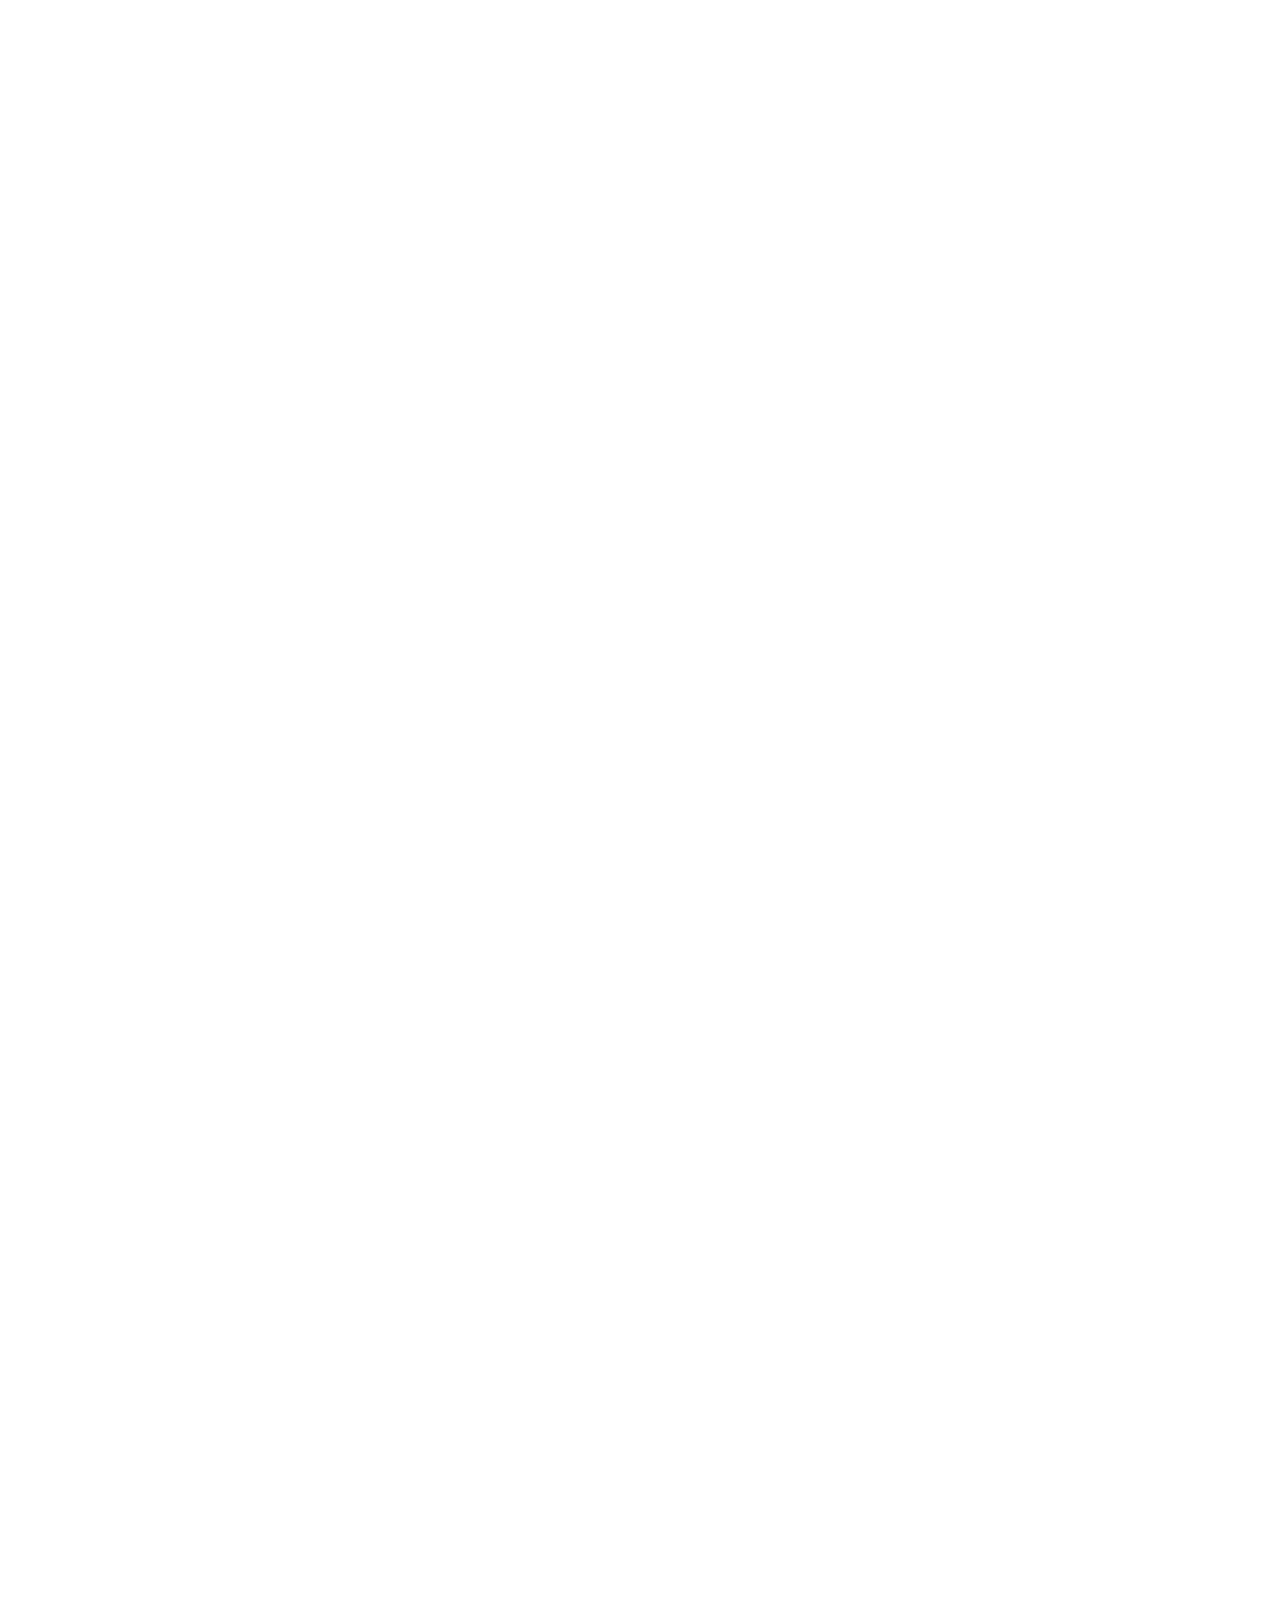
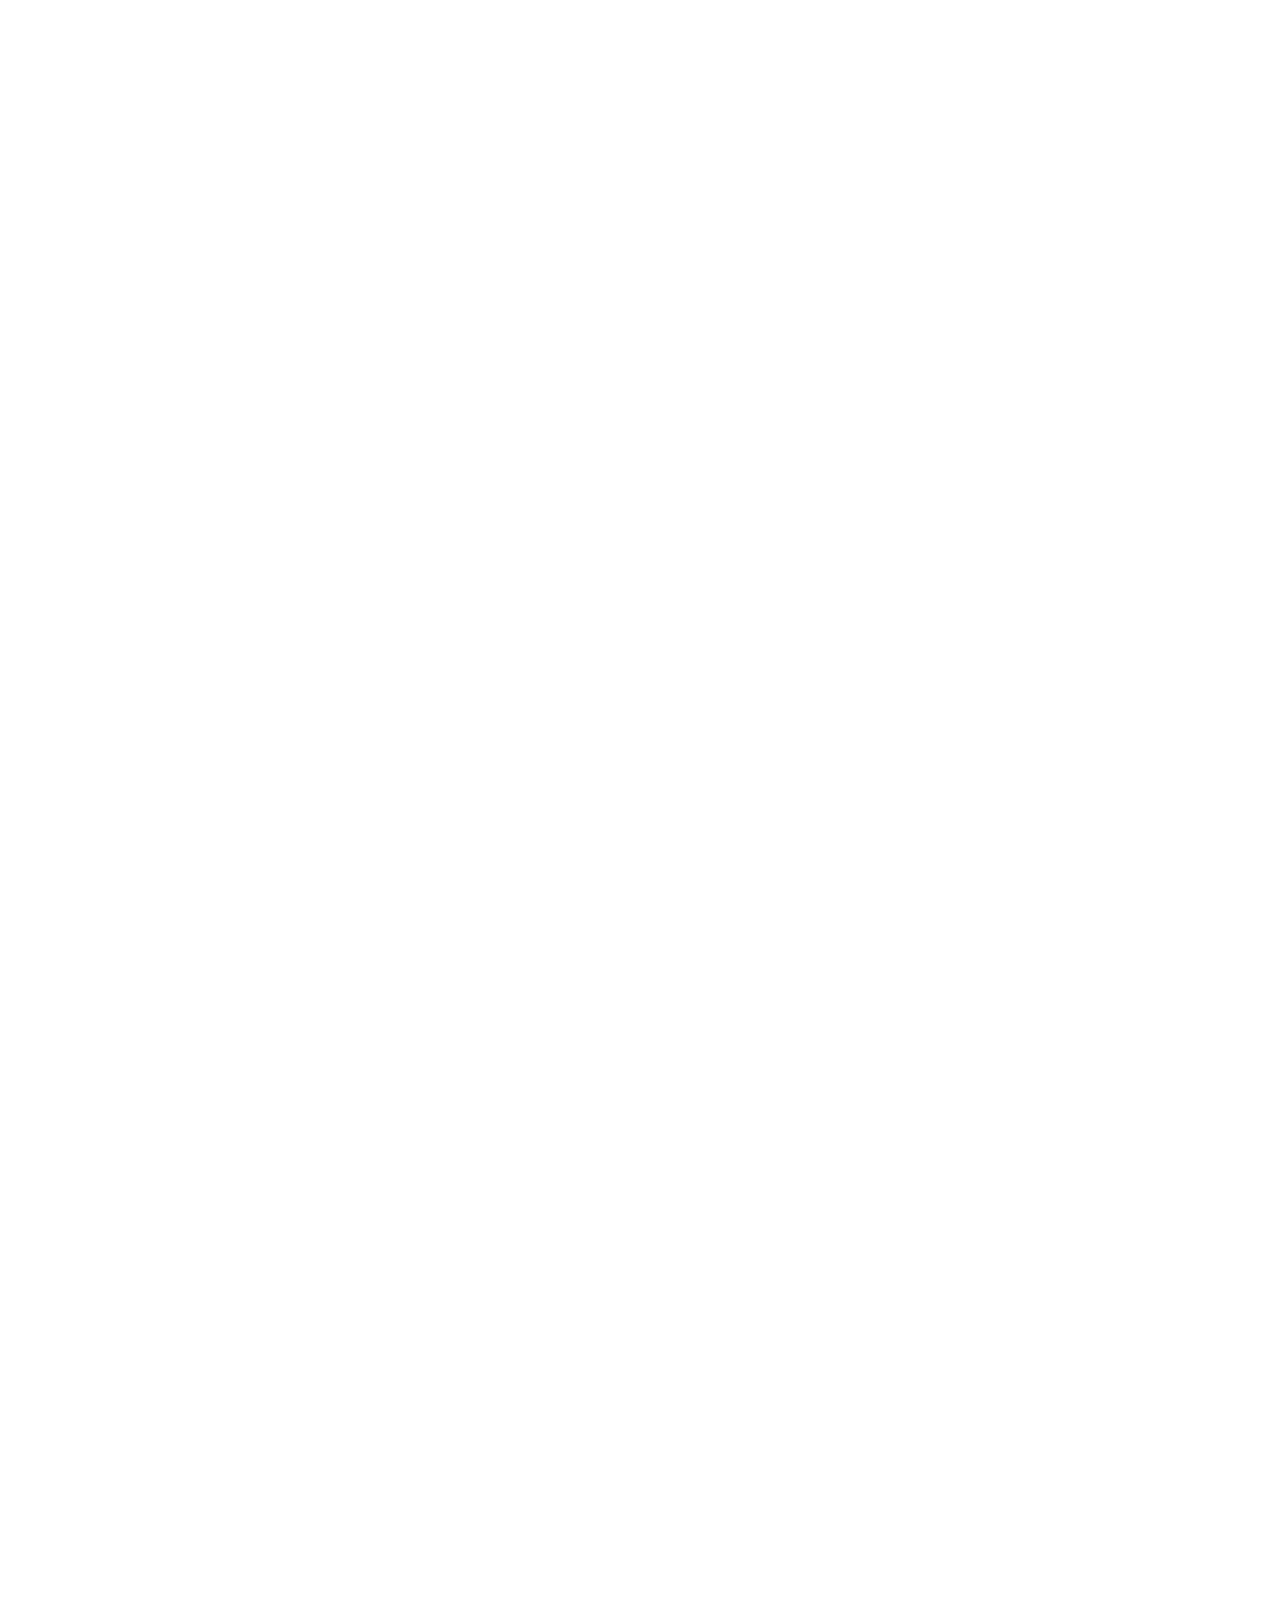
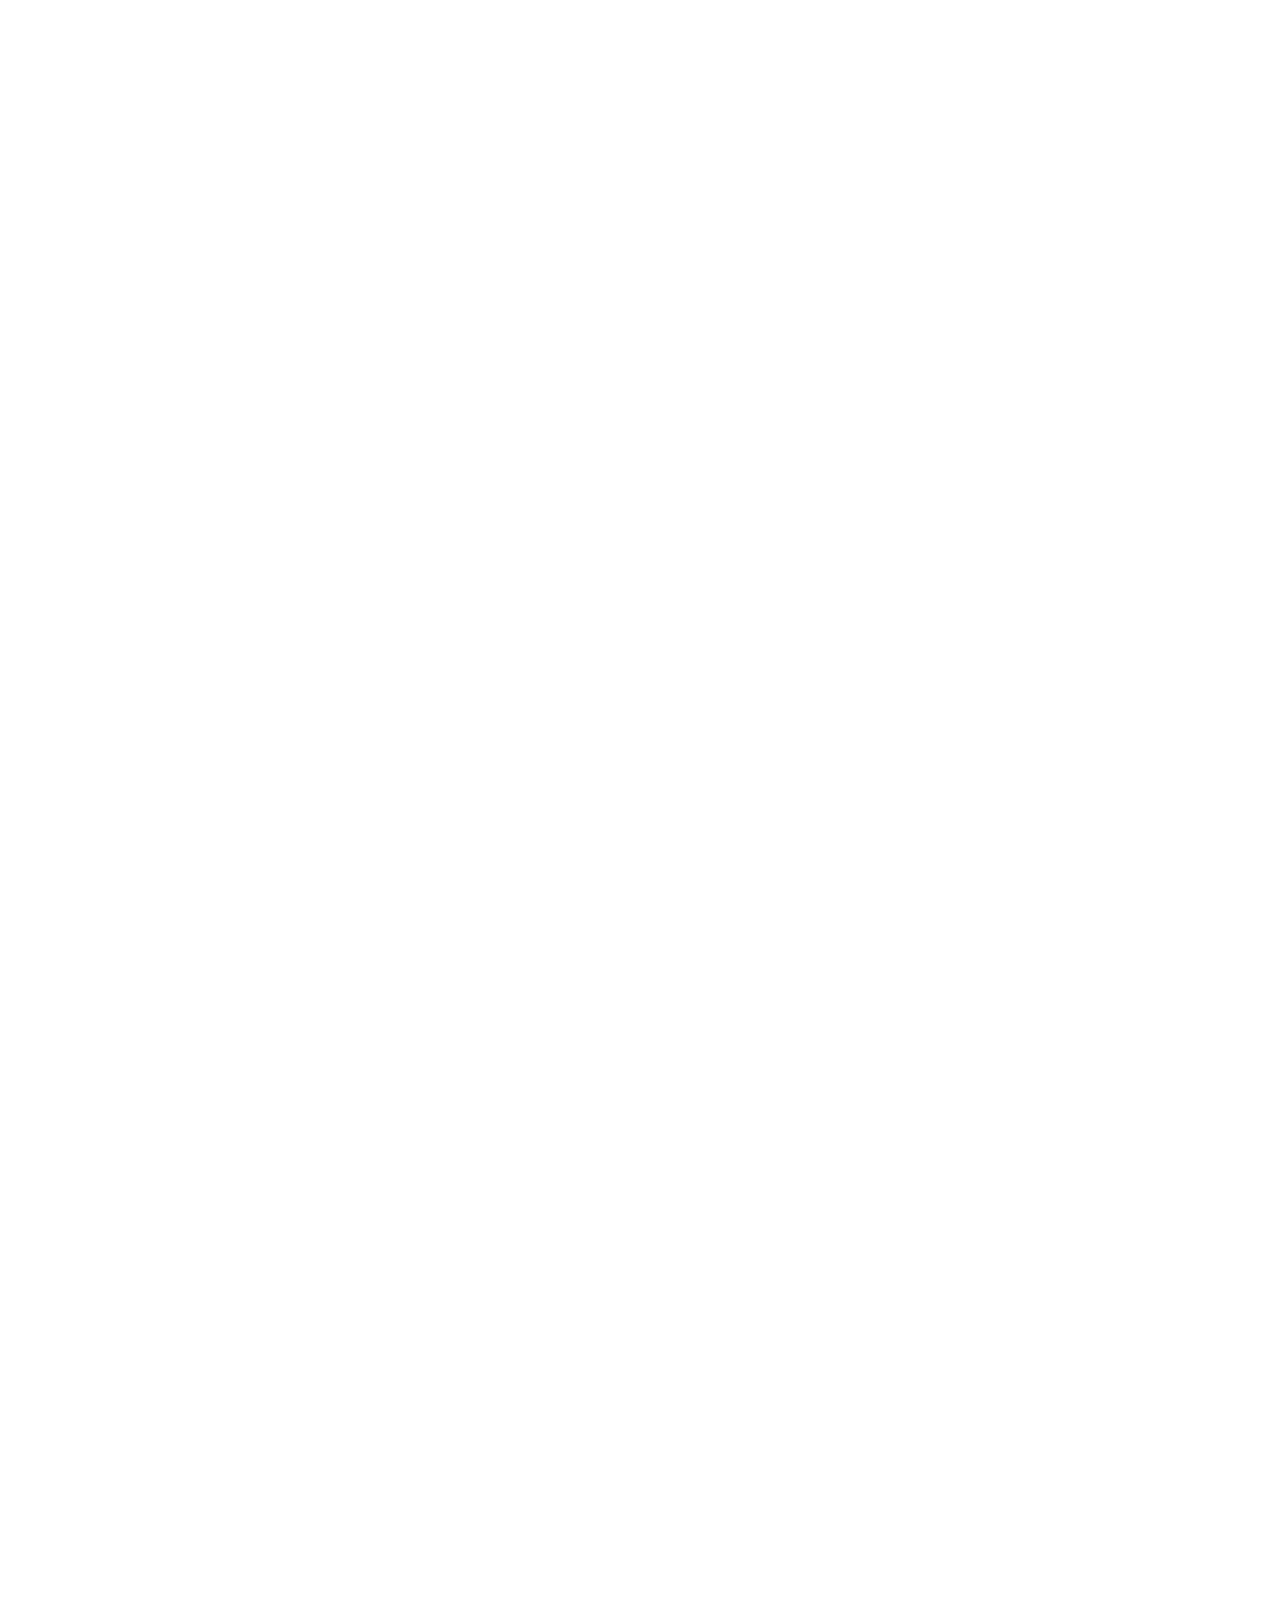
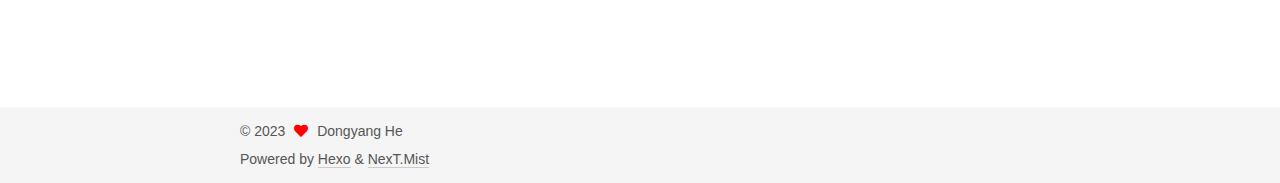
==== commit 0f69812d: "Site updated: 2023-04-20 03:06:07" ====
--- a/index.html
+++ b/index.html
@@ -146,7 +146,7 @@
   
   
   <article itemscope itemtype="http://schema.org/Article" class="post-block" lang="en">
-    <link itemprop="mainEntityOfPage" href="http://example.com/2023/04/16/blog3/">
+    <link itemprop="mainEntityOfPage" href="http://example.com/2023/04/19/blog4/">
 
     <span hidden itemprop="author" itemscope itemtype="http://schema.org/Person">
       <meta itemprop="image" content="/images/avatar.gif">
@@ -160,7 +160,106 @@
       <header class="post-header">
         <h2 class="post-title" itemprop="name headline">
           
-            <a href="/2023/04/16/blog3/" class="post-title-link" itemprop="url">星空，银河：分别谈谈互联网时代与大模型时代的本质以及思维延伸</a>
+            <a href="/2023/04/19/blog4/" class="post-title-link" itemprop="url">如何让你的大模型创业项目，不是个互联网时代的套壳平台</a>
+        </h2>
+
+        <div class="post-meta">
+            <span class="post-meta-item">
+              <span class="post-meta-item-icon">
+                <i class="far fa-calendar"></i>
+              </span>
+              <span class="post-meta-item-text">Posted on</span>
+
+              <time title="Created: 2023-04-19 23:43:58" itemprop="dateCreated datePublished" datetime="2023-04-19T23:43:58+08:00">2023-04-19</time>
+            </span>
+              <span class="post-meta-item">
+                <span class="post-meta-item-icon">
+                  <i class="far fa-calendar-check"></i>
+                </span>
+                <span class="post-meta-item-text">Edited on</span>
+                <time title="Modified: 2023-04-20 03:04:39" itemprop="dateModified" datetime="2023-04-20T03:04:39+08:00">2023-04-20</time>
+              </span>
+
+          
+
+        </div>
+      </header>
+
+    
+    
+    
+    <div class="post-body" itemprop="articleBody">
+
+      
+          <h2 id="写作动机"><a href="#写作动机" class="headerlink" title="写作动机"></a>写作动机</h2><ol>
+<li><p>上一篇博客对比讨论了互联网时代和大模型时代的各自的本质，但<strong>我能想象到的未来产品</strong>，一定会让<strong>信息和模型有机结合</strong>，从而充分<strong>降低总体能量</strong>，因此有必要讨论信息平台如何与大模型更好地结合。</p>
+</li>
+<li><p>颠覆性的技术一定不会是过去时代可以产生的，实际上很多市面上的创业项目都是过去的项目加了点大模型的料，凑近一闻还是原汁原味的互联网味道，希望可以<strong>在讨论完可能的未来产品形态后</strong>，深入<strong>思考如何做一个真正值得投资的大模型应用产品</strong>，这里的投资不仅指投资人的投入，还有创始人对自己项目价值的笃定，以及自己的高度热情，<strong>创始人永远是自己的第一投资人</strong>。</p>
+</li>
+<li><p>我坚信<em>Qi</em>说的话，颠覆性的范式，很大概率不会是由大公司来创新。</p>
+</li>
+<li><p>和一位朋友的讨论。</p>
+</li>
+</ol>
+<h2 id="核心出发点"><a href="#核心出发点" class="headerlink" title="核心出发点"></a>核心出发点</h2><ol>
+<li>信息是布，模型是缝纫机，用户想要自己喜欢的衣服，我们要用缝纫机加上布，做出用户喜欢的衣服，记住，这个缝纫机可以理解用户的需求。</li>
+<li>不严密的对比话，布公司最大的市值是450亿美元，中国缝纫机公司总规模100亿美元，Nike的市值是2000亿美元。</li>
+<li>要么离交易更近，要么离交流更近，否则产品很难赚钱。</li>
+</ol>
+<h2 id="信息和模型的结合"><a href="#信息和模型的结合" class="headerlink" title="信息和模型的结合"></a>信息和模型的结合</h2><img src="/2023/04/19/blog4/image-20230420020346327.png" class="" title="no">
+
+<center>图一：一个简单的流程图</center>
+
+<p>图一是一个未来产品的可能的工作流，核心出发点是结合互联网和大模型的基本要素，组合出一个我个人认为最可能的产品工作流，提供给各位创业者参考，<strong>欢迎大家分享自己的看法</strong>。</p>
+<p>其实本图没有任何创新的洞察，只是为了分析更加直观。我觉得最核心的部分在于平台和模型的关系，当用户习惯使用自然语言进行交互后，原有的平台架构将会显得非常笨重低效，平台可能会退化成一个信息池，最后退化为一个数据库，比如淘宝可能会退化成一个数据库，在此之上诞生一个<strong>淘宝copilo</strong>t。当然，我并不认为平台会很快真的消失，<strong>就像有的人就是不喜欢有人告诉你你应该做什么事，而是喜欢自己去找可以做什么事，这群人永远会有平台的需求</strong>，但也有可能有一天他们发现：哦，原来copilot真的懂我，他们说的真有道理。那个时候他们就会抛弃冗余的信息平台了，我觉得达到这一目标的前提是，初创公司在按照上面的流程图设计产品时，<strong>帮助用户整理记录自己的数据，让用户认识到自己的需求，这个数据资产在流程中的每一步都值得沉淀，他们的价值最终会在模型中体现出来</strong>。</p>
+<h2 id="赚钱"><a href="#赚钱" class="headerlink" title="赚钱"></a>赚钱</h2><p>如果完全不考虑大模型，只考虑赚钱。<strong>根据我的观察</strong>（有待考证），对于大多数中国的初创者来说，好的项目，是<strong>可以规模化赚钱的项目</strong>，融资只是让你赚的更快。</p>
+<p>什么是规模化赚钱的项目，其实很难说清楚，我觉得这个事情的核心在于可规模化和可赚钱。规模化就是用户愿意自发的使用你的产品；赚钱方面，这个市场上有2B、2C、2B2C等各种应用，他们各有各的赚法，站在没有任何行业经验的角度（其实幸运的是，我们有踏足不同行业的勇气），我们能用大模型做什么可规模化赚钱的应用呢？</p>
+<p>对我个人而言，我觉得主要是两个：</p>
+<ul>
+<li>一个是用户会用你的产品产生高频交易：</li>
+</ul>
+<p>所有市面上带有支付功能的巨头产品，都满足这个特性。我们需要为用户创造价值，然后让他们回报我们，当越来越多的用户发现使用我们的产品<strong>降低了需求满足能量</strong>（这体现在多个方面，比如可能是为客户降低了交易成本，抑或是为客户降低了信息获取门槛等），他们就会给其他客户推荐这个产品，Do things that don’t scale，真正好的产品用户会自发增长。</p>
+<ul>
+<li>一个是用户用你的产品进行高频交流：</li>
+</ul>
+<p>所有市面上带有社交属性的巨头产品，都满足这个特性。但我个人认为这件事比通过高频交易场景赚钱更难，因为高频交流的场景<strong>挖掘的是人的内在价值</strong>，只有当人的基数足够大，这个价值才会能被很好地变现，而交易场景挖掘的是我们为客户创造的价值，交易本身是可以无限扩张的，而人的内在价值不可能无限扩张，这样的平台最后的终局往往是被收购，或者转型做交易，或者投放巨量广告（和高频交流的初衷是相悖的）。	</p>
+<h2 id="怎么找到更大的市场空间"><a href="#怎么找到更大的市场空间" class="headerlink" title="怎么找到更大的市场空间"></a>怎么找到更大的市场空间</h2><h3 id="打存量市场"><a href="#打存量市场" class="headerlink" title="打存量市场"></a>打存量市场</h3><p>市面上的所有巨头的产品，都值得我们去思考如何竞争，如果你的野心够大的话。大厂们很有可能在等待国内大模型的空窗期，在此之前不会直接发布外部产品，如果能抓住这个机会，说不定能翻越他们积累的信息壁垒。这些巨头的市场，非常诱人，他们已经用实际行动给我们证明了，如果抢占后，我们能获得多大价值。</p>
+<h3 id="占增量市场"><a href="#占增量市场" class="headerlink" title="占增量市场"></a>占增量市场</h3><p>很多伟大的创业，都是基于对未来的颠覆性认知，这背后，很多时候其实是对一个增量市场的预测。例如，大模型出来后，在社交、教育、体育、医疗、法律、金融、人力等领域有哪些需求一定是以前满足不了而现在可以满足的，或者是以前没有而现在有的，如果市场规模还很大就更好了，只要找到就会是个增量市场。不过，我认为打<strong>存量市场比的是你对这件事情的新的见解</strong>（为什么是你来重做），<strong>占增量市场比的是你对这个事情的认知</strong>（为什么你找的市场就是对的，为什么只有你能做好）。</p>
+<p>我个人认为占增量市场更难，因为打存量市场其实是个打法的问题。而占增量市场，需要拥有一个对未来很伟大的洞察并且坚持行动，你一要说服周围的人，二要理清楚自己的想法，前者需要极度的自信，后者需要超高的认知能量。如果你周围有这样的人，请一定投资他。</p>
+
+      
+    </div>
+
+    
+    
+    
+      <footer class="post-footer">
+        <div class="post-eof"></div>
+      </footer>
+  </article>
+  
+  
+  
+
+      
+  
+  
+  <article itemscope itemtype="http://schema.org/Article" class="post-block" lang="en">
+    <link itemprop="mainEntityOfPage" href="http://example.com/2023/04/16/blog3/">
+
+    <span hidden itemprop="author" itemscope itemtype="http://schema.org/Person">
+      <meta itemprop="image" content="/images/avatar.gif">
+      <meta itemprop="name" content="Dongyang He">
+      <meta itemprop="description" content="">
+    </span>
+
+    <span hidden itemprop="publisher" itemscope itemtype="http://schema.org/Organization">
+      <meta itemprop="name" content="Suda Blogs">
+    </span>
+      <header class="post-header">
+        <h2 class="post-title" itemprop="name headline">
+          
+            <a href="/2023/04/16/blog3/" class="post-title-link" itemprop="url">星空，银河：对比思考互联网时代与大模型时代的本质以及思维延伸</a>
         </h2>
 
         <div class="post-meta">
@@ -177,7 +276,7 @@
                   <i class="far fa-calendar-check"></i>
                 </span>
                 <span class="post-meta-item-text">Edited on</span>
-                <time title="Modified: 2023-04-17 12:47:11" itemprop="dateModified" datetime="2023-04-17T12:47:11+08:00">2023-04-17</time>
+                <time title="Modified: 2023-04-17 14:54:35" itemprop="dateModified" datetime="2023-04-17T14:54:35+08:00">2023-04-17</time>
               </span>
 
           
@@ -462,7 +561,7 @@
       <div class="site-state-item site-state-posts">
           <a href="/archives/">
         
-          <span class="site-state-item-count">3</span>
+          <span class="site-state-item-count">4</span>
           <span class="site-state-item-name">posts</span>
         </a>
       </div>
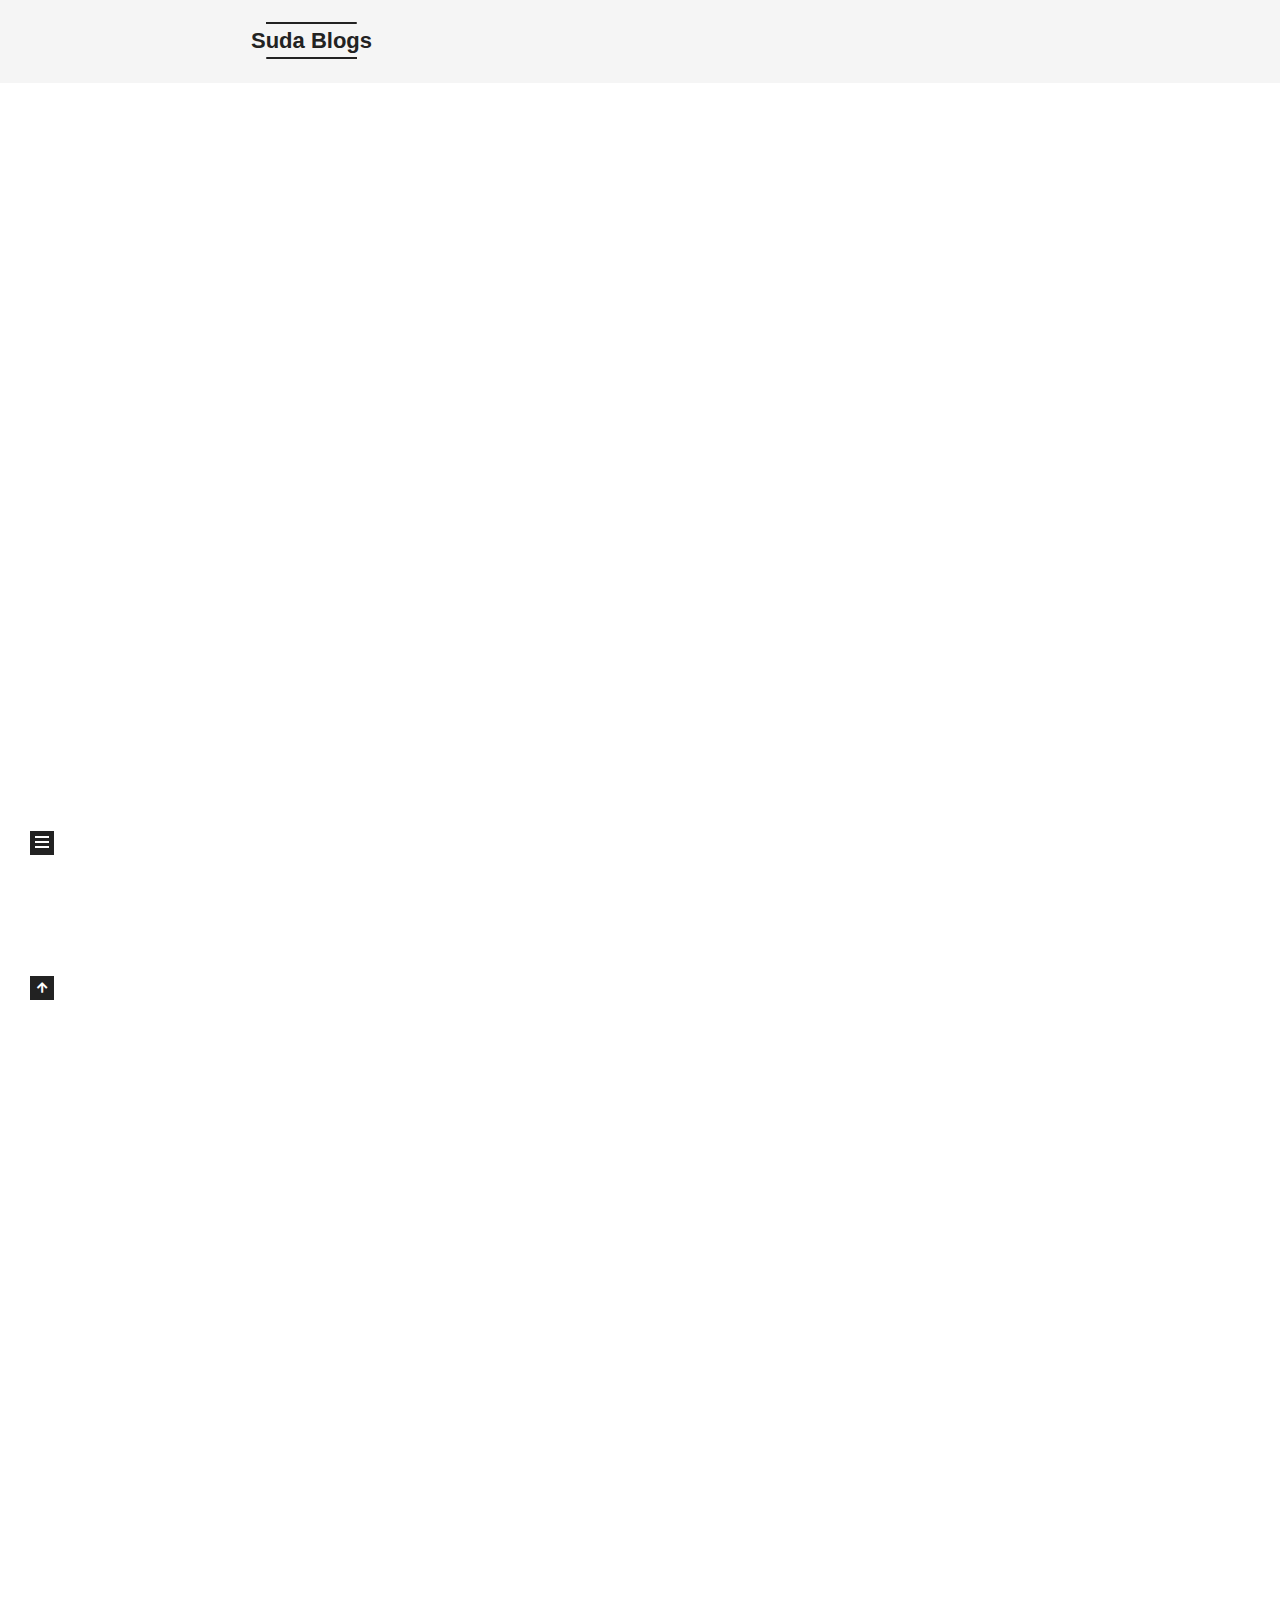
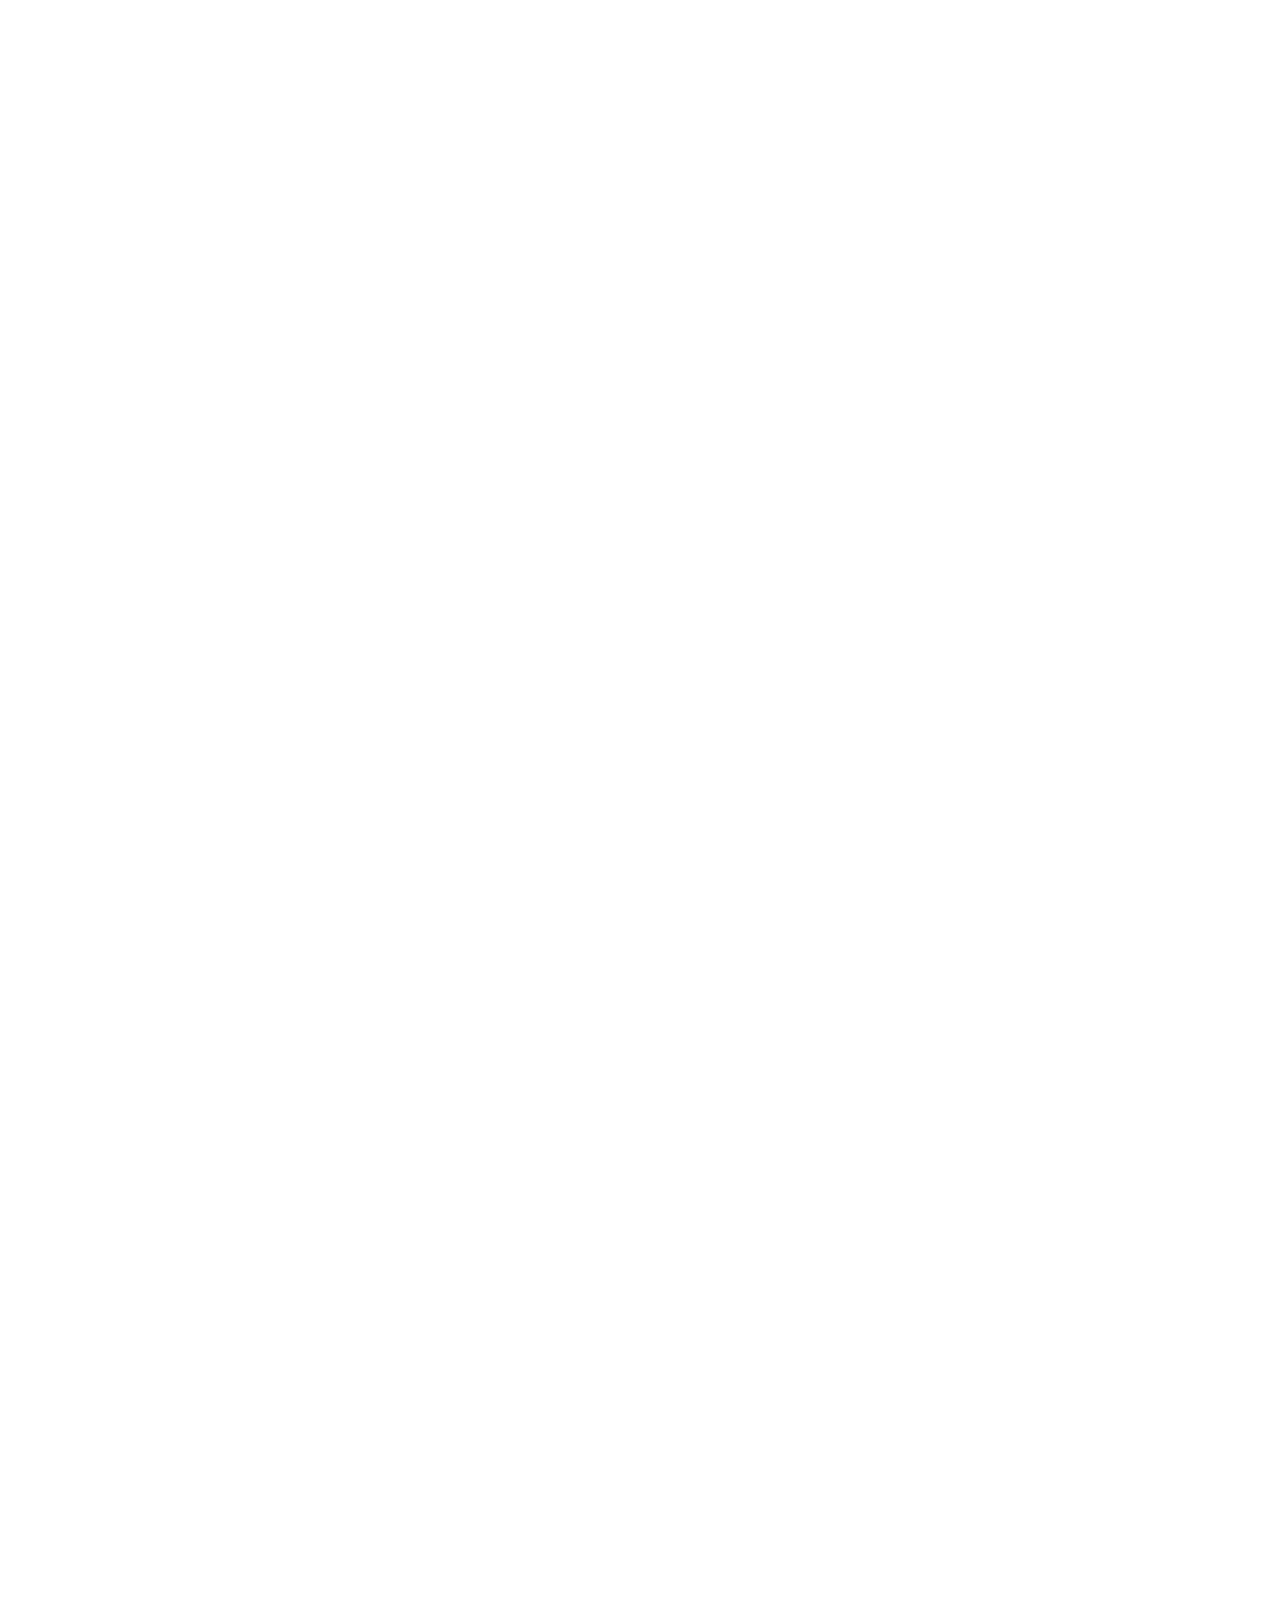
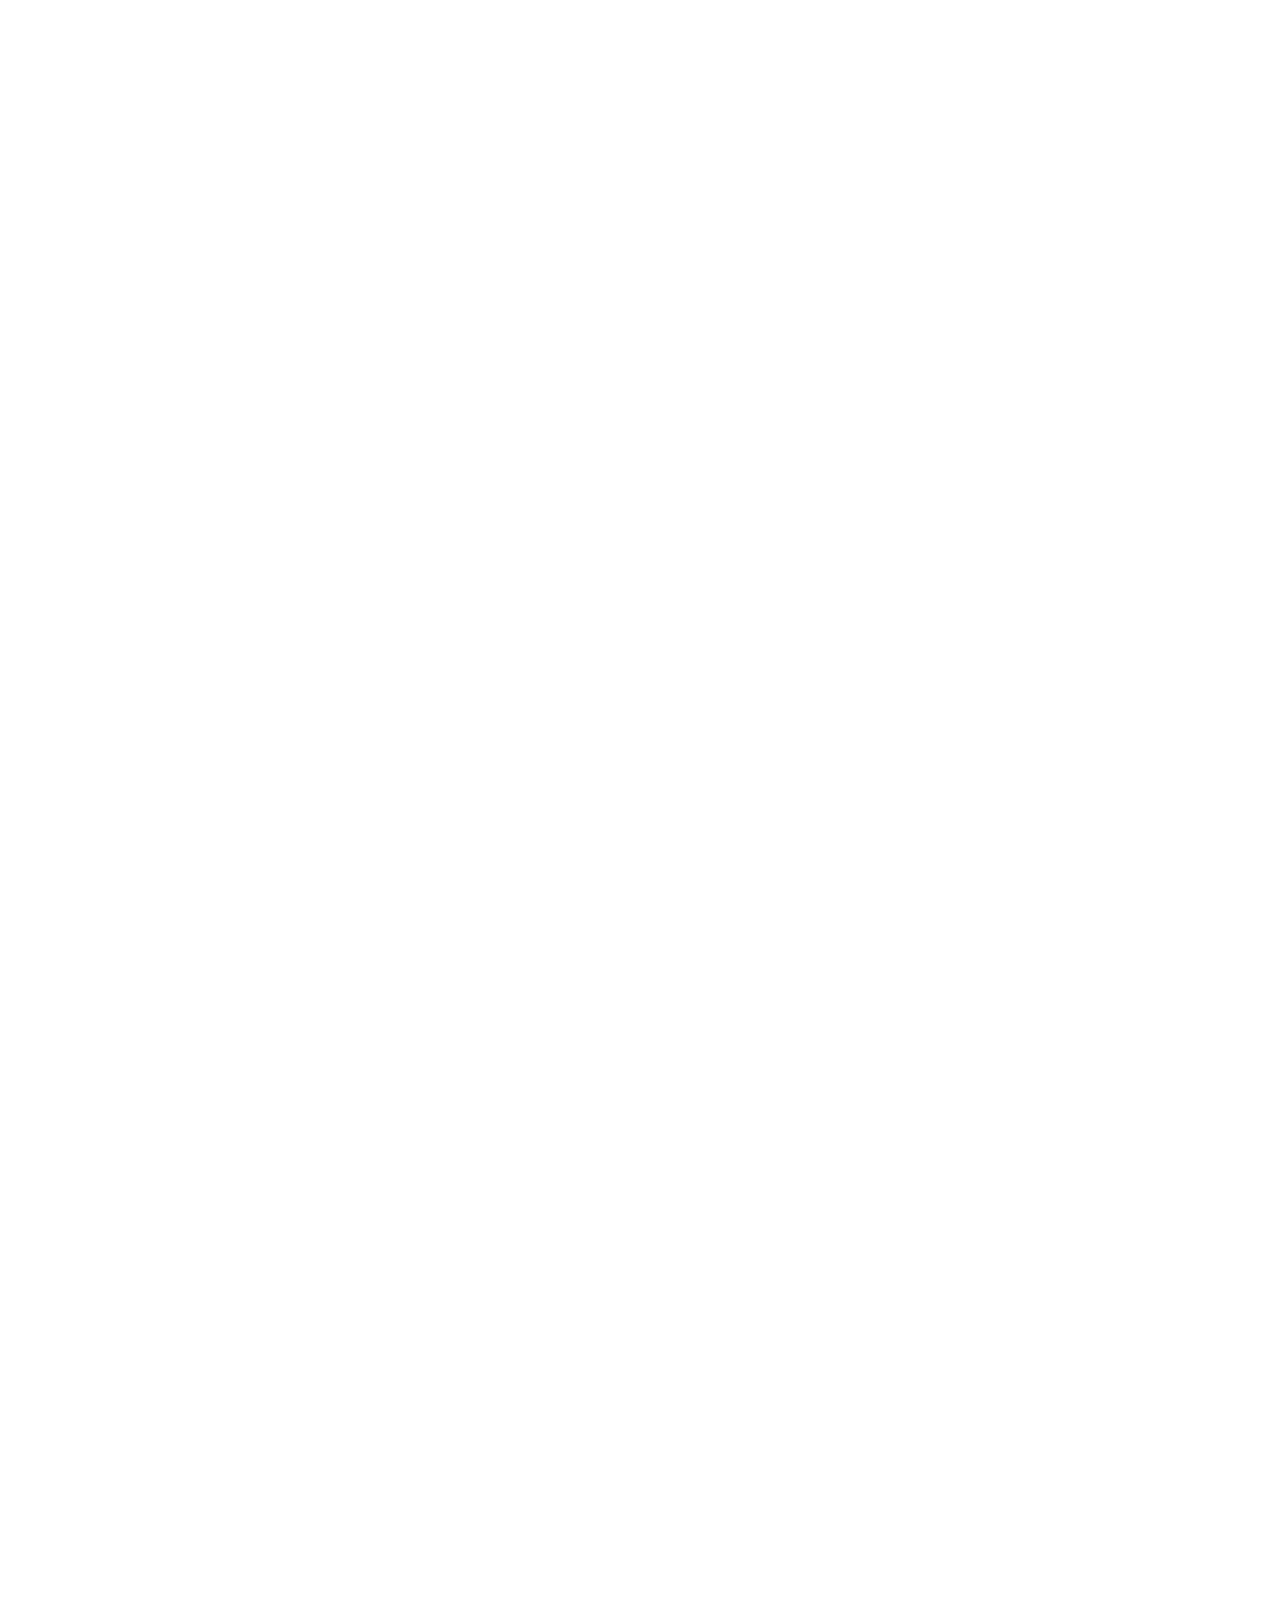
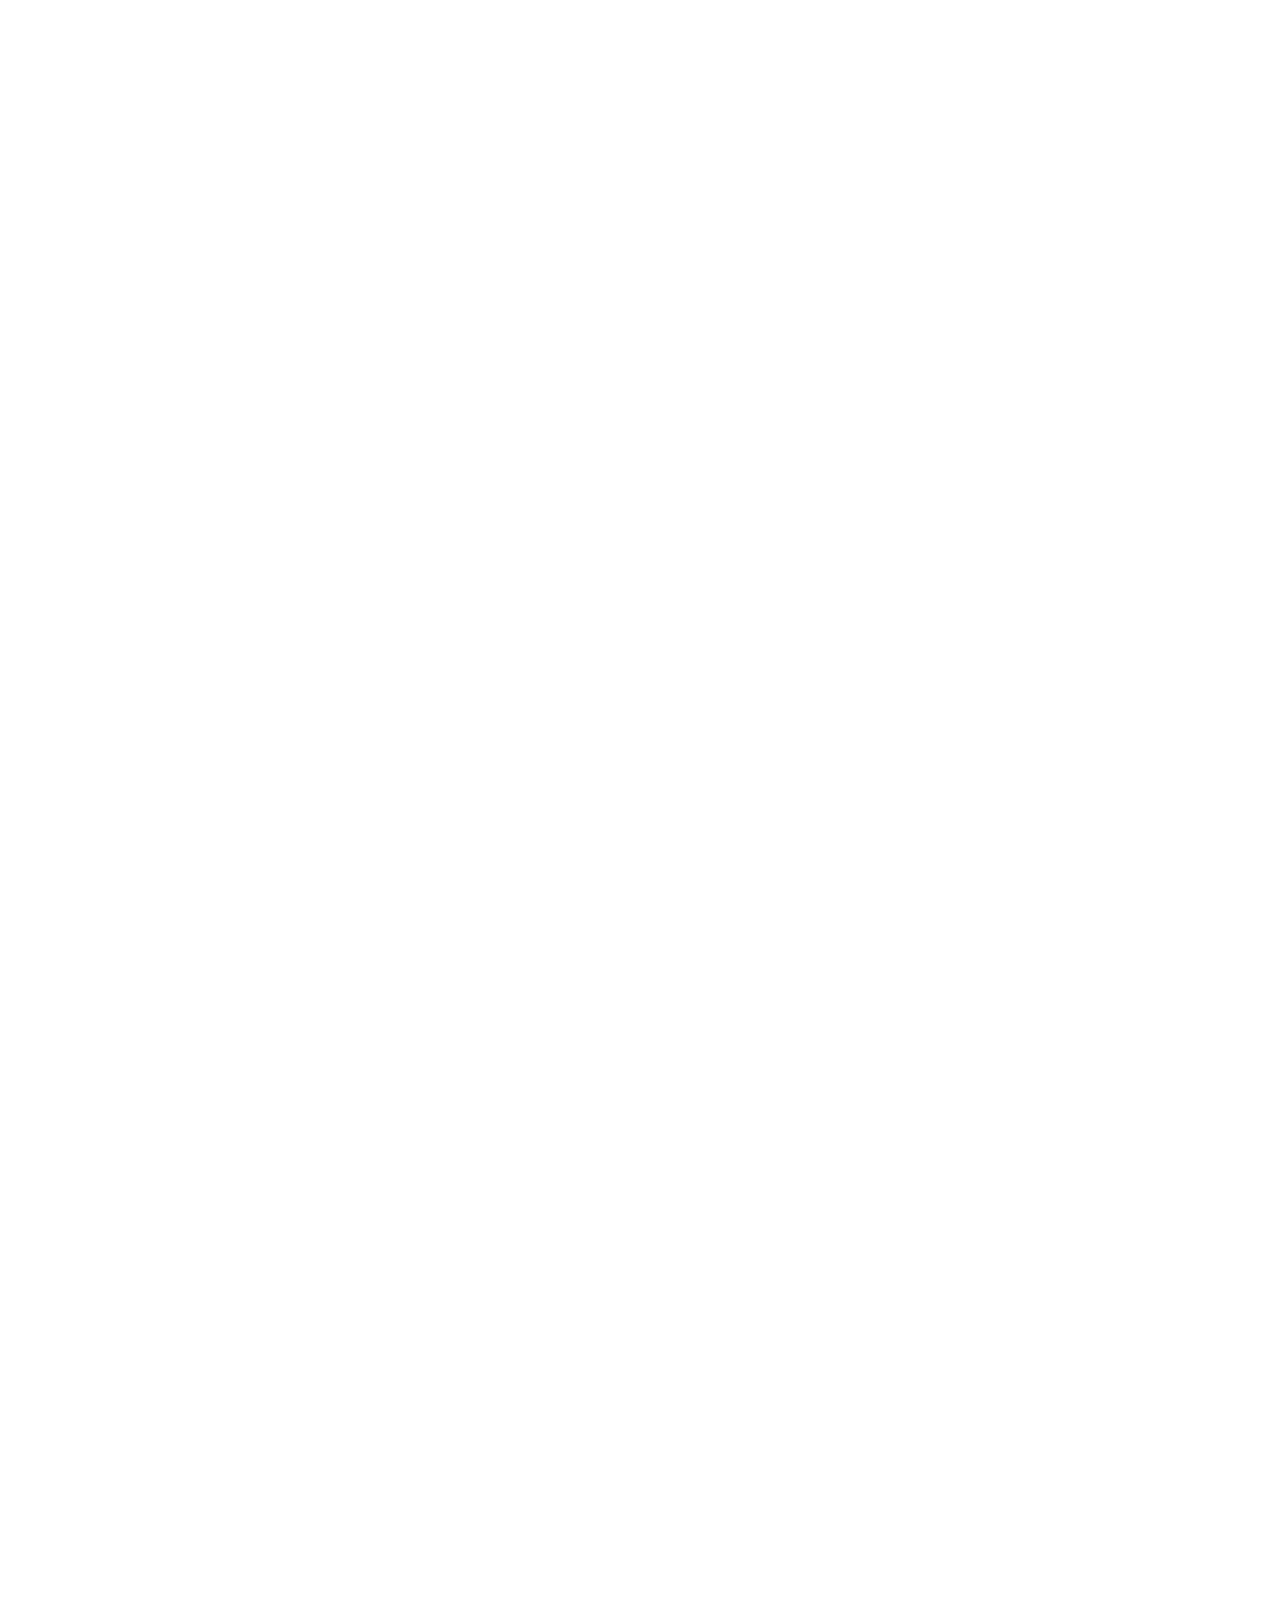
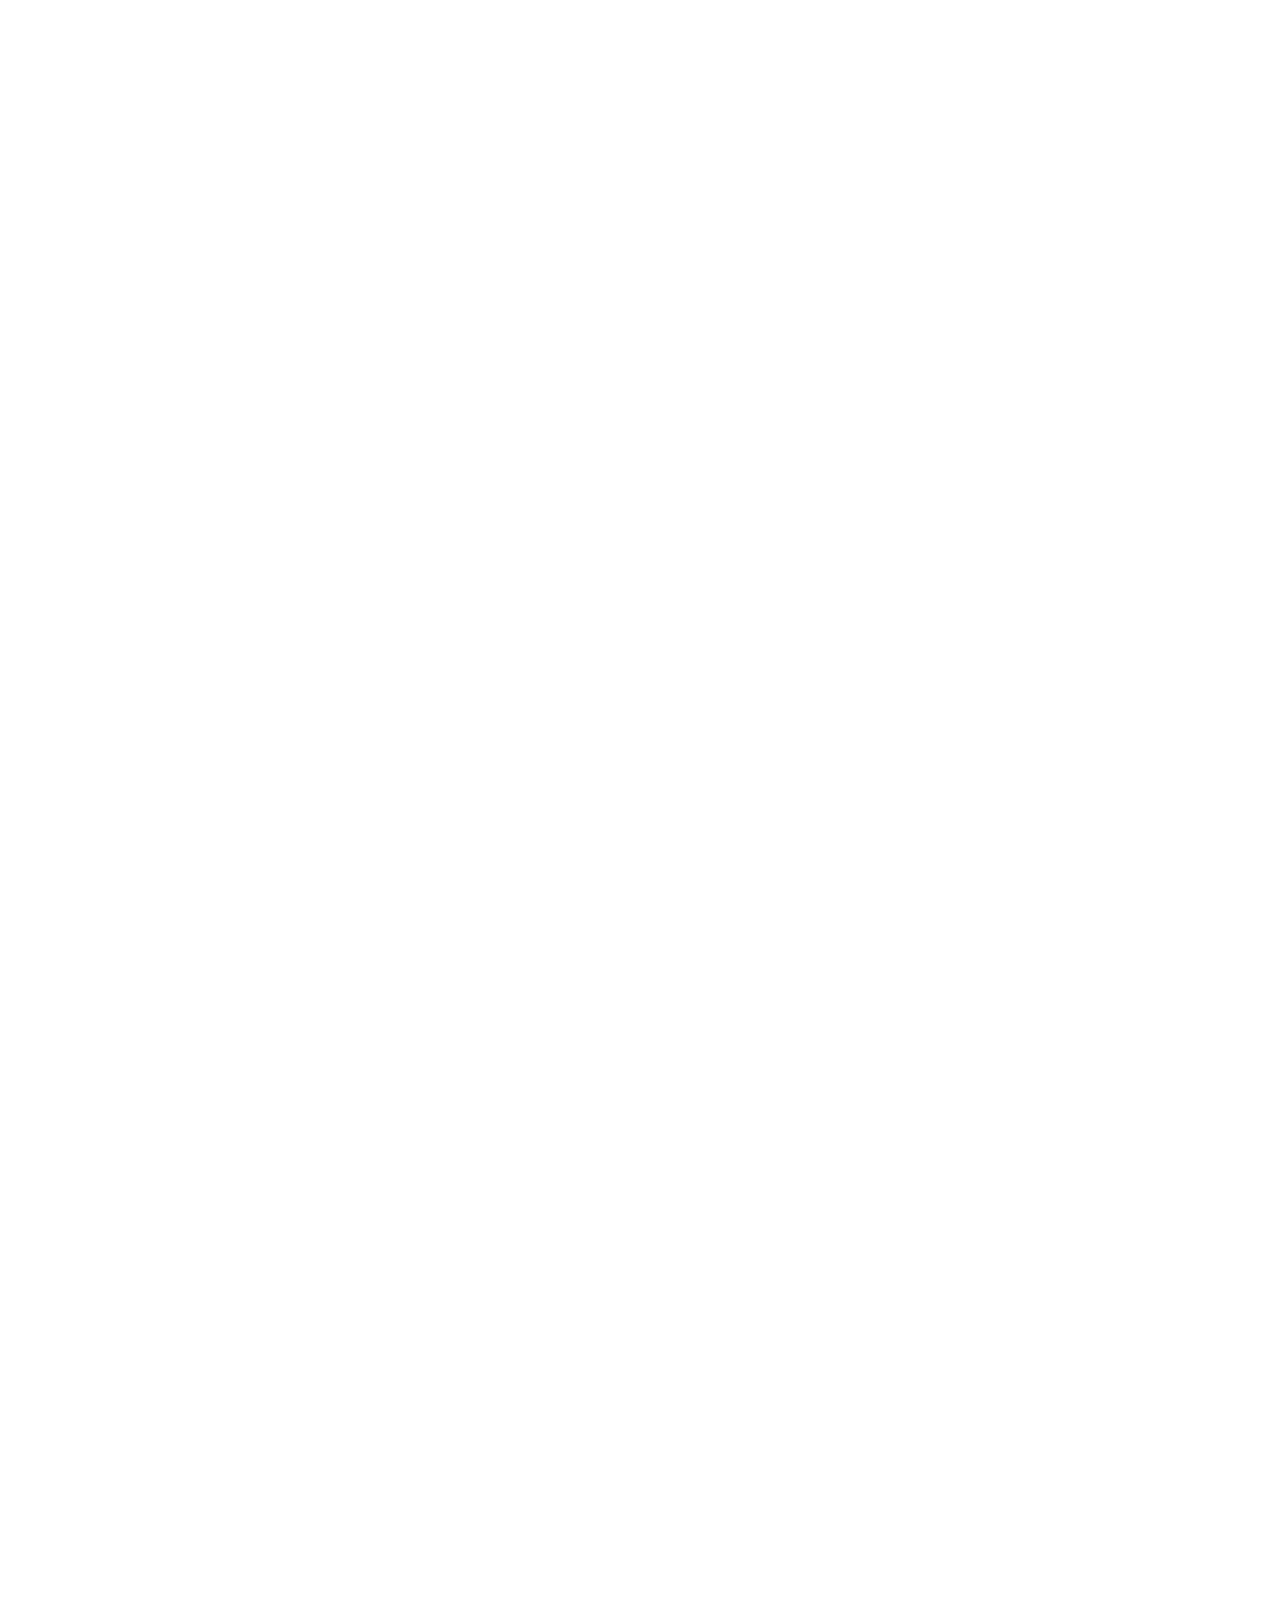
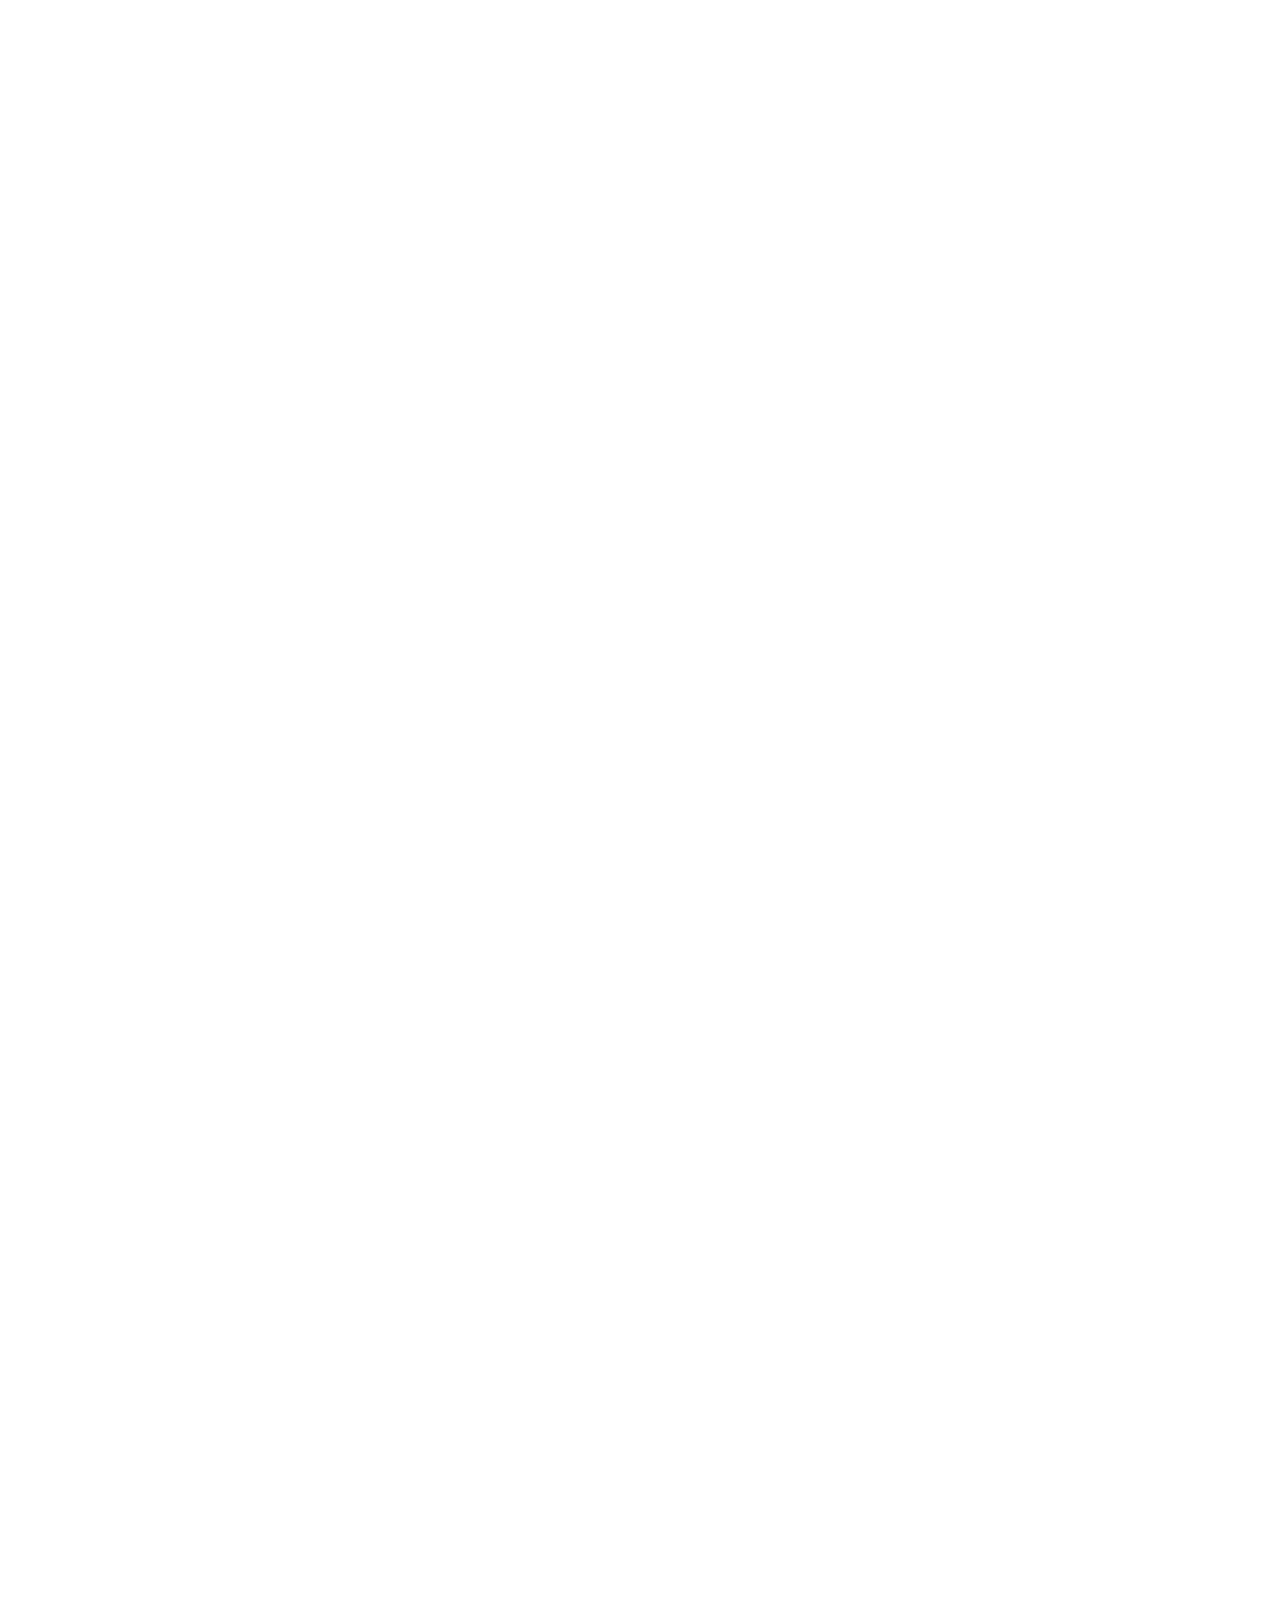
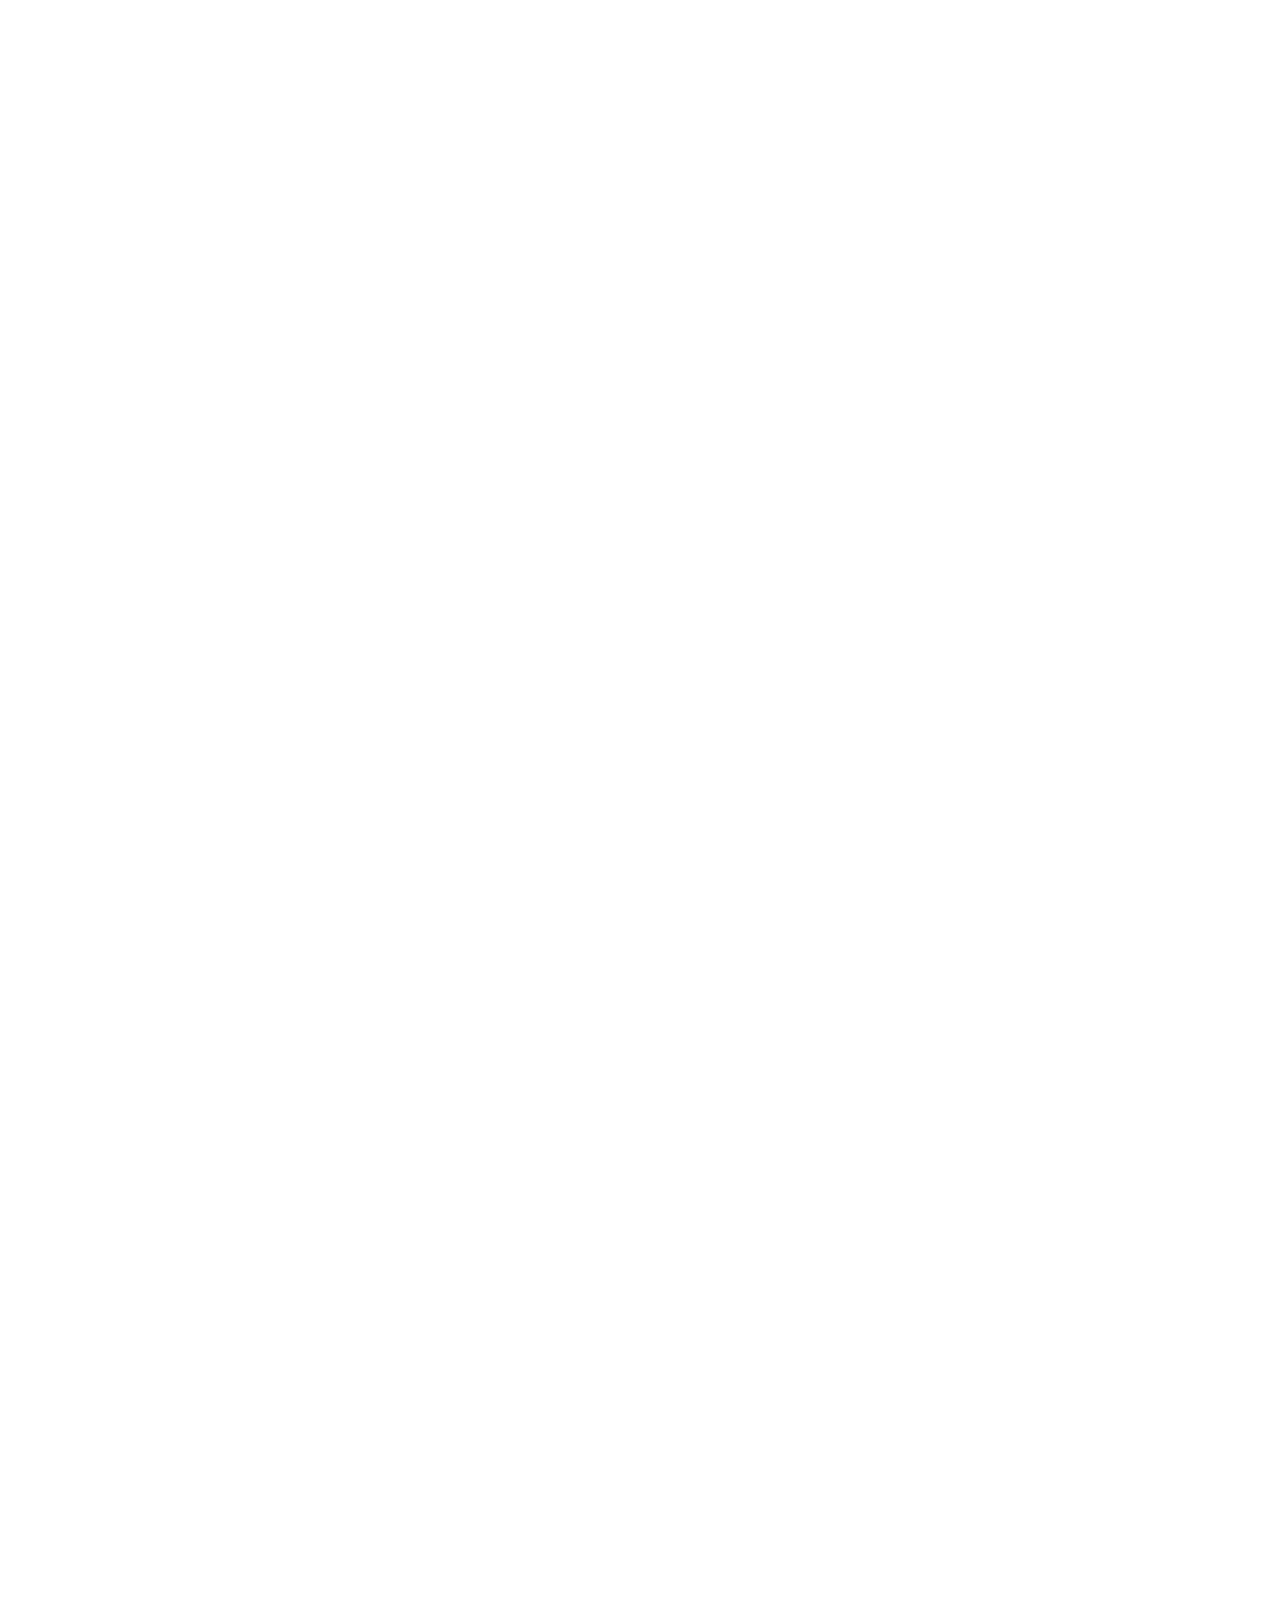
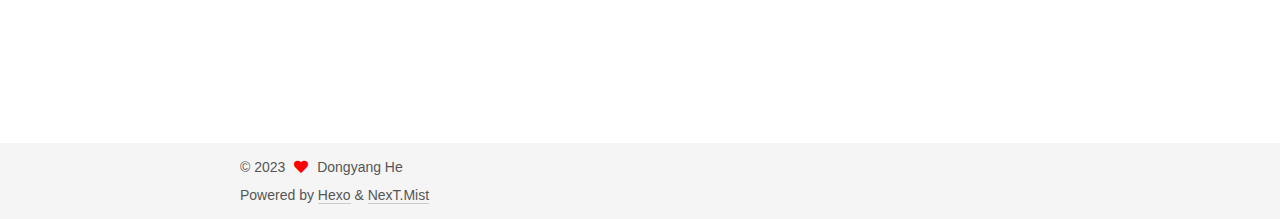
==== commit a883b3b7: "Site updated: 2023-04-20 03:08:40" ====
--- a/index.html
+++ b/index.html
@@ -177,7 +177,7 @@
                   <i class="far fa-calendar-check"></i>
                 </span>
                 <span class="post-meta-item-text">Edited on</span>
-                <time title="Modified: 2023-04-20 03:04:39" itemprop="dateModified" datetime="2023-04-20T03:04:39+08:00">2023-04-20</time>
+                <time title="Modified: 2023-04-20 03:08:26" itemprop="dateModified" datetime="2023-04-20T03:08:26+08:00">2023-04-20</time>
               </span>
 
           
@@ -194,7 +194,7 @@
           <h2 id="写作动机"><a href="#写作动机" class="headerlink" title="写作动机"></a>写作动机</h2><ol>
 <li><p>上一篇博客对比讨论了互联网时代和大模型时代的各自的本质，但<strong>我能想象到的未来产品</strong>，一定会让<strong>信息和模型有机结合</strong>，从而充分<strong>降低总体能量</strong>，因此有必要讨论信息平台如何与大模型更好地结合。</p>
 </li>
-<li><p>颠覆性的技术一定不会是过去时代可以产生的，实际上很多市面上的创业项目都是过去的项目加了点大模型的料，凑近一闻还是原汁原味的互联网味道，希望可以<strong>在讨论完可能的未来产品形态后</strong>，深入<strong>思考如何做一个真正值得投资的大模型应用产品</strong>，这里的投资不仅指投资人的投入，还有创始人对自己项目价值的笃定，以及自己的高度热情，<strong>创始人永远是自己的第一投资人</strong>。</p>
+<li><p>新技术带来的颠覆性产品一定不会是过去可以产生的，实际上很多市面上的创业项目都是过去的项目加了点大模型的料，凑近一闻还是原汁原味的互联网味道，希望可以<strong>在讨论完可能的未来产品形态后</strong>，深入<strong>思考如何做一个真正值得投资的大模型应用产品</strong>，这里的投资不仅指投资人的投入，还有创始人对自己项目价值的笃定，以及自己的高度热情，<strong>创始人永远是自己的第一投资人</strong>。</p>
 </li>
 <li><p>我坚信<em>Qi</em>说的话，颠覆性的范式，很大概率不会是由大公司来创新。</p>
 </li>
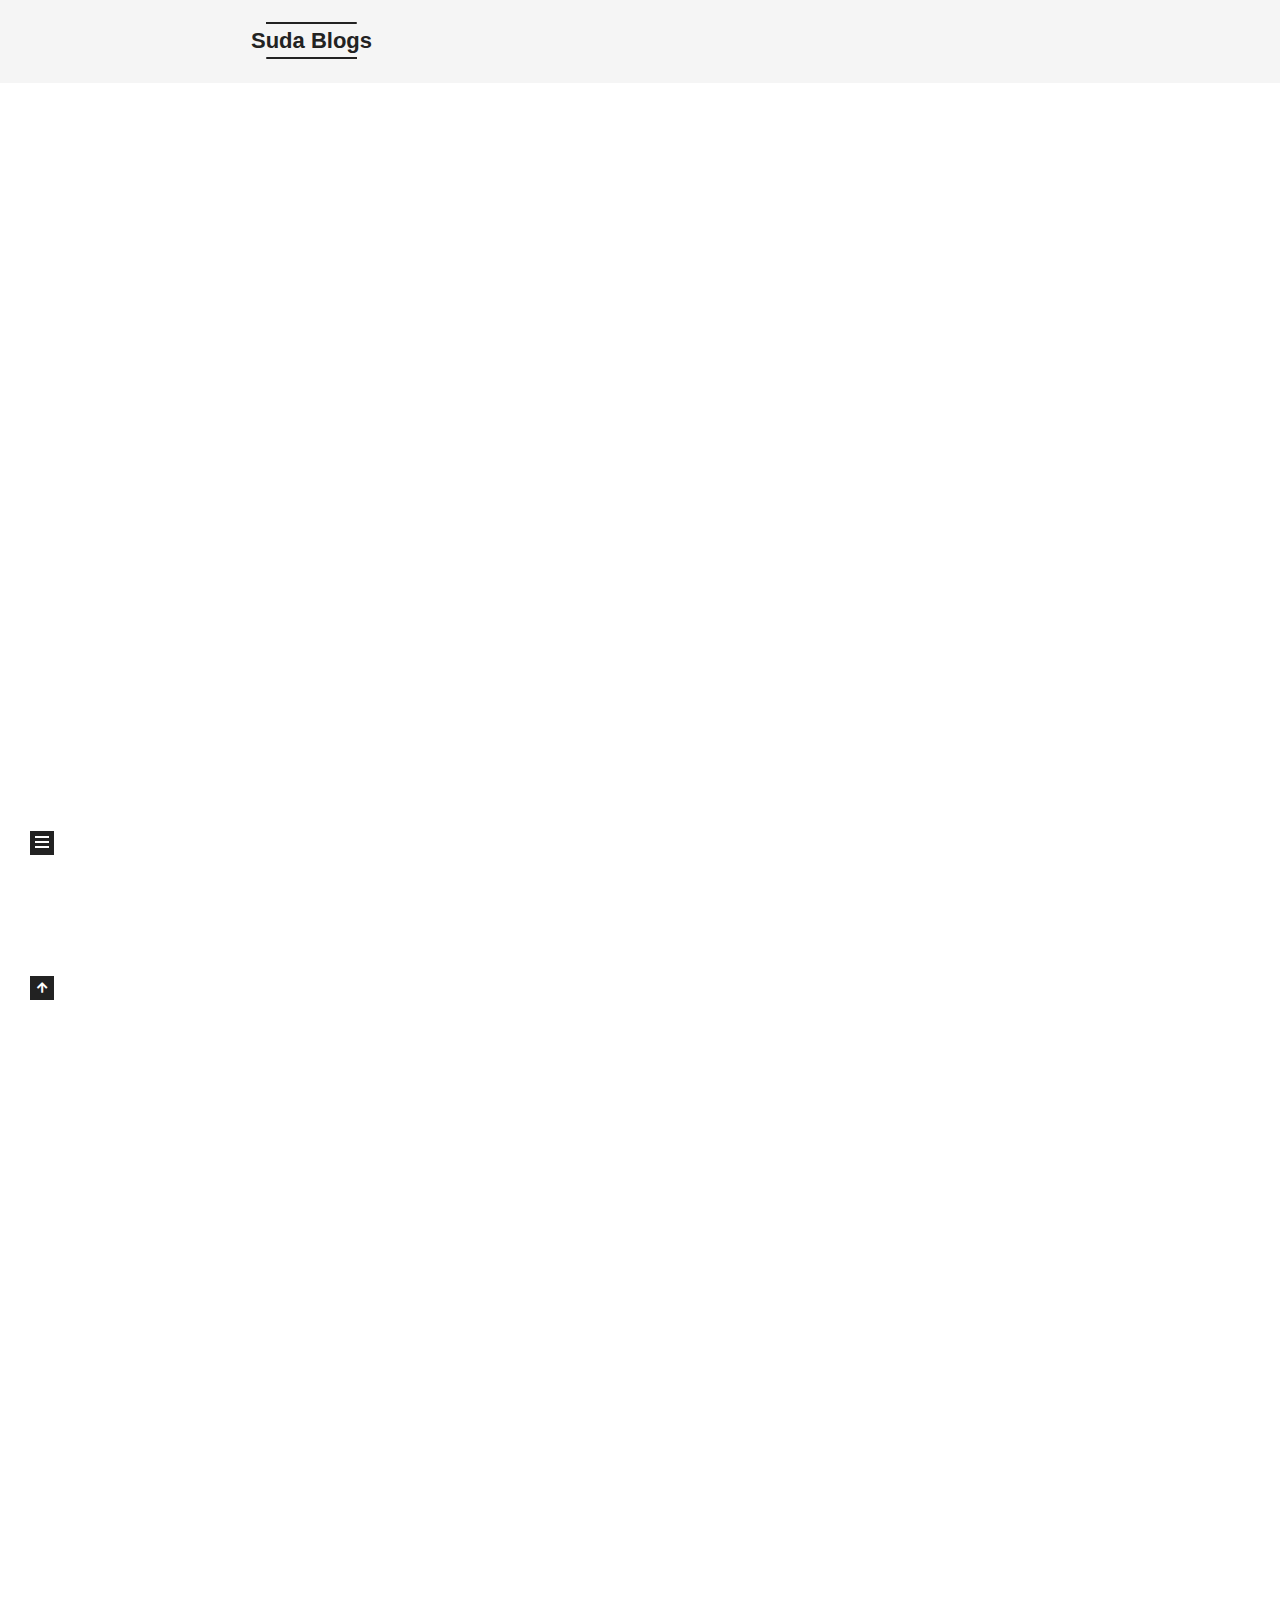
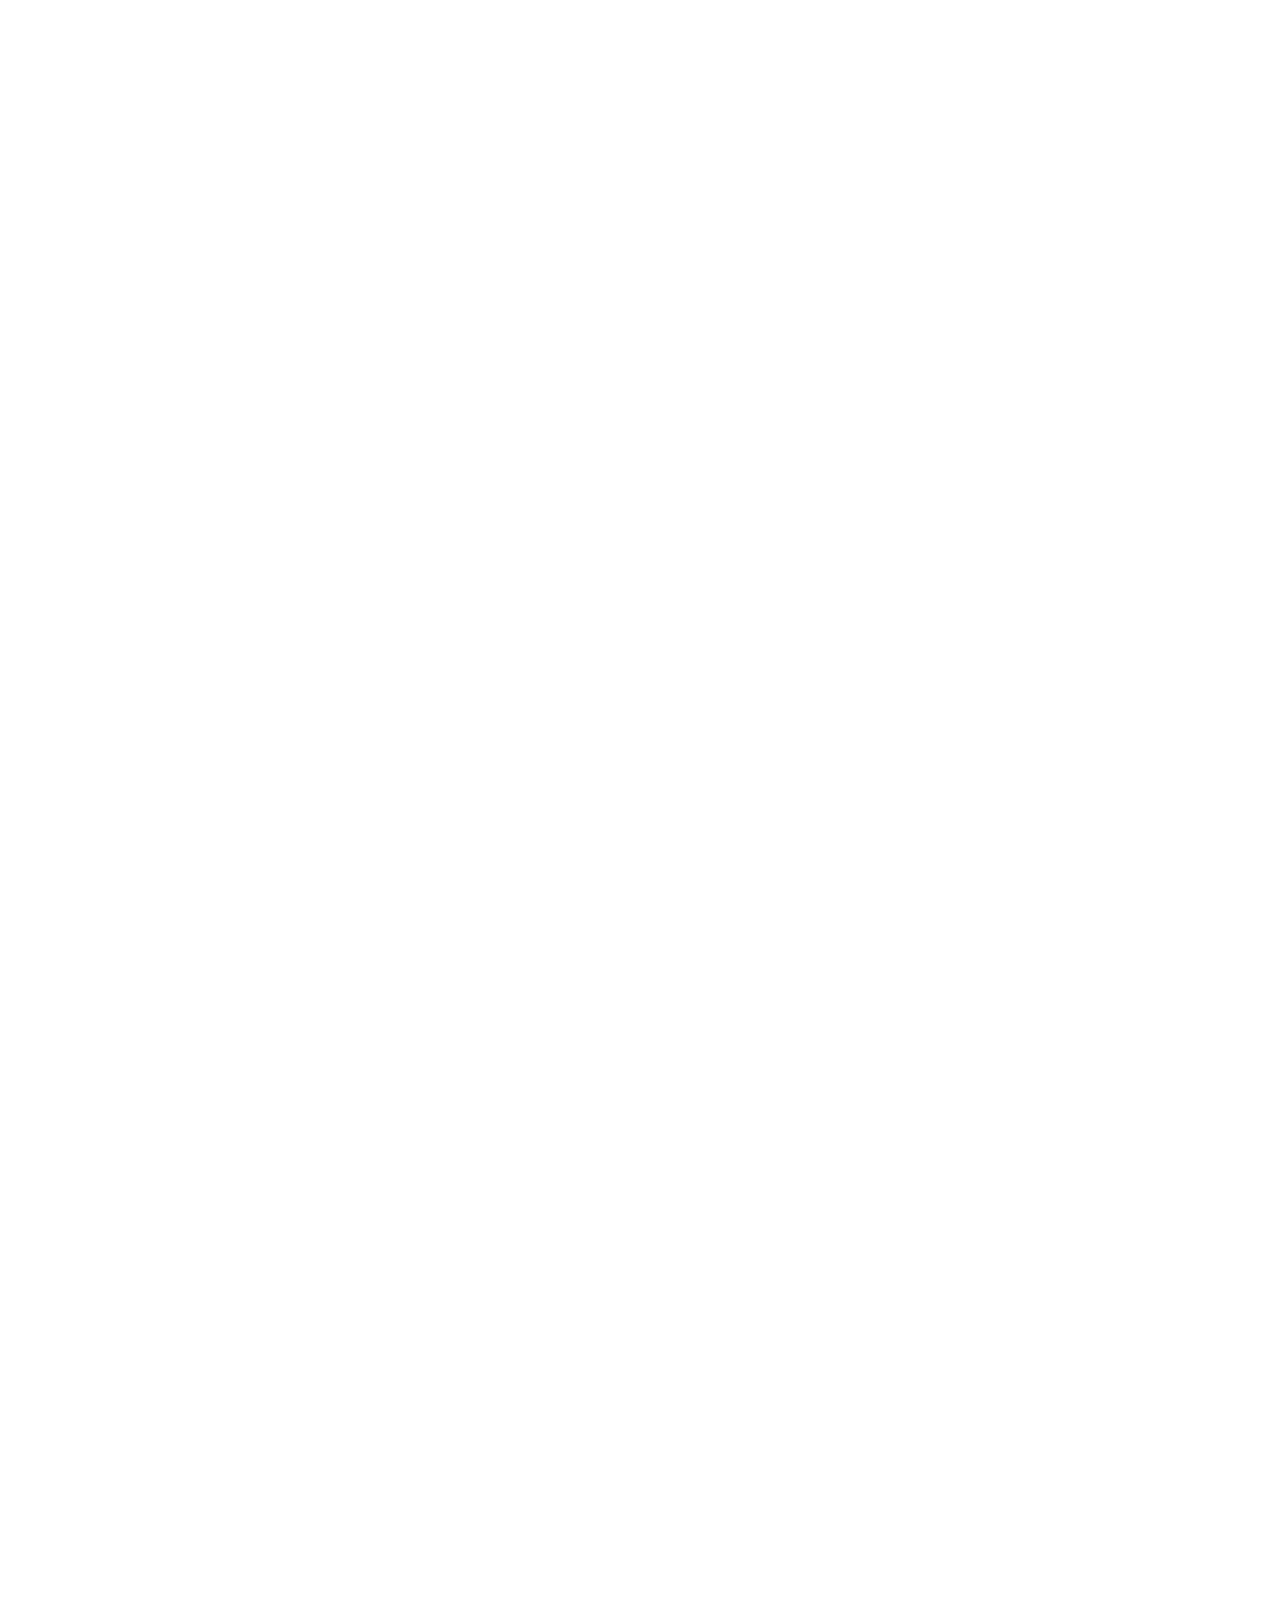
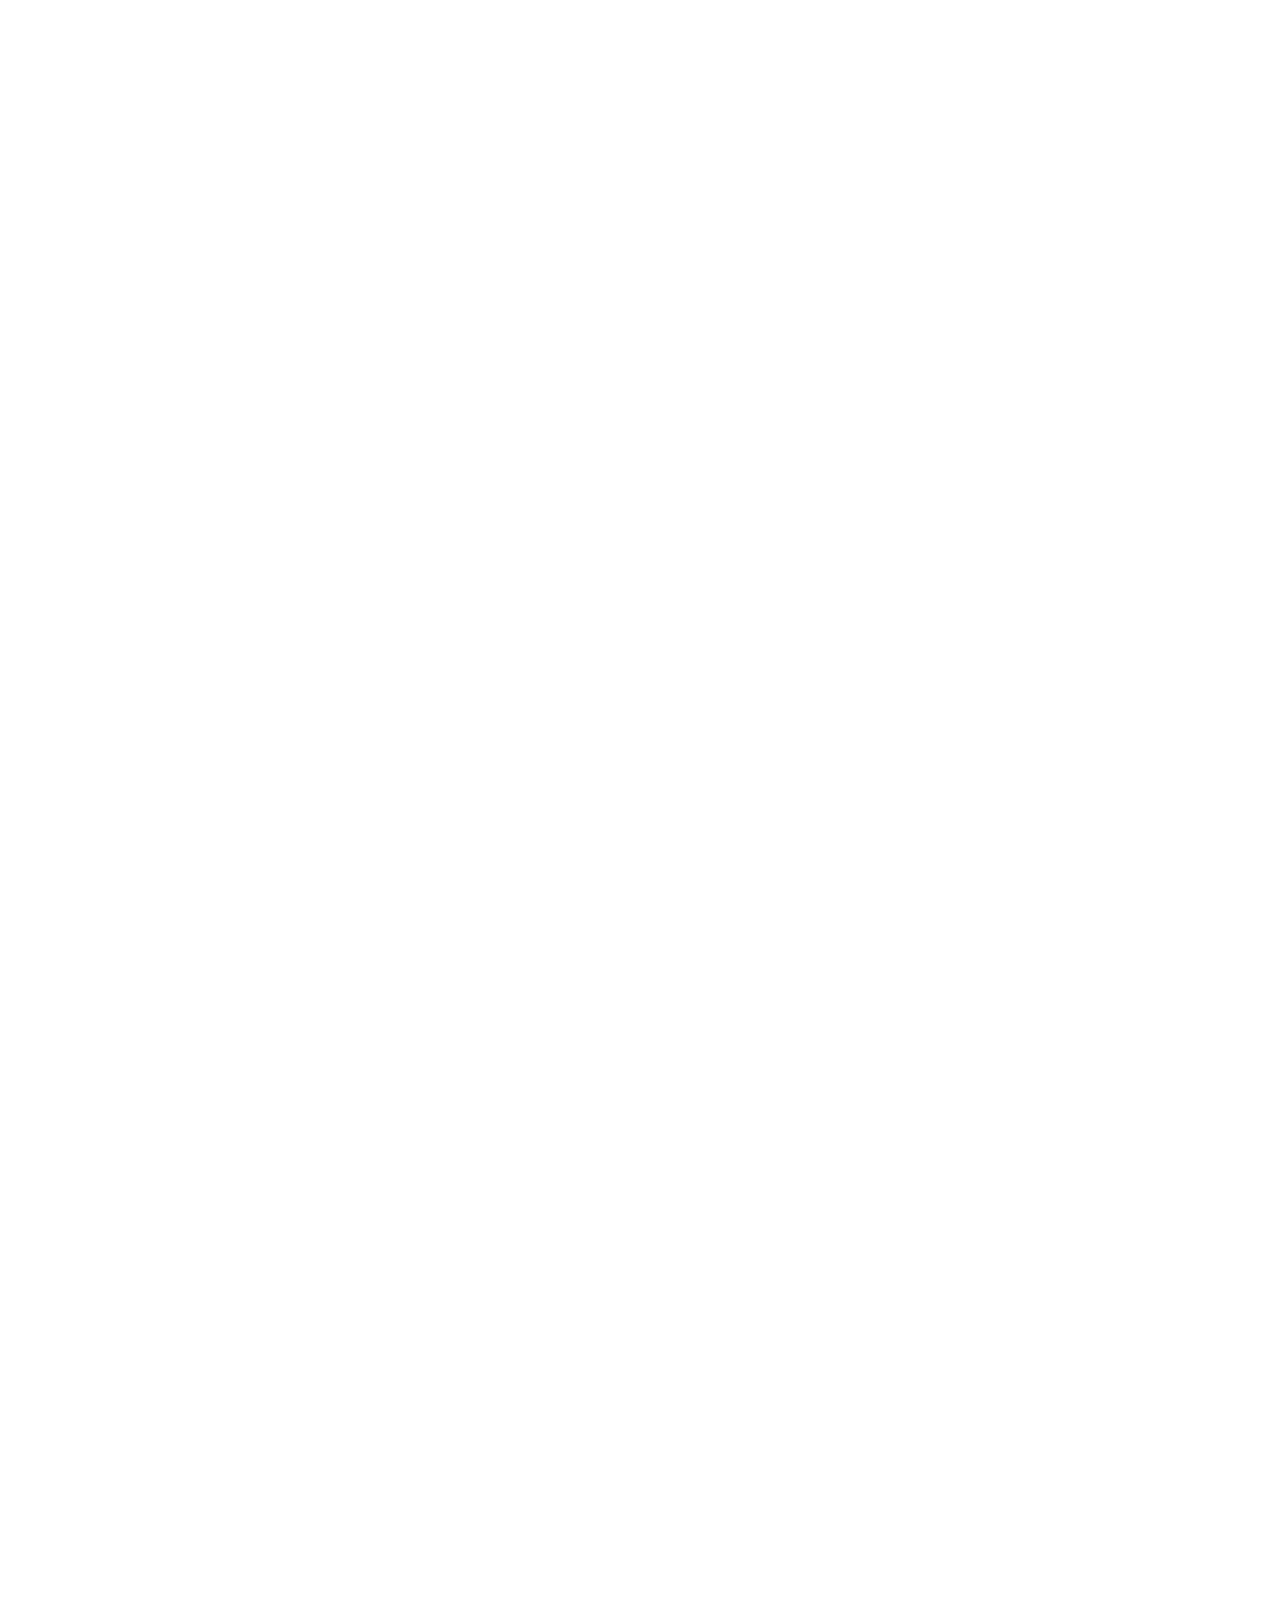
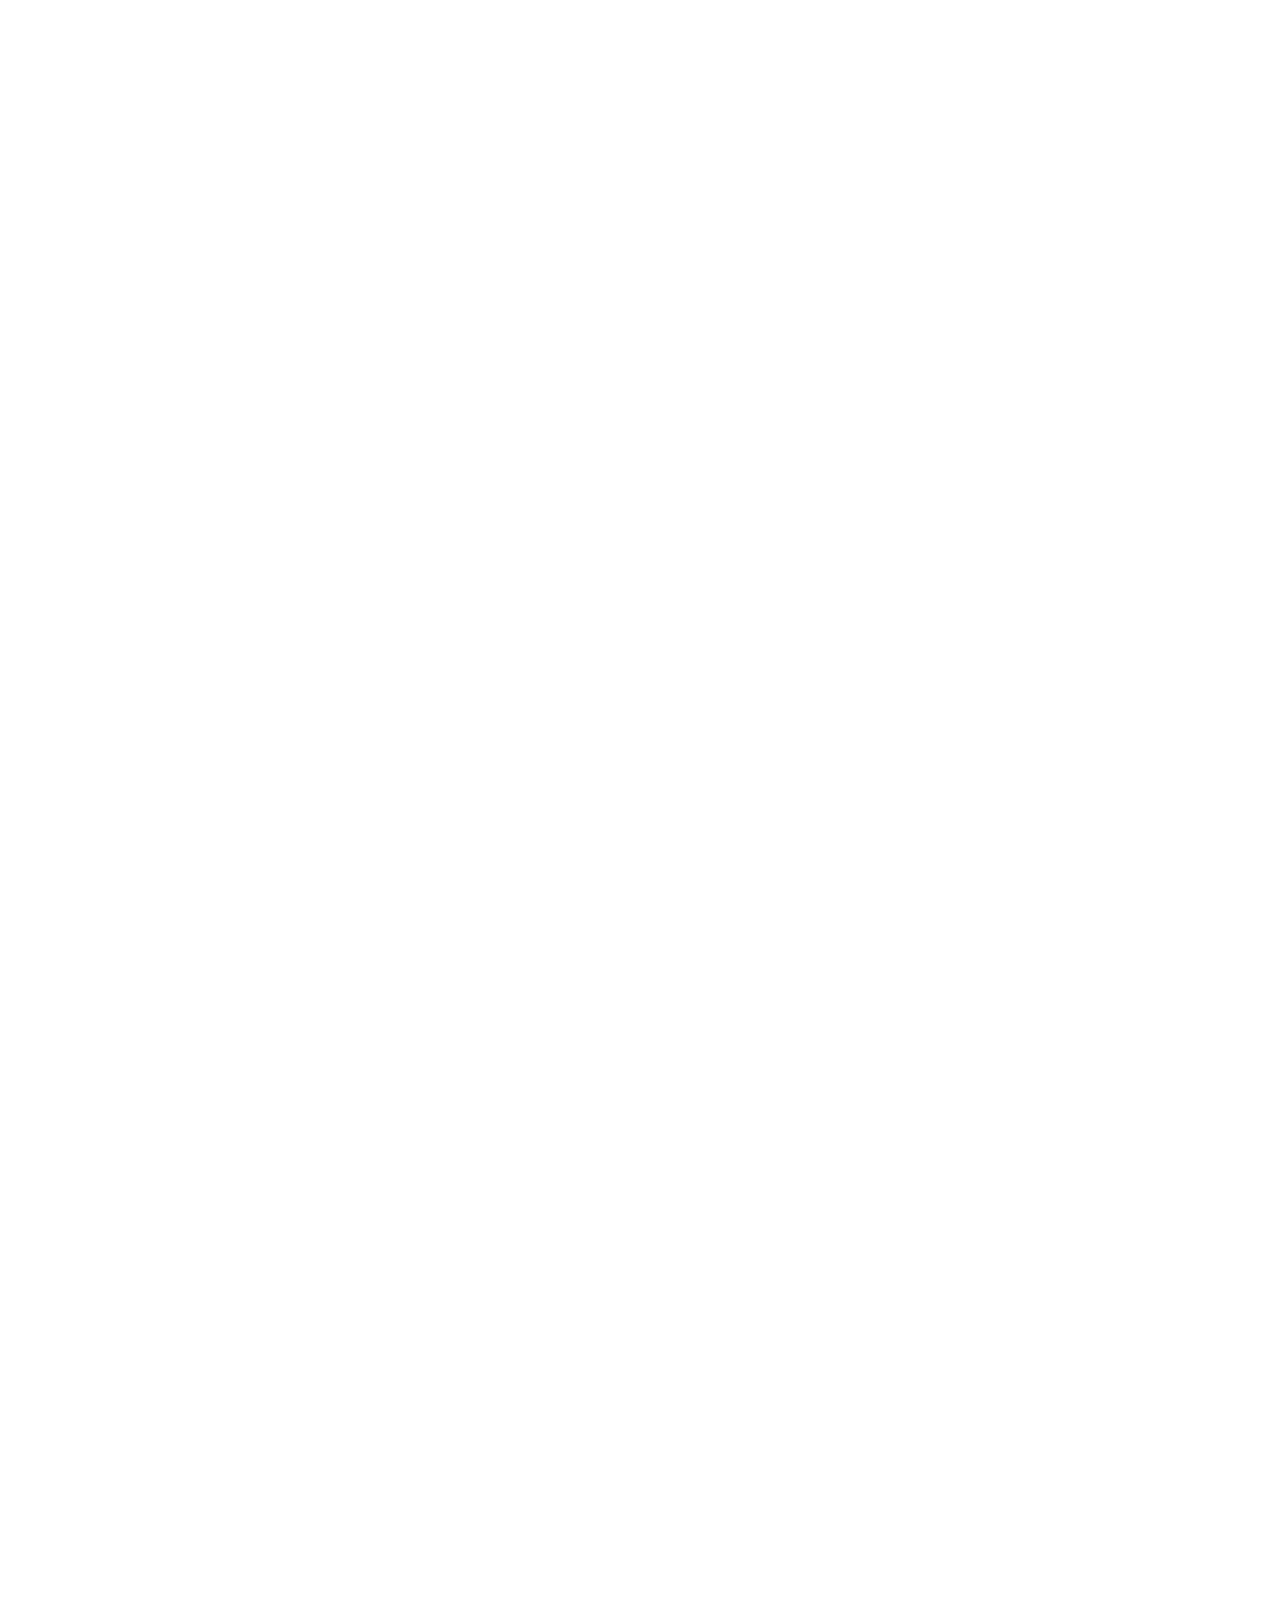
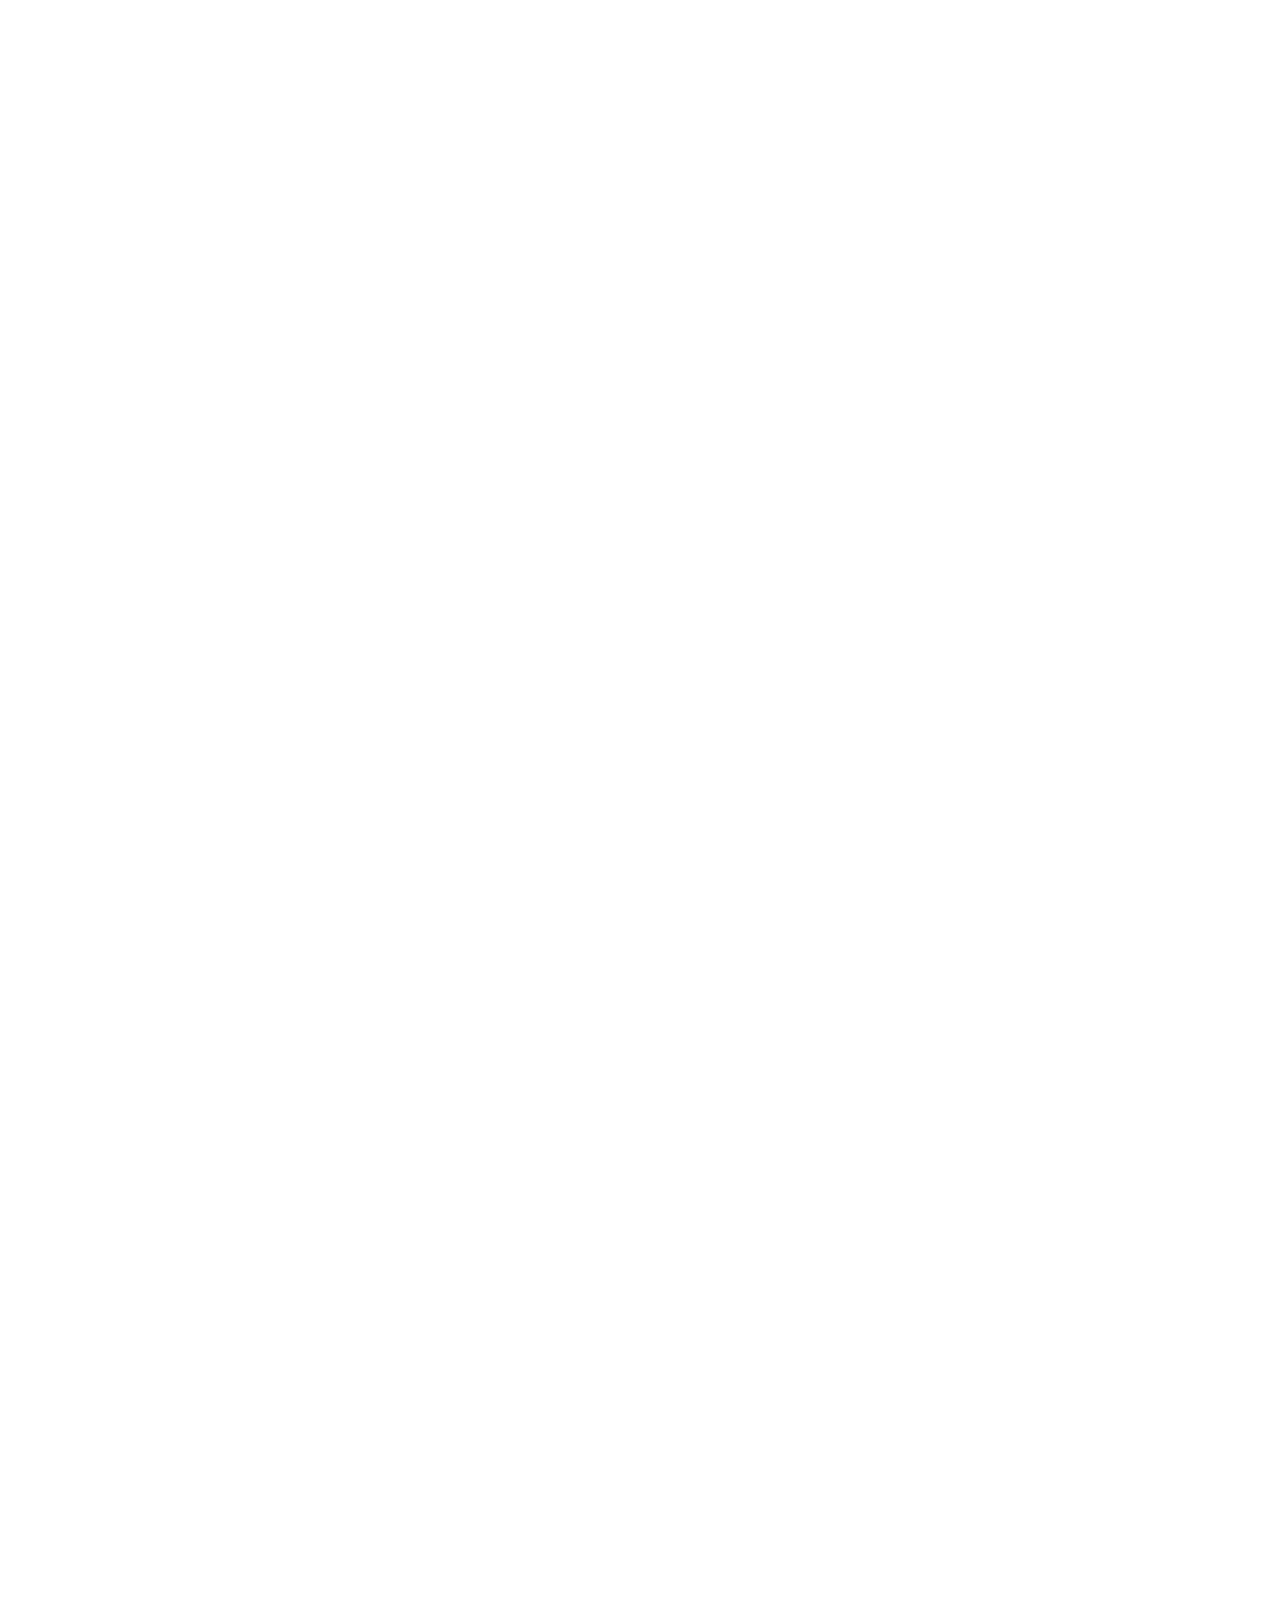
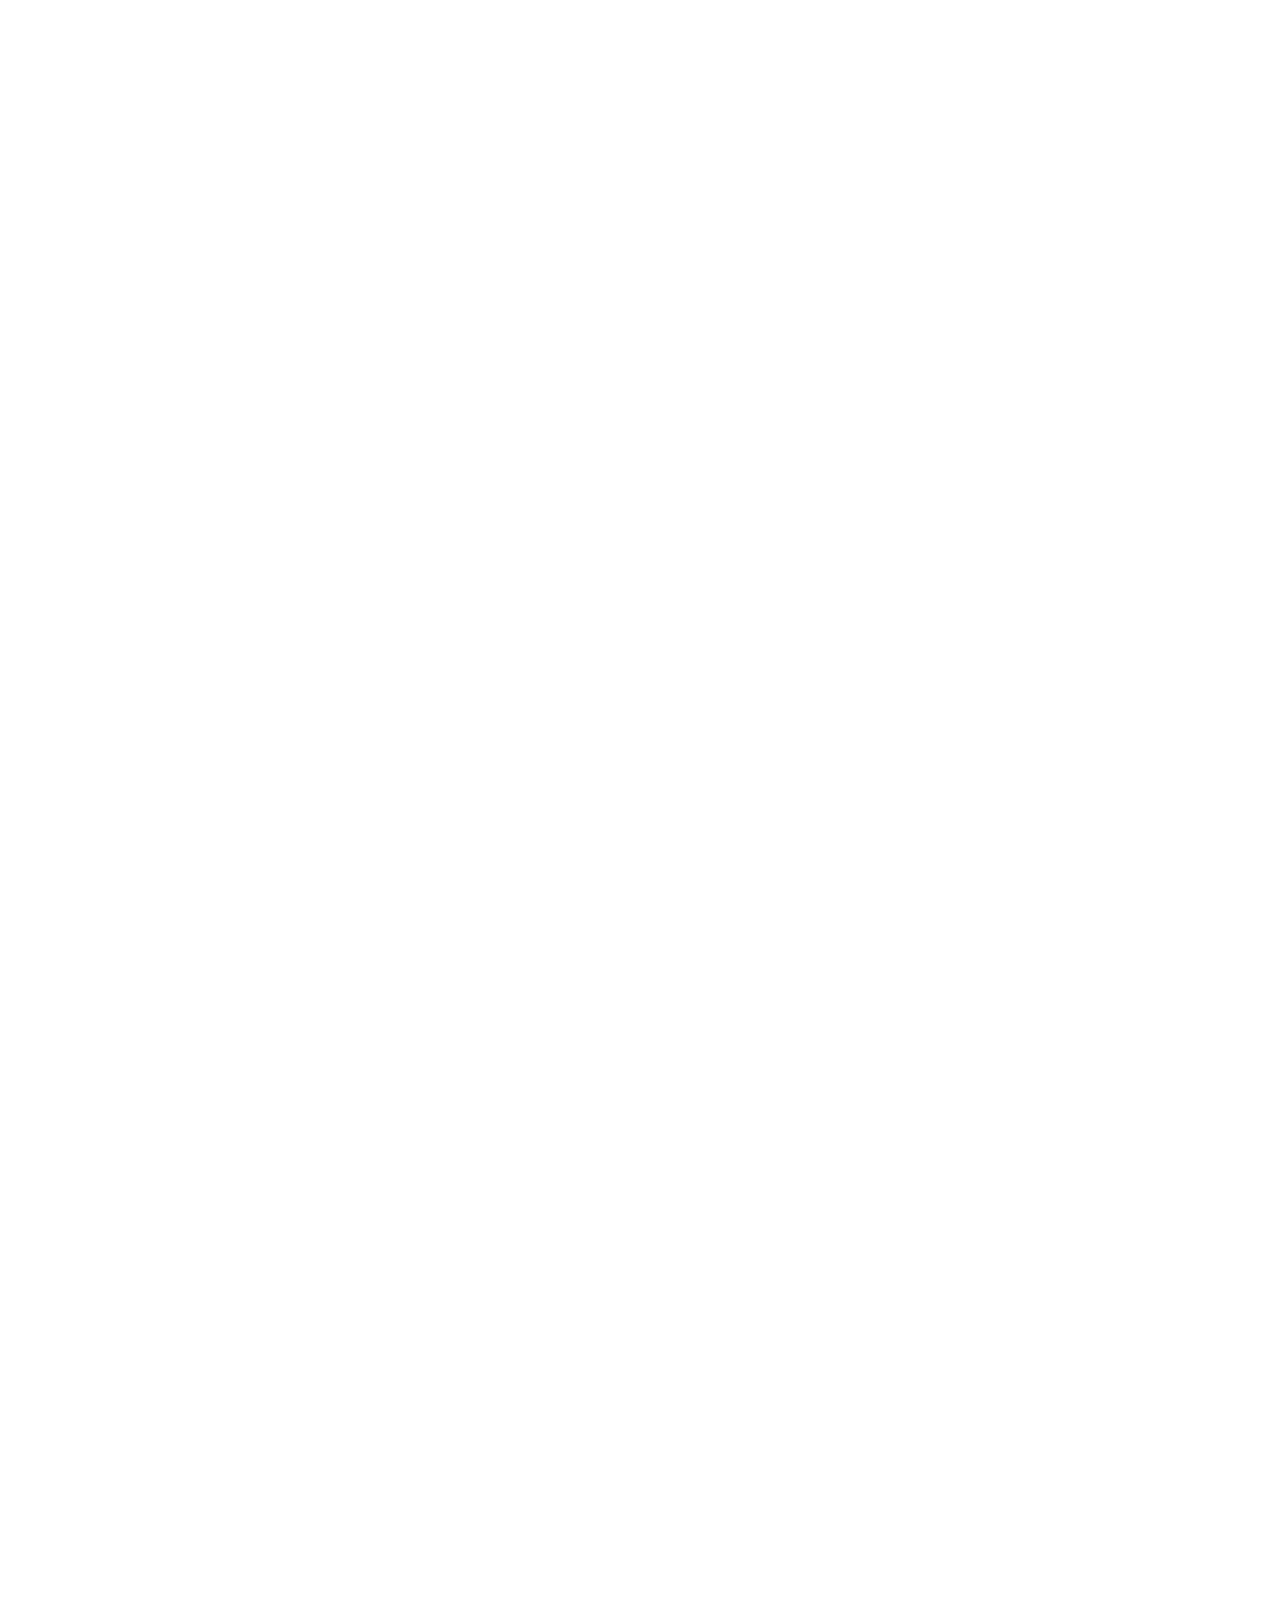
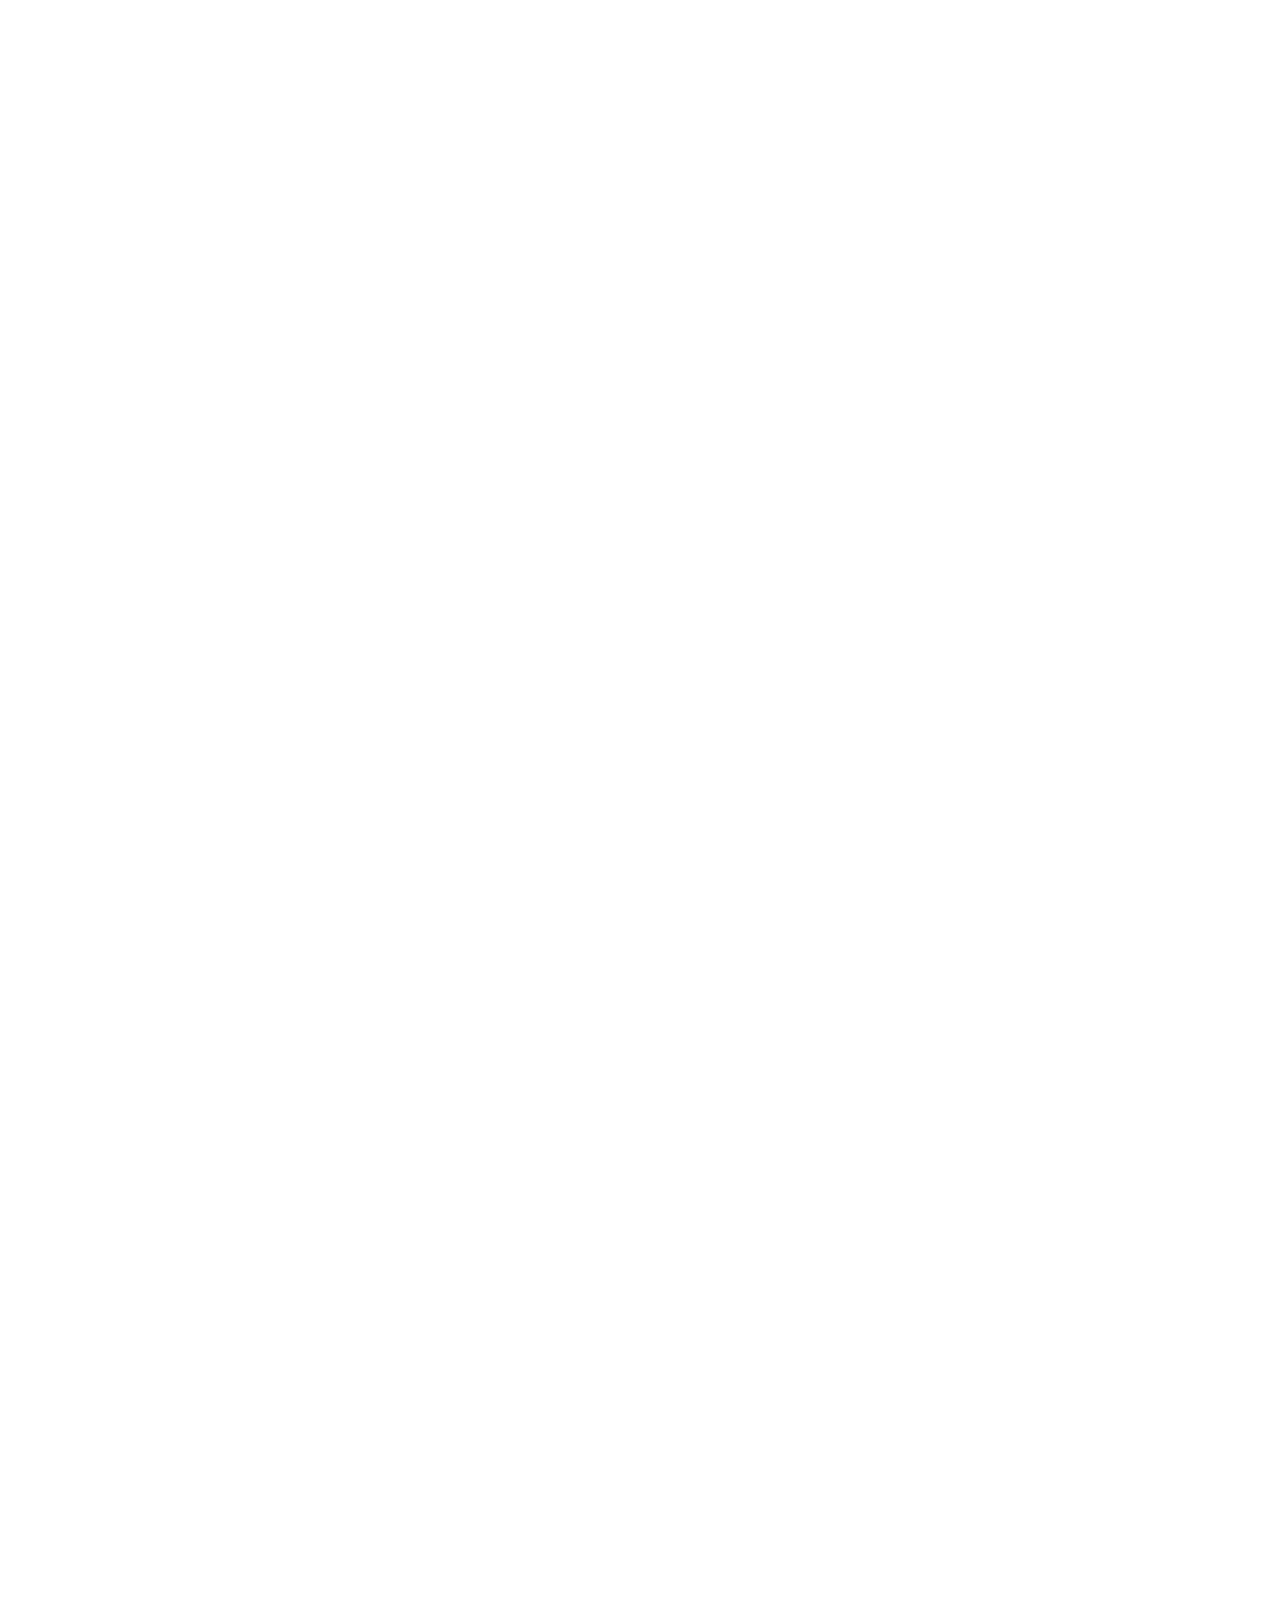
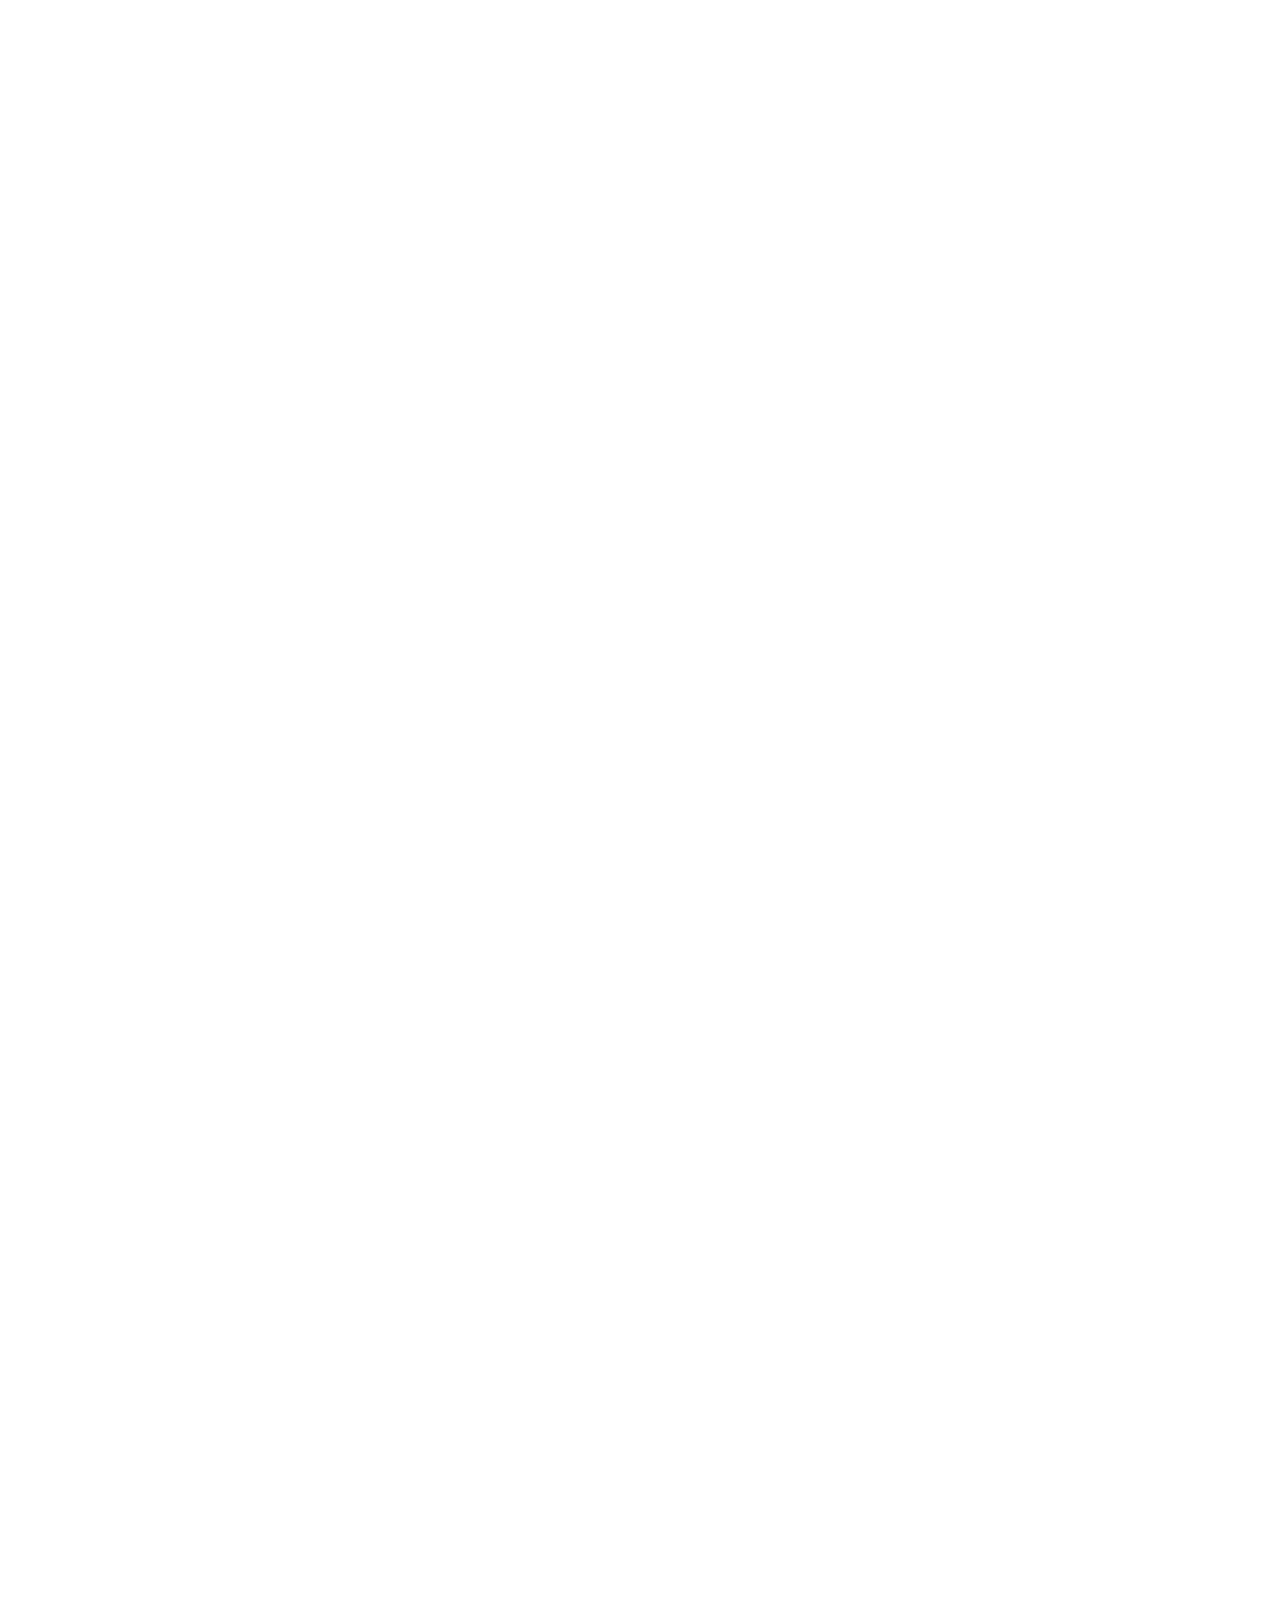
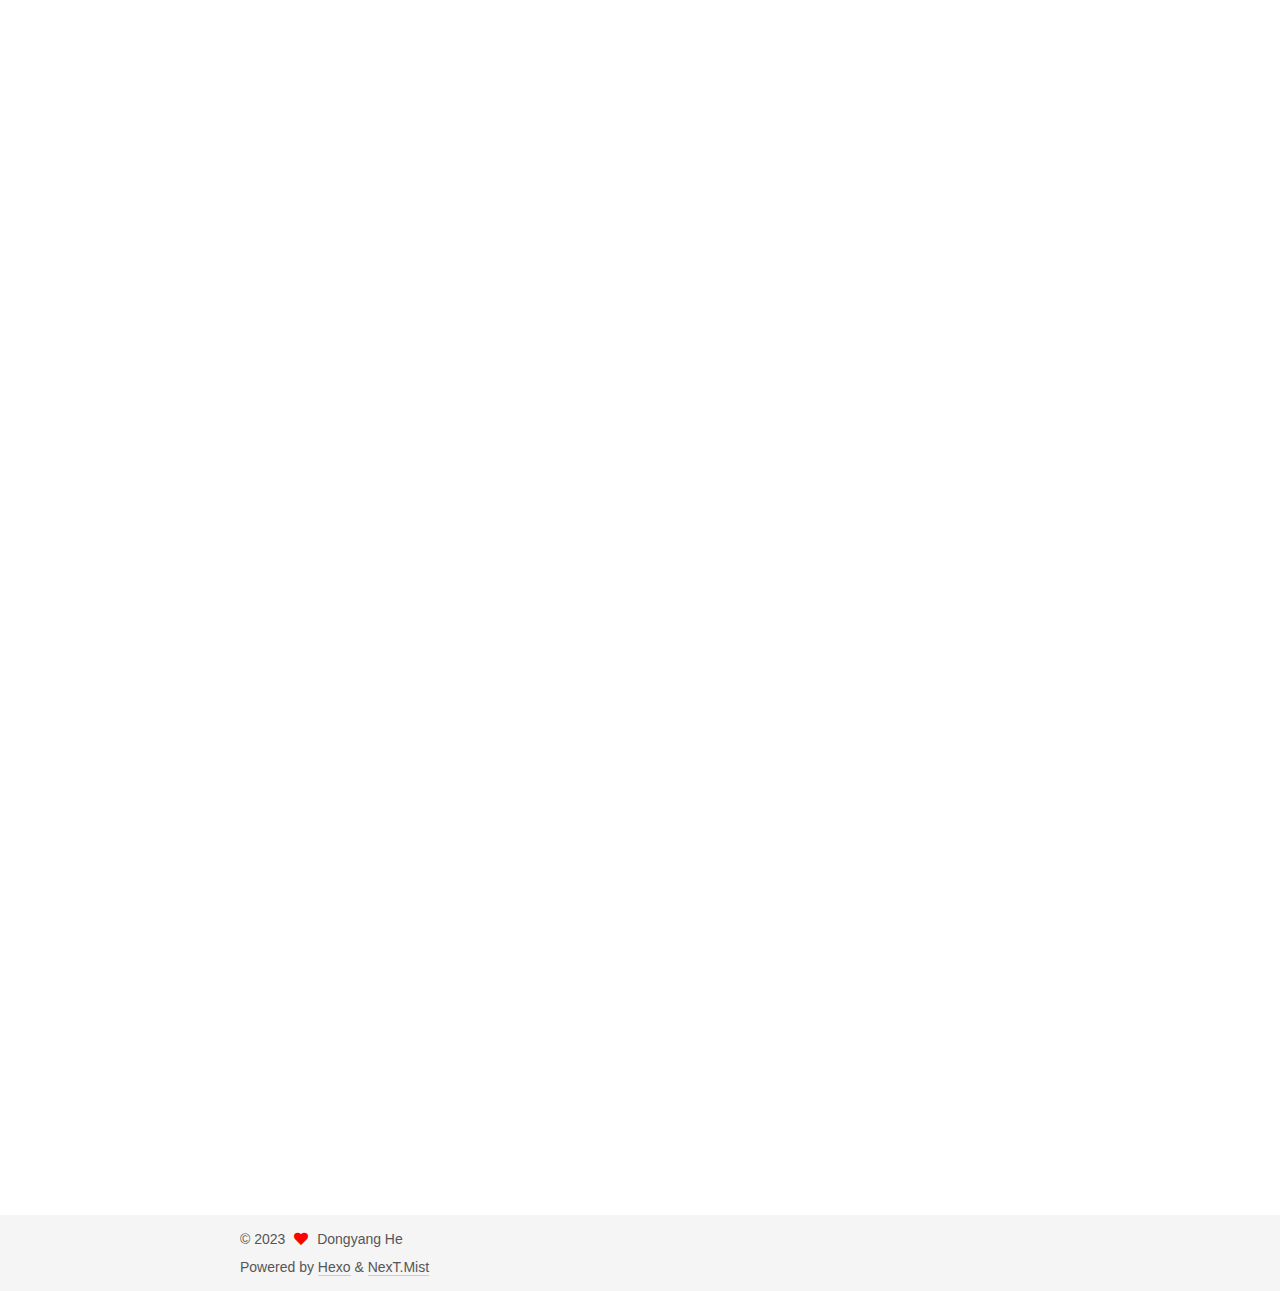
==== commit c7cfc3f1: "Site updated: 2023-06-07 23:10:15" ====
--- a/index.html
+++ b/index.html
@@ -146,6 +146,98 @@
   
   
   <article itemscope itemtype="http://schema.org/Article" class="post-block" lang="en">
+    <link itemprop="mainEntityOfPage" href="http://example.com/2023/06/06/blog5/">
+
+    <span hidden itemprop="author" itemscope itemtype="http://schema.org/Person">
+      <meta itemprop="image" content="/images/avatar.gif">
+      <meta itemprop="name" content="Dongyang He">
+      <meta itemprop="description" content="">
+    </span>
+
+    <span hidden itemprop="publisher" itemscope itemtype="http://schema.org/Organization">
+      <meta itemprop="name" content="Suda Blogs">
+    </span>
+      <header class="post-header">
+        <h2 class="post-title" itemprop="name headline">
+          
+            <a href="/2023/06/06/blog5/" class="post-title-link" itemprop="url">Untitled</a>
+        </h2>
+
+        <div class="post-meta">
+            <span class="post-meta-item">
+              <span class="post-meta-item-icon">
+                <i class="far fa-calendar"></i>
+              </span>
+              <span class="post-meta-item-text">Posted on</span>
+
+              <time title="Created: 2023-06-06 22:23:08" itemprop="dateCreated datePublished" datetime="2023-06-06T22:23:08+08:00">2023-06-06</time>
+            </span>
+              <span class="post-meta-item">
+                <span class="post-meta-item-icon">
+                  <i class="far fa-calendar-check"></i>
+                </span>
+                <span class="post-meta-item-text">Edited on</span>
+                <time title="Modified: 2023-06-07 23:07:23" itemprop="dateModified" datetime="2023-06-07T23:07:23+08:00">2023-06-07</time>
+              </span>
+
+          
+
+        </div>
+      </header>
+
+    
+    
+    
+    <div class="post-body" itemprop="articleBody">
+
+      
+          <h1 id="从奇绩离职"><a href="#从奇绩离职" class="headerlink" title="从奇绩离职"></a>从奇绩离职</h1><p>非常感谢在奇绩的两个半月工作时间，这两个半月里我意识到自己成长了不少，见识到了许多我在学校里难以触及的情景，收获了很多宝贵的经验，因此写一篇博客简单回顾一下自己的这段时间的经历。</p>
+<p>我希望从三个角度来分析下自己的收获和变化，这三个角度也是让我感受最深的角度，分别是创业认知、同事关系、个人管理，我将借这三个维度去做简单的回顾分析。</p>
+<h2 id="创业认知"><a href="#创业认知" class="headerlink" title="创业认知"></a>创业认知</h2><p><strong>创业比想象的要困难</strong>，需要很强的<strong>心力愿力</strong>，要做好切断自己后路的打算，我仍然认为自己心力愿力不够，一方面是比较年轻意志和情绪都不稳定，另一方面就是没有一个确定的业务支撑自己去锻炼，总是在处于自我内耗，这样也不利于自己学习和迭代，在找不到明确方向的情况下，我认为我现在应该去一家正在快速成长的前沿科技公司，在做业务的过程中一方面培养自己的技术敏锐度，一方面学习AI类初创公司是怎么组建起来的，一方面在一个稳定的环境中更能沉下心来寻找到大模型领域的创业机会，寻找合伙人，合伙人这一点我们接着说。</p>
+<p><strong>创业需要合伙人</strong>。创业伙伴不是说去执行你的命令，而是和你一样把创业当作自己的事业，并且能质疑你的观点，能让你听到不同的声音，创业伙伴要有很强的解决问题的能力，创业伙伴是那种他创业你也会投资的人。一个人走得很快，一群人走得更远。</p>
+<p><strong>创业有一套方法论</strong>，在经济环境下行和竞争比较激烈的情况下，方法论在创业领域越发显的重要，一套行之有效的方法不仅能大大降低创业的失败概率，还可以帮助你将创业经验沉淀下来，内化为自己的认知，帮助自己快速成长，最近在看《精益创业》这本书，收获蛮多的。</p>
+<p>有了上述几个因素，加上对市场模糊的感觉，例如创业生态已经形成，我觉得就可以考虑开始创业了，<strong>动手实践</strong>永远很重要，因为你的系统需要流程闭环来获得。反馈认知+实践，无论成功还是失败，我们都能获得很大的成长，在这套框架里能沉淀下来很多东西。</p>
+<h2 id="同事关系"><a href="#同事关系" class="headerlink" title="同事关系"></a>同事关系</h2><p>同事的群体和你个人的画像很可能完全不一样，<strong>永远不要用自己的思维去和别人相处</strong>，不能完全不在意人际关系，抽自己思考中的百分之十的精力在这上面，会有很大的帮助，在和别人交际的时候<strong>涉及到评论人或者群体的话题</strong>不要太过兴奋。</p>
+<p>我在奇绩的同事关系比较复杂。在奇绩我做过最遗憾的事大概就是没有让自己在很多同事面前留下好的印象，但也有同事对我的印象异常的好，我分别从这两个方面出发简单总结下：</p>
+<ul>
+<li><p>不好的印象</p>
+<p>因为自己的行为影响到其他人，无论是工作方式还是对别人工作成果的评价上，导致了部分同事对我有一些意见，我经过思考，发现这些意见其实本质上都是可以避免的，我之后需要低调一些，做好眼前的工作，不去评价别人，除非我是领导者，也不要触碰工作红线，<strong>不要太浮躁</strong>。</p>
+<p>要让别人看到自己的工作成果，当然这个前提是你确实有差不多的成果能给别人看。</p>
+</li>
+<li><p>好的印象</p>
+<p>我通过桀骜不驯的态度和对什么事情都要犀利的评价的工作方式，让有一些同事觉得我比较独特，这是很好的事，但要掌握好桀骜不驯的度，我觉得可能最好的方式就是<strong>不卑不亢，让自己的行为有逻辑可循</strong>，这个逻辑是大家能看懂的，并且能接受的，例如很容易别人就能理解你为什么这段时间产出不好。</p>
+</li>
+</ul>
+<p>要做好学会向上管理，无论你对自己的leader的看法是什么，都要尊重他的工作，因为你是在配合他工作，如果你始终不认可他的做法，离职或者转岗即可，如果觉得只是看他不爽，那需要好好考虑下，也许是你自己心态有问题，多去和leader沟通。还有就是要主动抓住机会，多做对公司有益的事，让大leader看到自己的价值。多和leader沟通交流，让他认可你，让他觉得和你交流他也有所收获，能看到你的主动。<strong>你所做的每一个向上的努力，都是在为自己的职业生涯争取巨大转折的机会，这些努力看似很难，其实只要你真的热爱自己的事业，这些都是自然而然的事</strong>，如果你不认可自己的事业，希望你好好考虑下换个工作。</p>
+<h2 id="个人管理"><a href="#个人管理" class="headerlink" title="个人管理"></a>个人管理</h2><ul>
+<li>一个时间段只有一件事最重要，做好一件事，而不是把很多事做个大概。</li>
+<li>如果真的有紧急的消息，相信这个人会给你打电话，不要看到一个群有消息就点进去看</li>
+<li>保持锻炼</li>
+<li>保持睡眠良好，才能头脑清醒</li>
+<li>做热爱的事，让自己快乐，让自己有动力，你就能管理好自己去更好的完成任务；做不热爱的事，可能你永远管理不好自己</li>
+<li>学会写下来自己的思考，写下来自己的学习过程，让这些东西有痕迹，在写的过程中你也能梳理自己的逻辑</li>
+<li>规划自己看书的时间，看方法论，能让自己的决策多一些参考和选择，看历史和传记，能培养自己的大局观，以及看看和自己相似的人，他们都在做什么。</li>
+</ul>
+<h2 id="总结"><a href="#总结" class="headerlink" title="总结"></a>总结</h2><p>奇绩的实习让我从底层思考了自己的人生追求，也让我见识到了自己在同学圈里看不到的许多发展轨迹，我认为我的心力愿力经过这一段实习得到了飞跃，希望自己下一段偏技术的实习能沉淀下来对行业技术的认知和能力，也希望自己能找到合伙人和创业机会，继续磨练心力愿力，重新以更好的姿态踏上创业之路。</p>
+
+      
+    </div>
+
+    
+    
+    
+      <footer class="post-footer">
+        <div class="post-eof"></div>
+      </footer>
+  </article>
+  
+  
+  
+
+      
+  
+  
+  <article itemscope itemtype="http://schema.org/Article" class="post-block" lang="en">
     <link itemprop="mainEntityOfPage" href="http://example.com/2023/04/19/blog4/">
 
     <span hidden itemprop="author" itemscope itemtype="http://schema.org/Person">
@@ -177,7 +269,7 @@
                   <i class="far fa-calendar-check"></i>
                 </span>
                 <span class="post-meta-item-text">Edited on</span>
-                <time title="Modified: 2023-04-20 03:08:26" itemprop="dateModified" datetime="2023-04-20T03:08:26+08:00">2023-04-20</time>
+                <time title="Modified: 2023-06-06 22:22:37" itemprop="dateModified" datetime="2023-06-06T22:22:37+08:00">2023-06-06</time>
               </span>
 
           
@@ -197,8 +289,6 @@
 <li><p>新技术带来的颠覆性产品一定不会是过去可以产生的，实际上很多市面上的创业项目都是过去的项目加了点大模型的料，凑近一闻还是原汁原味的互联网味道，希望可以<strong>在讨论完可能的未来产品形态后</strong>，深入<strong>思考如何做一个真正值得投资的大模型应用产品</strong>，这里的投资不仅指投资人的投入，还有创始人对自己项目价值的笃定，以及自己的高度热情，<strong>创始人永远是自己的第一投资人</strong>。</p>
 </li>
 <li><p>我坚信<em>Qi</em>说的话，颠覆性的范式，很大概率不会是由大公司来创新。</p>
-</li>
-<li><p>和一位朋友的讨论。</p>
 </li>
 </ol>
 <h2 id="核心出发点"><a href="#核心出发点" class="headerlink" title="核心出发点"></a>核心出发点</h2><ol>
@@ -376,7 +466,7 @@
                   <i class="far fa-calendar-check"></i>
                 </span>
                 <span class="post-meta-item-text">Edited on</span>
-                <time title="Modified: 2023-04-15 21:43:18" itemprop="dateModified" datetime="2023-04-15T21:43:18+08:00">2023-04-15</time>
+                <time title="Modified: 2023-06-06 22:22:16" itemprop="dateModified" datetime="2023-06-06T22:22:16+08:00">2023-06-06</time>
               </span>
 
           
@@ -411,7 +501,6 @@
 <h3 id="重要性分析"><a href="#重要性分析" class="headerlink" title="重要性分析"></a>重要性分析</h3><p>历史无数次证明，很多伟大的创业都是少数富有洞察力的人主导的，其背后是对非共识的深刻认知，第一性原理的思维模型<strong>在帮助我们寻找非共识的道路上往往会有奇效</strong>，创业者们在为想idea焦头烂额时一定要试试使用第一性原理回归本质进行思考推演。</p>
 <p>在<strong>设计产品</strong>方面，回归本质其实是一种非常简单清晰的思维模式，一切产品都是由核心要素加各种优秀feature组成的。第一性原理可以帮助我们在设计产品时，抓住满足用户核心需求的功能，各种浅层次的战术层面的打法在核心竞争力面前都会遭到降维打击。</p>
 <p>第一性原理简化了我们思考的过程，从能量角度，消耗的更多的是认知能量而不是归纳能量，有助于创业者<strong>培养核心逻辑能力</strong>。</p>
-<h2 id="致谢"><a href="#致谢" class="headerlink" title="致谢"></a>致谢</h2><p>感谢<em>Bahati Yang</em>女士对本篇博客的灵感贡献，希望你未来能够成为一位伟大的投资人。</p>
 <h2 id="参考链接"><a href="#参考链接" class="headerlink" title="参考链接"></a>参考链接</h2><p> [1] <a target="_blank" rel="noopener" href="https://zh.wikipedia.org/wiki/%E7%AC%AC%E4%B8%80%E5%8E%9F%E7%90%86">https://zh.wikipedia.org/wiki/%E7%AC%AC%E4%B8%80%E5%8E%9F%E7%90%86</a></p>
 <p>[2] <a target="_blank" rel="noopener" href="https://wiki.mbalib.com/wiki/%E7%AC%AC%E4%B8%80%E6%80%A7%E5%8E%9F%E7%90%86">https://wiki.mbalib.com/wiki/%E7%AC%AC%E4%B8%80%E6%80%A7%E5%8E%9F%E7%90%86</a></p>
 <p>[3] <a target="_blank" rel="noopener" href="https://news.ycombinator.com/item?id=30283336">https://news.ycombinator.com/item?id=30283336</a></p>
@@ -465,7 +554,7 @@
                   <i class="far fa-calendar-check"></i>
                 </span>
                 <span class="post-meta-item-text">Edited on</span>
-                <time title="Modified: 2023-04-15 20:47:12" itemprop="dateModified" datetime="2023-04-15T20:47:12+08:00">2023-04-15</time>
+                <time title="Modified: 2023-06-07 23:08:16" itemprop="dateModified" datetime="2023-06-07T23:08:16+08:00">2023-06-07</time>
               </span>
 
           
@@ -479,7 +568,7 @@
     <div class="post-body" itemprop="articleBody">
 
       
-          <p>感谢Bahati Yang女士的建议，没有她，就没有此博客网站hh。</p>
+          <p>希望不会停更。</p>
 
       
     </div>
@@ -561,7 +650,7 @@
       <div class="site-state-item site-state-posts">
           <a href="/archives/">
         
-          <span class="site-state-item-count">4</span>
+          <span class="site-state-item-count">5</span>
           <span class="site-state-item-name">posts</span>
         </a>
       </div>
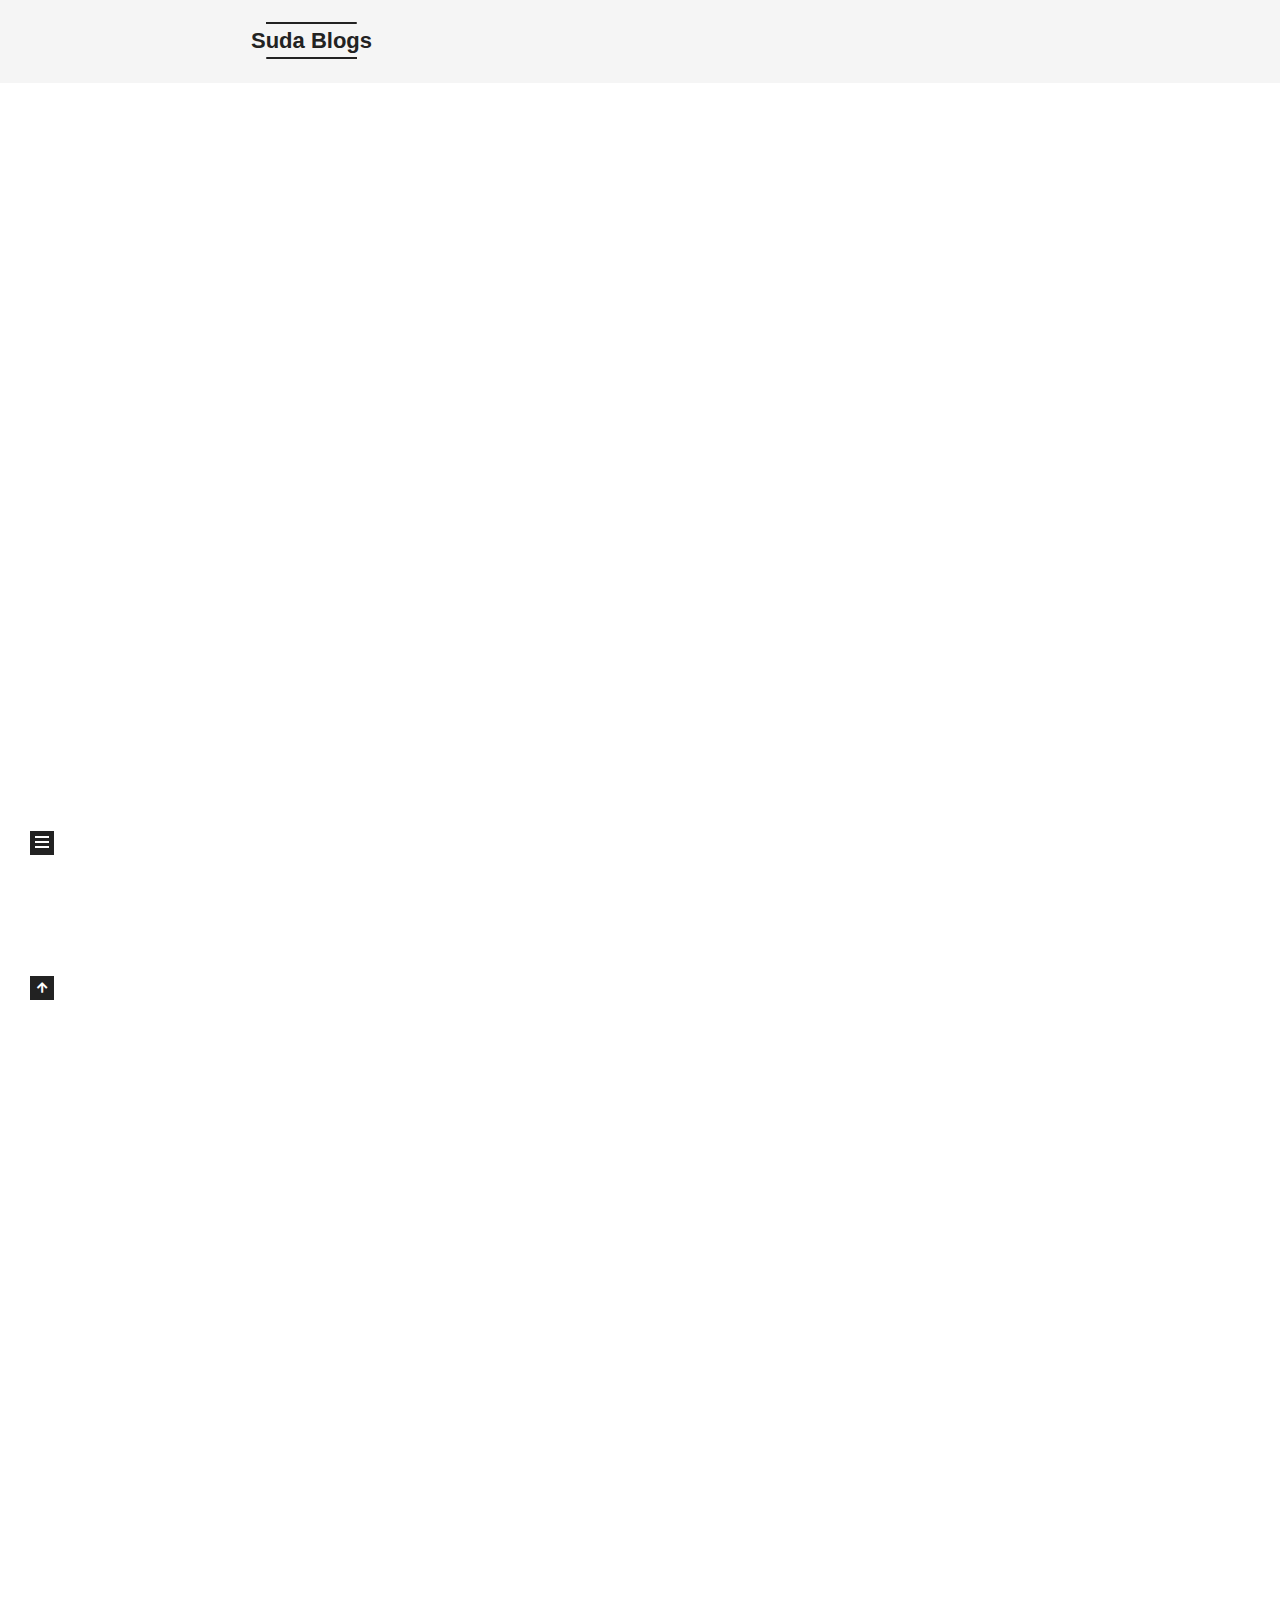
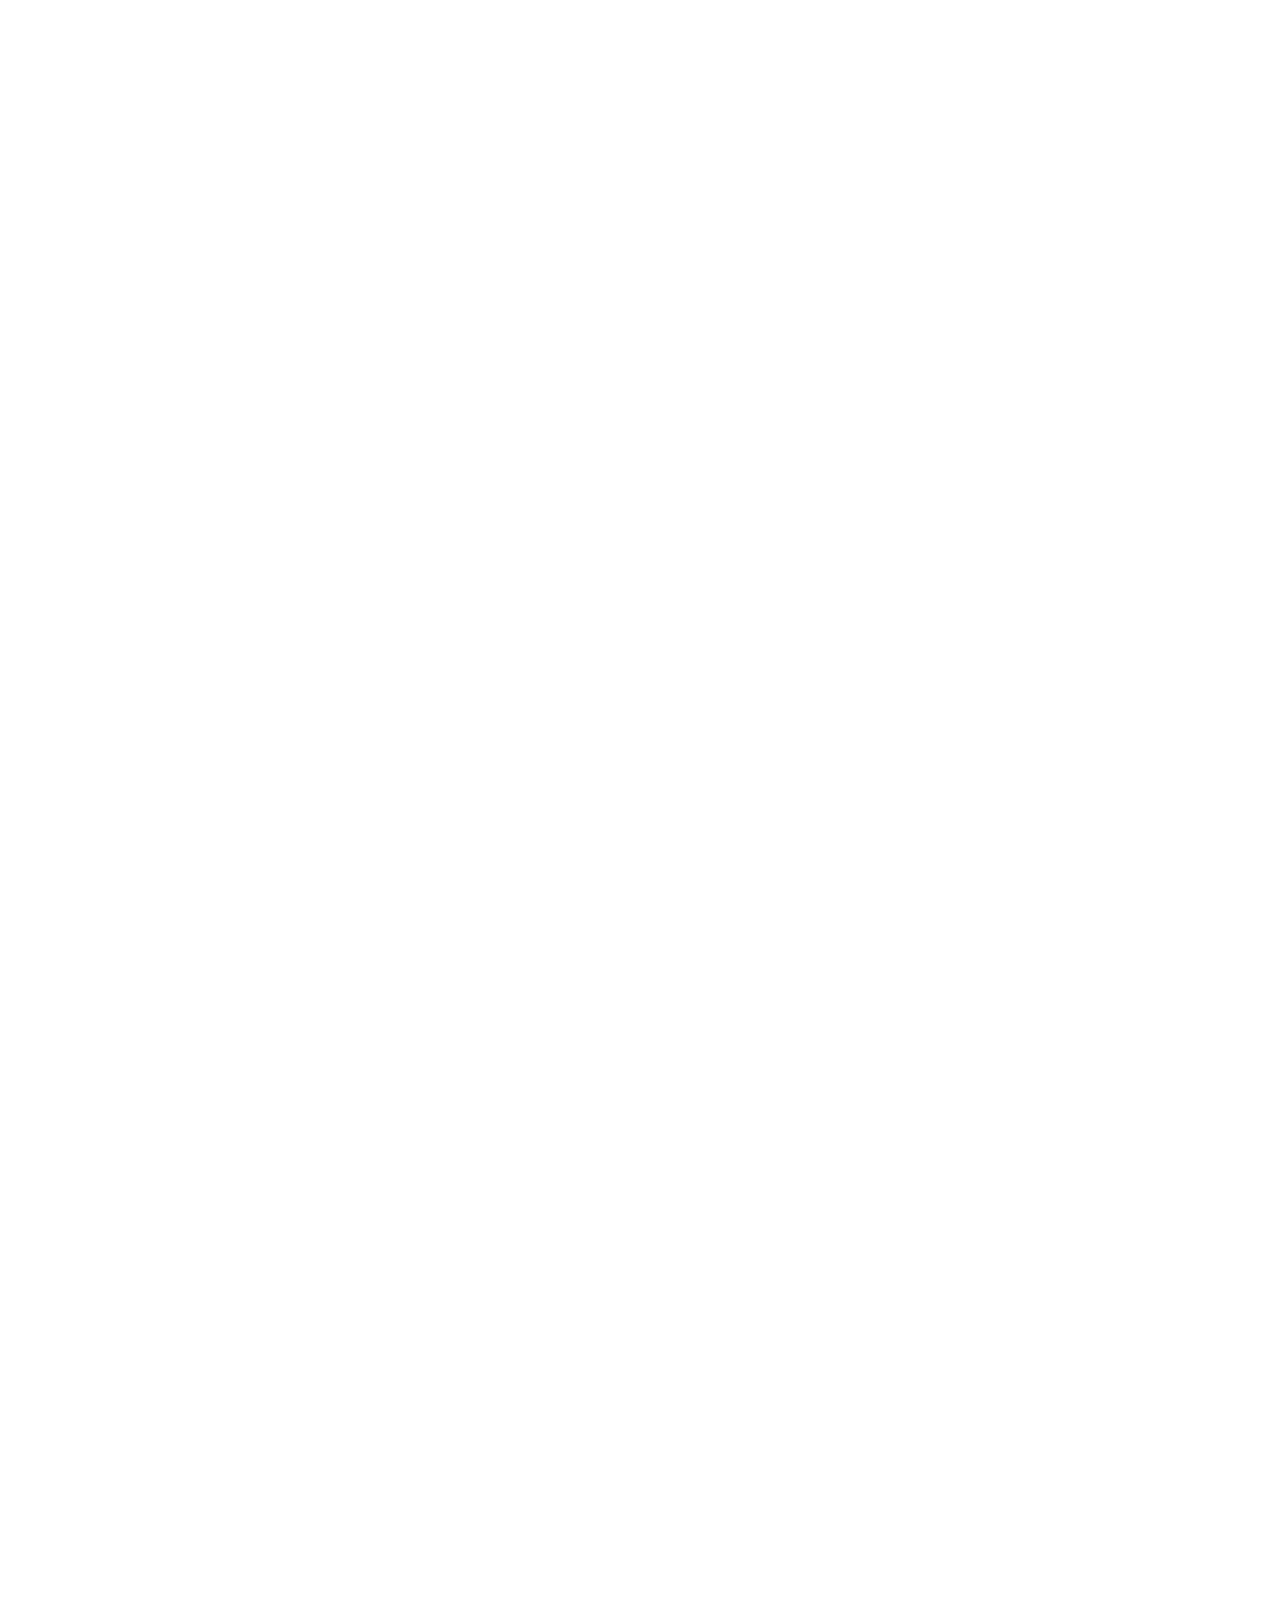
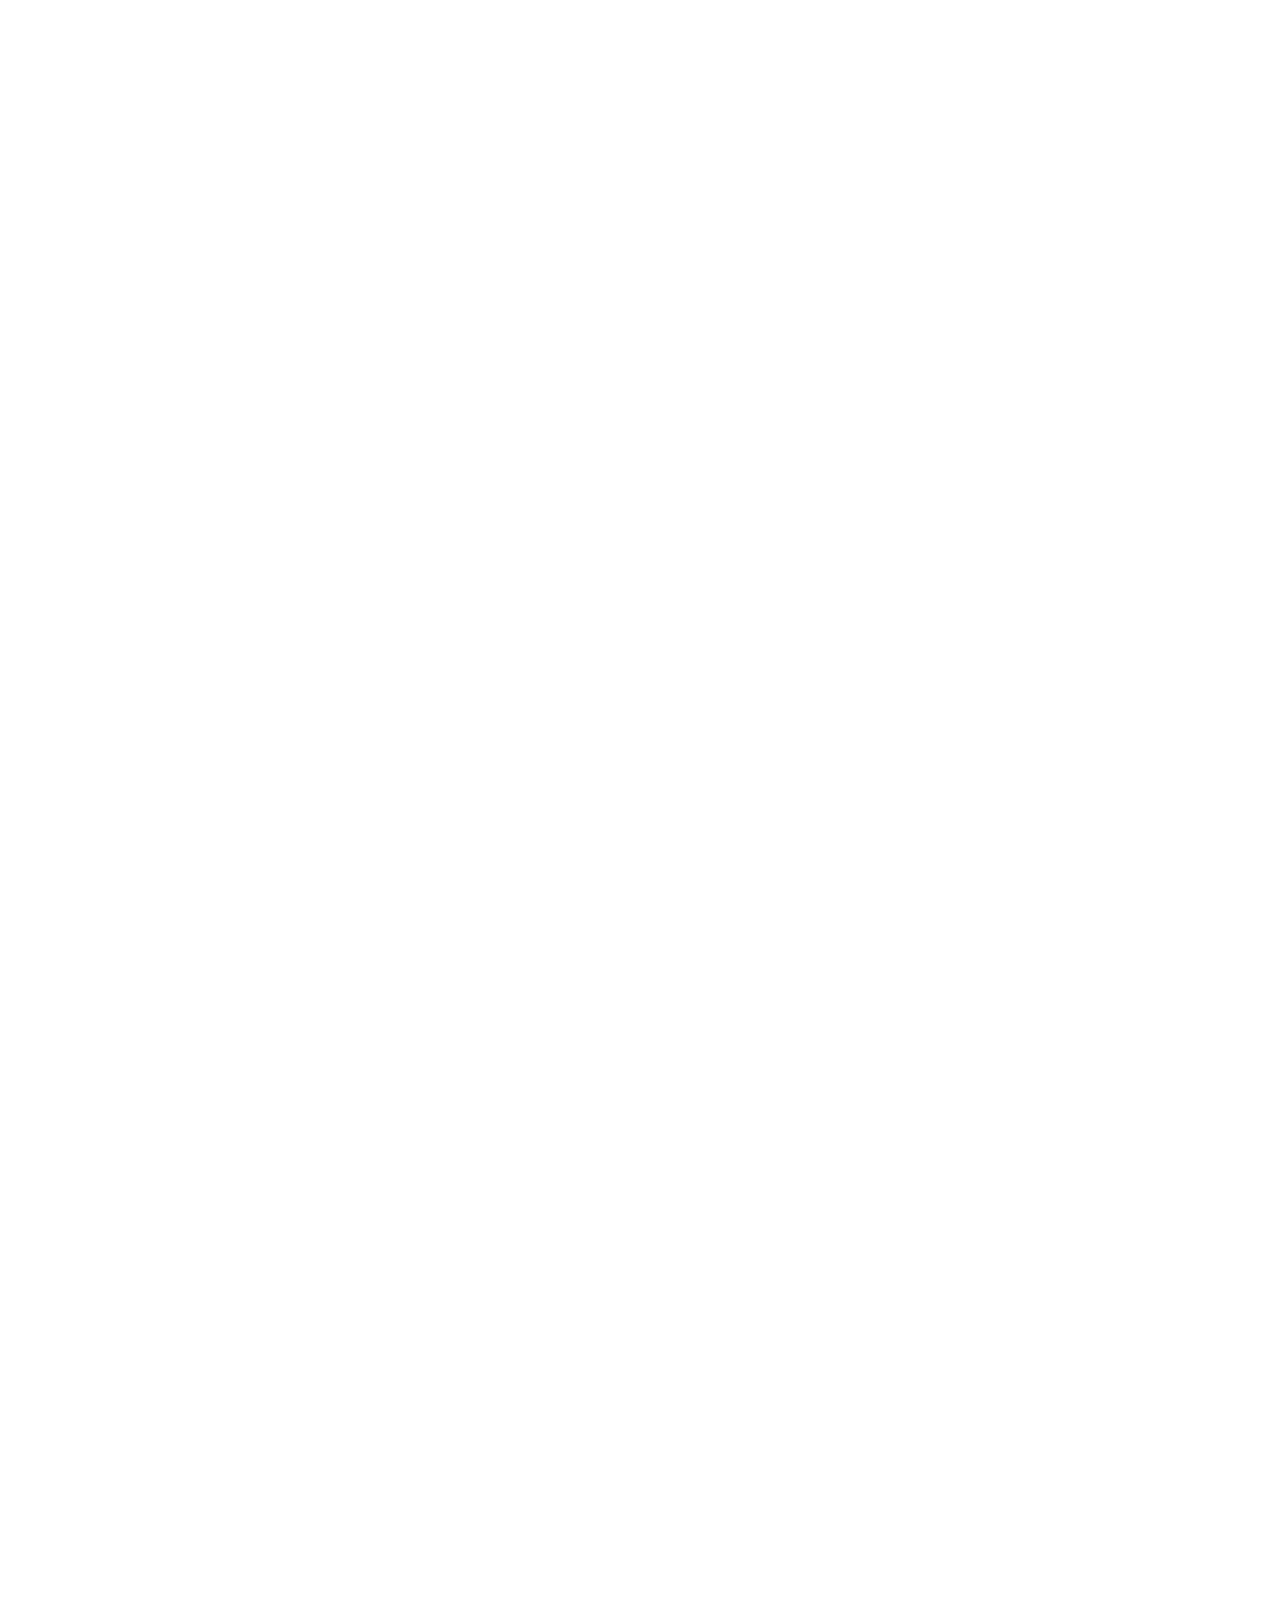
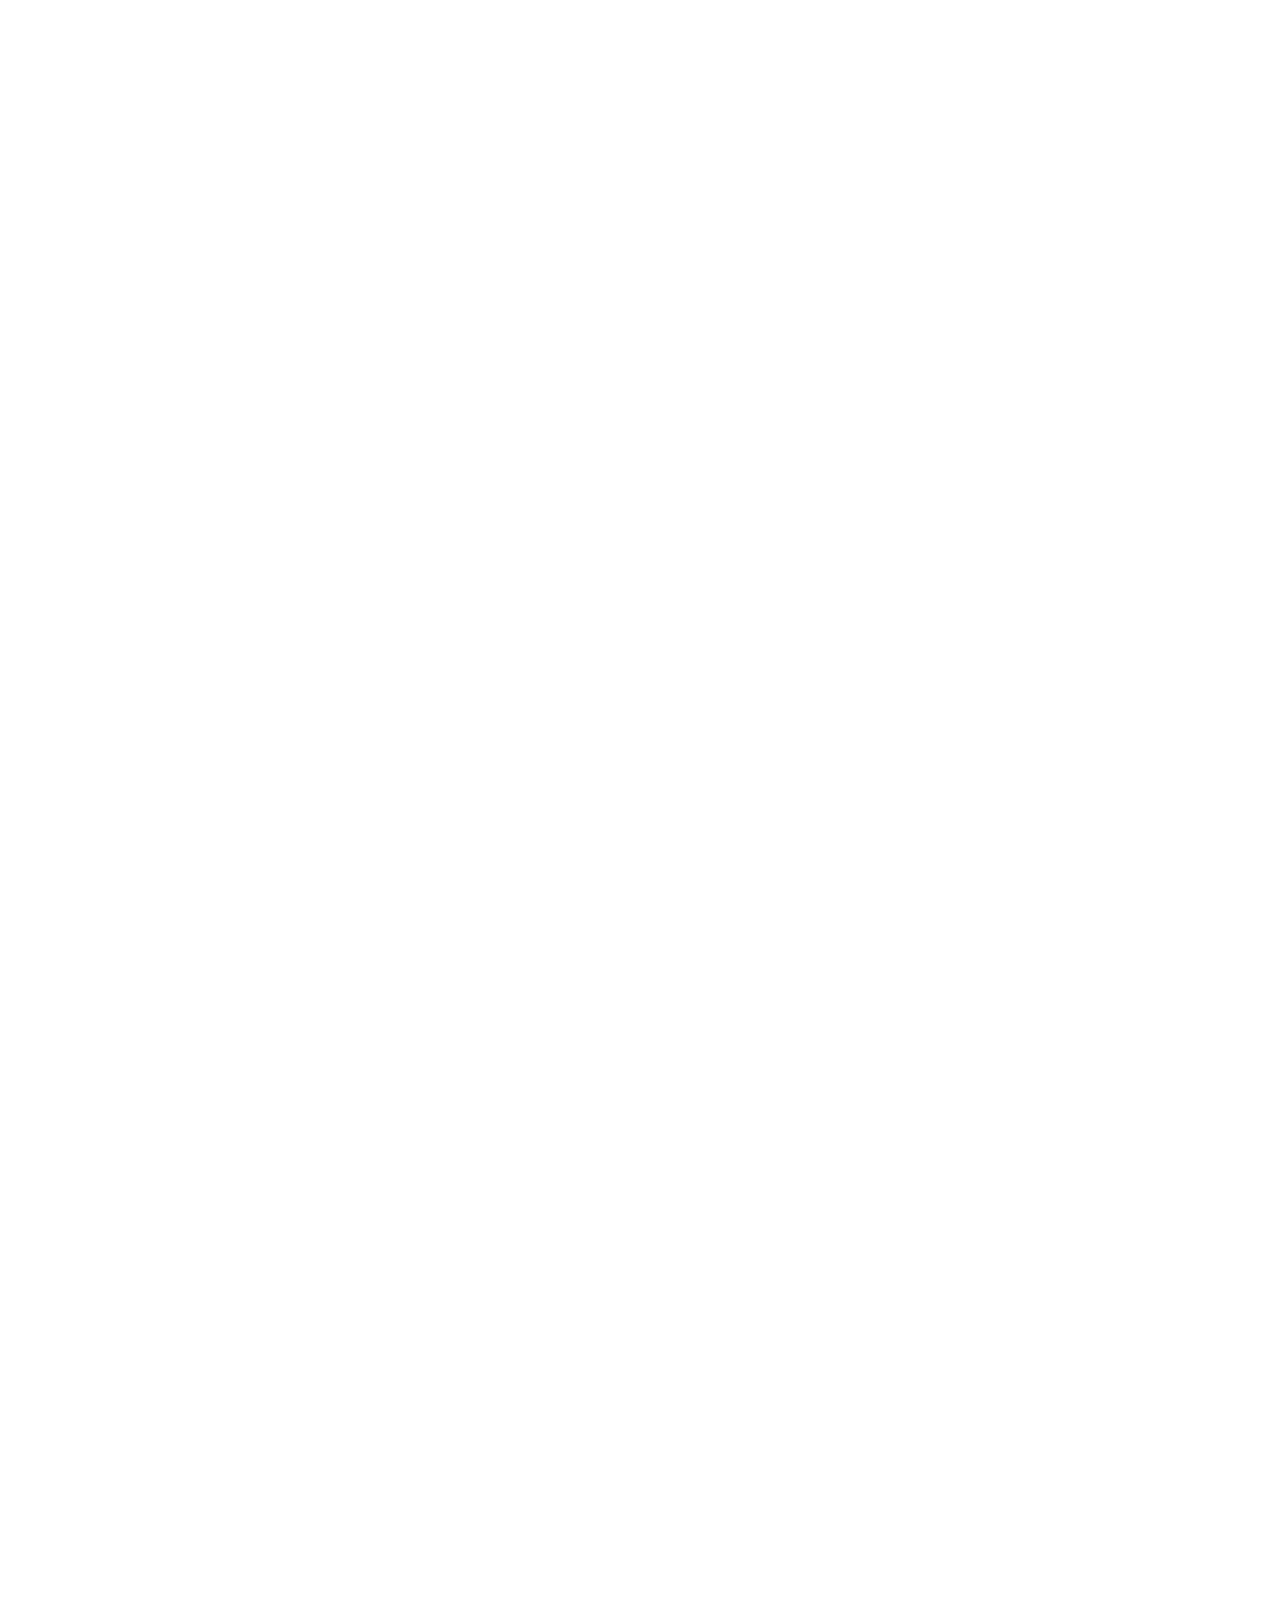
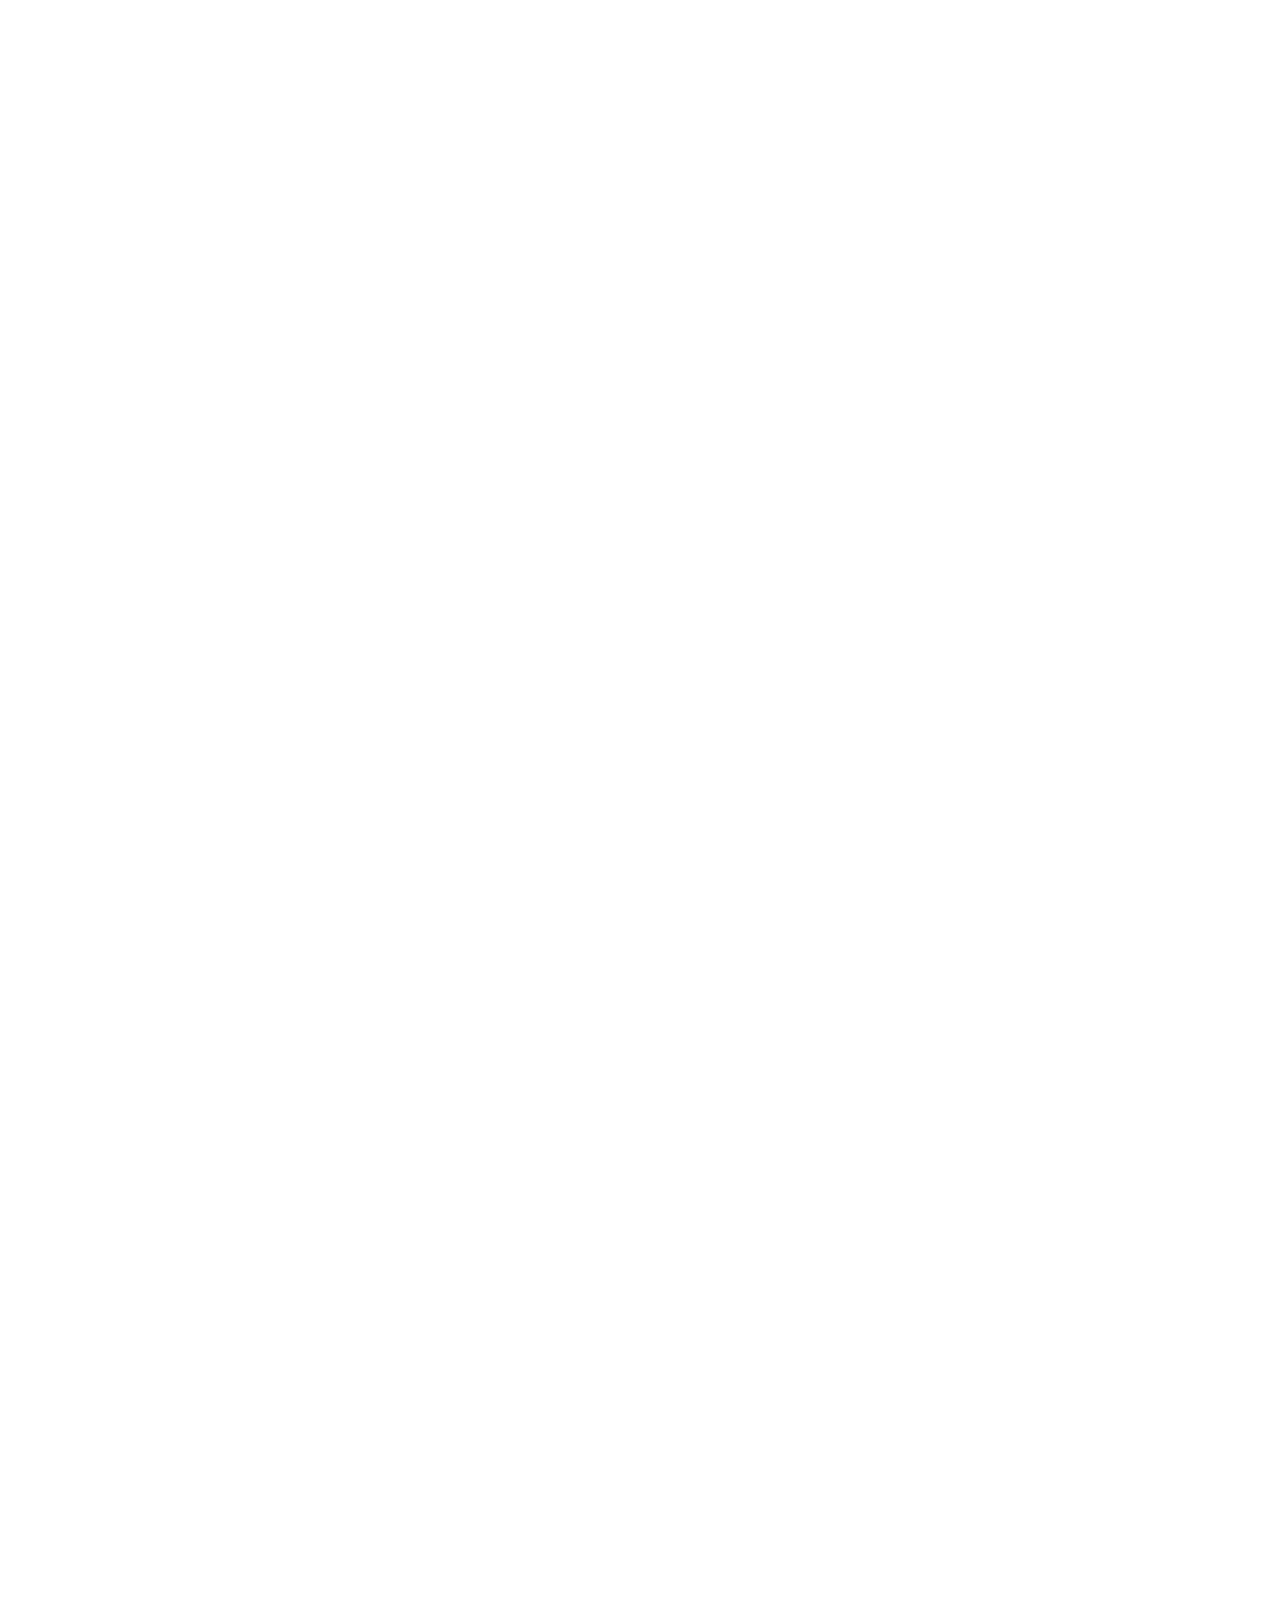
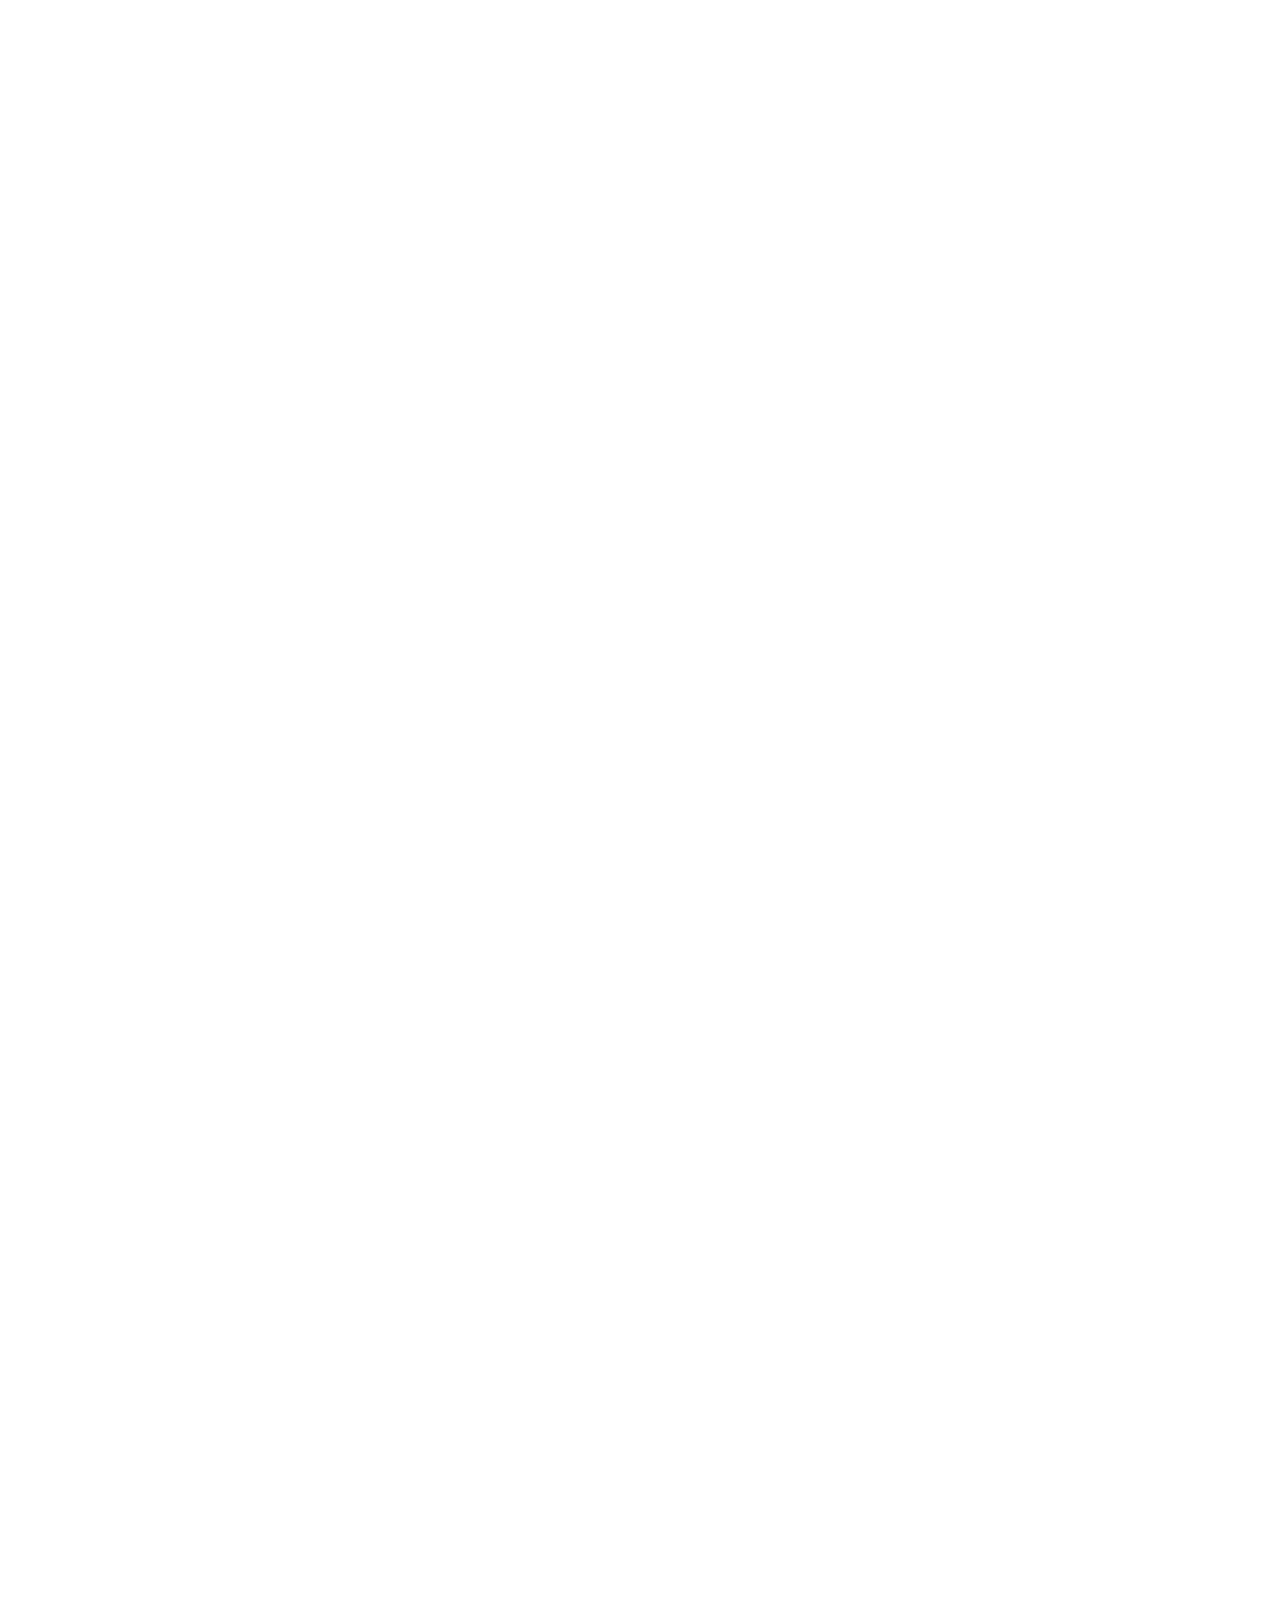
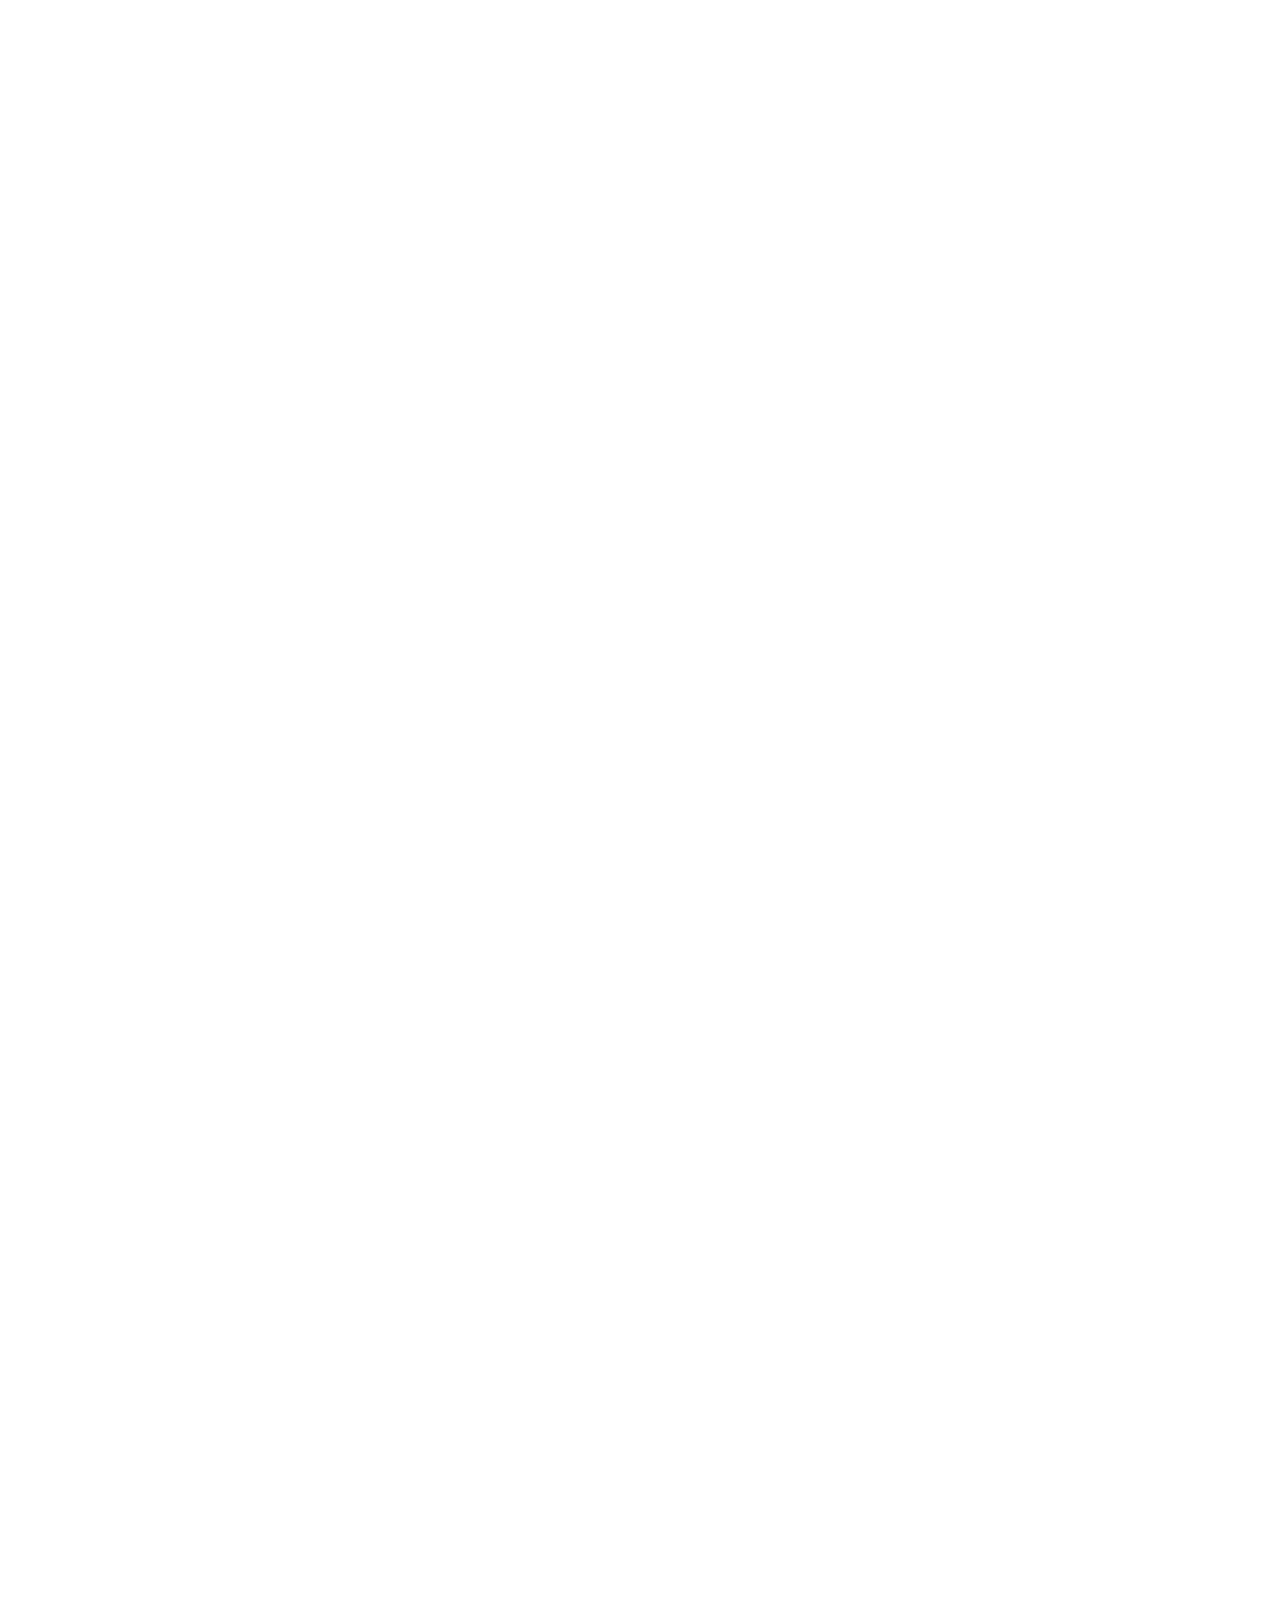
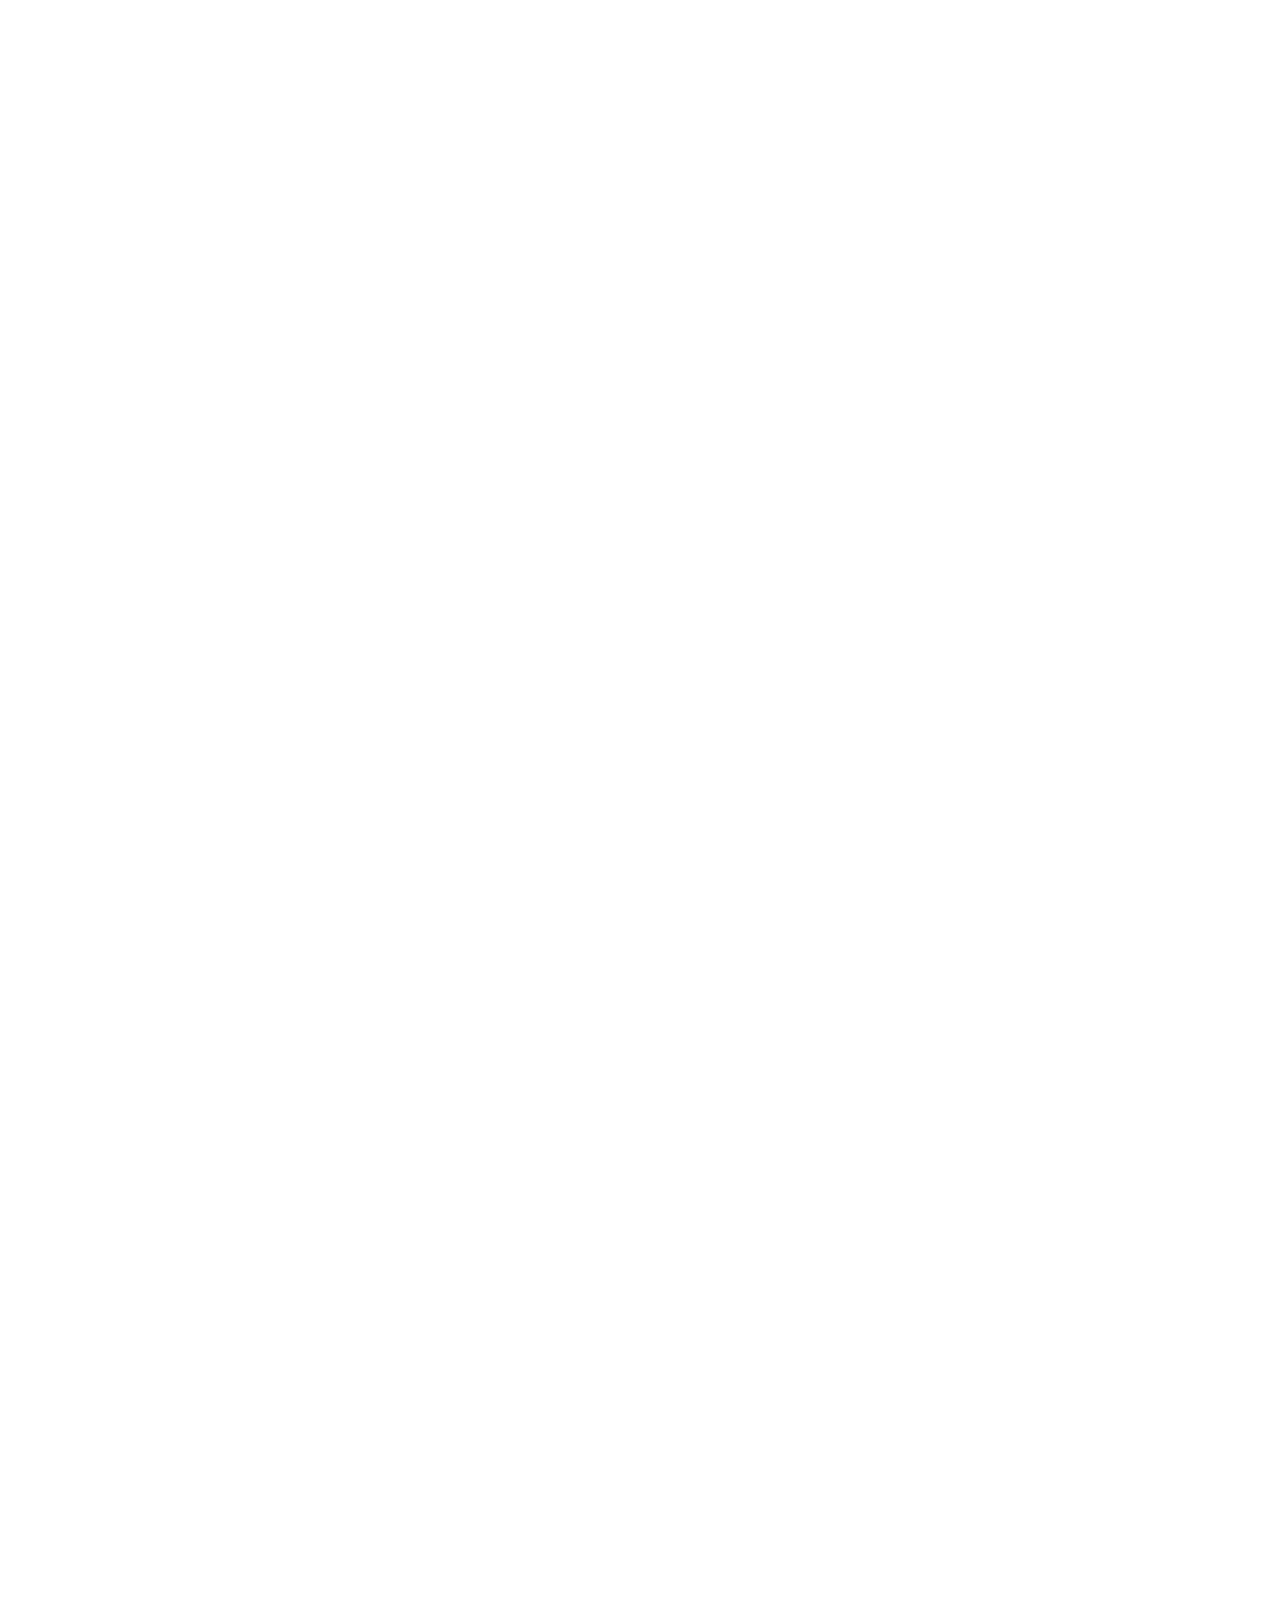
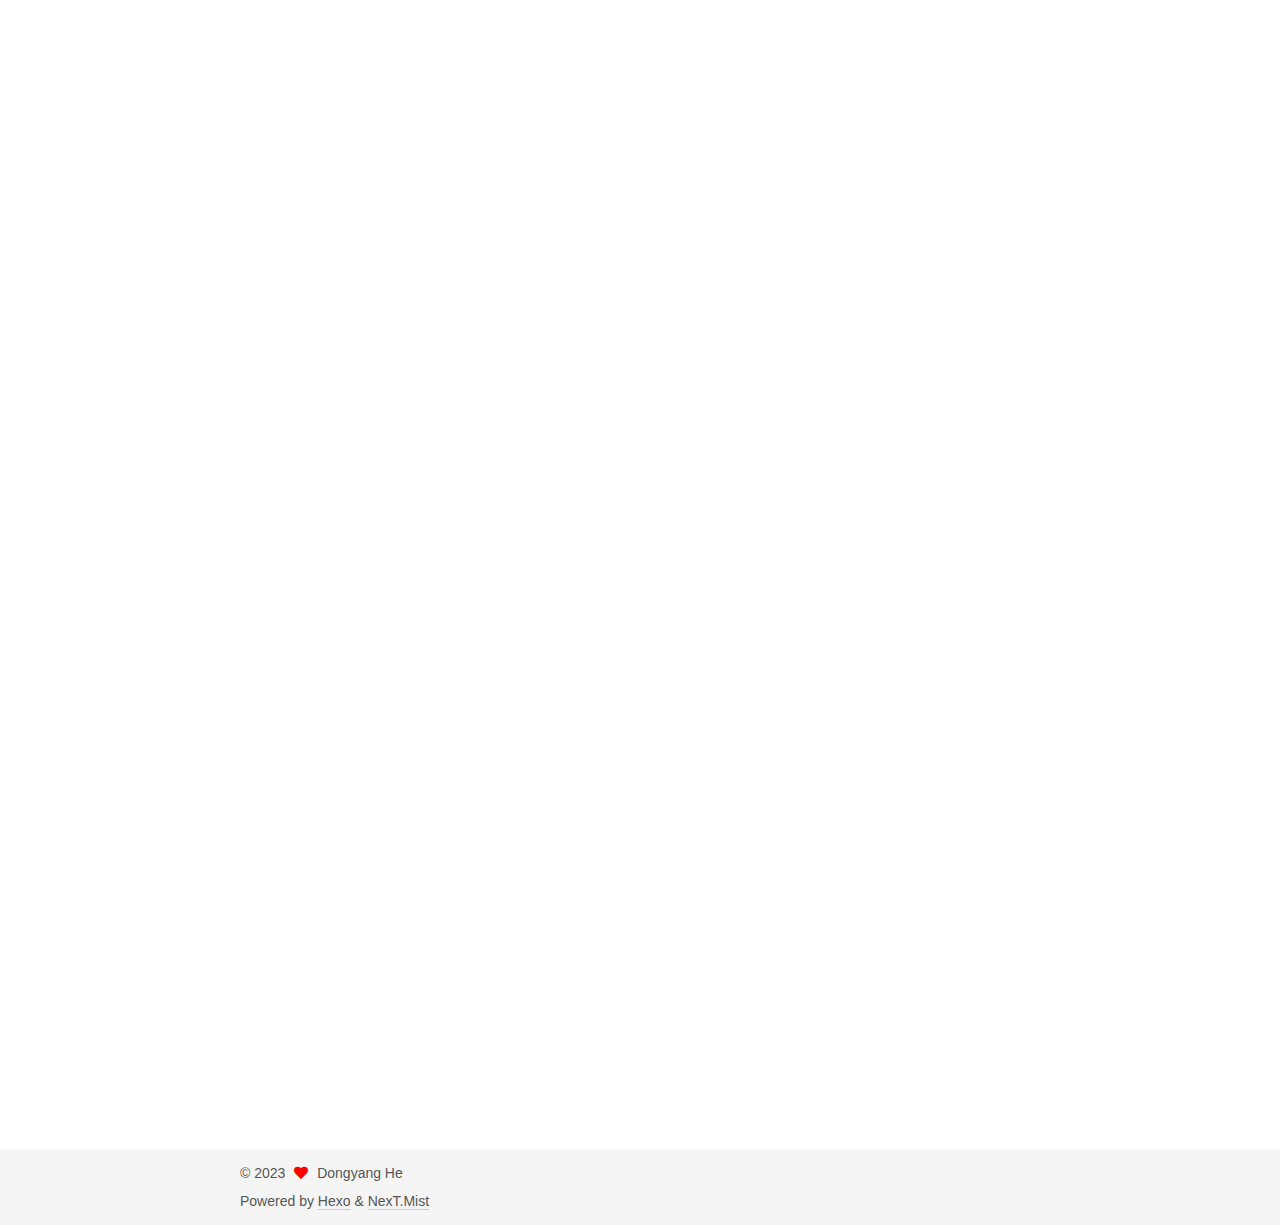
==== commit 4f0b659b: "Site updated: 2023-06-07 23:16:20" ====
--- a/index.html
+++ b/index.html
@@ -160,7 +160,7 @@
       <header class="post-header">
         <h2 class="post-title" itemprop="name headline">
           
-            <a href="/2023/06/06/blog5/" class="post-title-link" itemprop="url">Untitled</a>
+            <a href="/2023/06/06/blog5/" class="post-title-link" itemprop="url">从奇绩离职</a>
         </h2>
 
         <div class="post-meta">
@@ -177,7 +177,7 @@
                   <i class="far fa-calendar-check"></i>
                 </span>
                 <span class="post-meta-item-text">Edited on</span>
-                <time title="Modified: 2023-06-07 23:07:23" itemprop="dateModified" datetime="2023-06-07T23:07:23+08:00">2023-06-07</time>
+                <time title="Modified: 2023-06-07 23:16:09" itemprop="dateModified" datetime="2023-06-07T23:16:09+08:00">2023-06-07</time>
               </span>
 
           
@@ -191,7 +191,7 @@
     <div class="post-body" itemprop="articleBody">
 
       
-          <h1 id="从奇绩离职"><a href="#从奇绩离职" class="headerlink" title="从奇绩离职"></a>从奇绩离职</h1><p>非常感谢在奇绩的两个半月工作时间，这两个半月里我意识到自己成长了不少，见识到了许多我在学校里难以触及的情景，收获了很多宝贵的经验，因此写一篇博客简单回顾一下自己的这段时间的经历。</p>
+          <p>非常感谢在奇绩的两个半月工作时间，这两个半月里我意识到自己成长了不少，见识到了许多我在学校里难以触及的情景，收获了很多宝贵的经验，因此写一篇博客简单回顾一下自己的这段时间的经历。</p>
 <p>我希望从三个角度来分析下自己的收获和变化，这三个角度也是让我感受最深的角度，分别是创业认知、同事关系、个人管理，我将借这三个维度去做简单的回顾分析。</p>
 <h2 id="创业认知"><a href="#创业认知" class="headerlink" title="创业认知"></a>创业认知</h2><p><strong>创业比想象的要困难</strong>，需要很强的<strong>心力愿力</strong>，要做好切断自己后路的打算，我仍然认为自己心力愿力不够，一方面是比较年轻意志和情绪都不稳定，另一方面就是没有一个确定的业务支撑自己去锻炼，总是在处于自我内耗，这样也不利于自己学习和迭代，在找不到明确方向的情况下，我认为我现在应该去一家正在快速成长的前沿科技公司，在做业务的过程中一方面培养自己的技术敏锐度，一方面学习AI类初创公司是怎么组建起来的，一方面在一个稳定的环境中更能沉下心来寻找到大模型领域的创业机会，寻找合伙人，合伙人这一点我们接着说。</p>
 <p><strong>创业需要合伙人</strong>。创业伙伴不是说去执行你的命令，而是和你一样把创业当作自己的事业，并且能质疑你的观点，能让你听到不同的声音，创业伙伴要有很强的解决问题的能力，创业伙伴是那种他创业你也会投资的人。一个人走得很快，一群人走得更远。</p>
